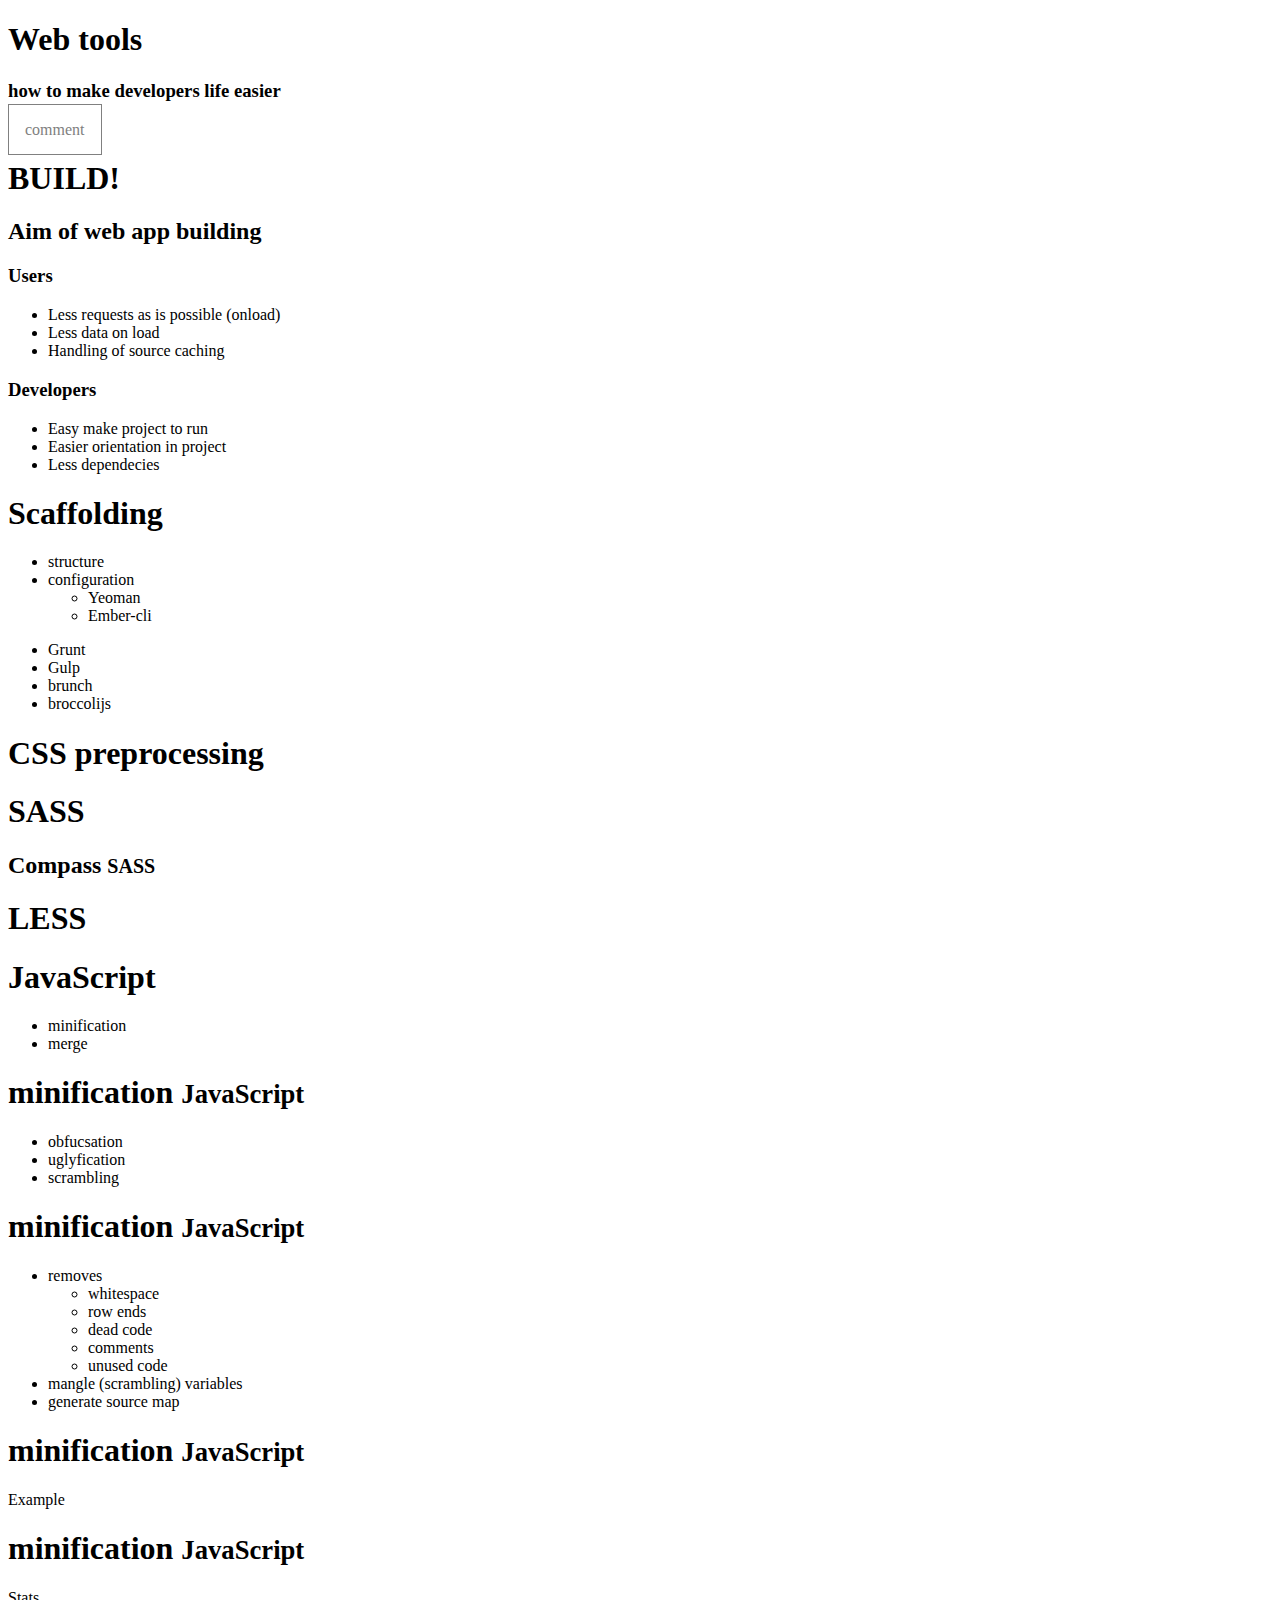
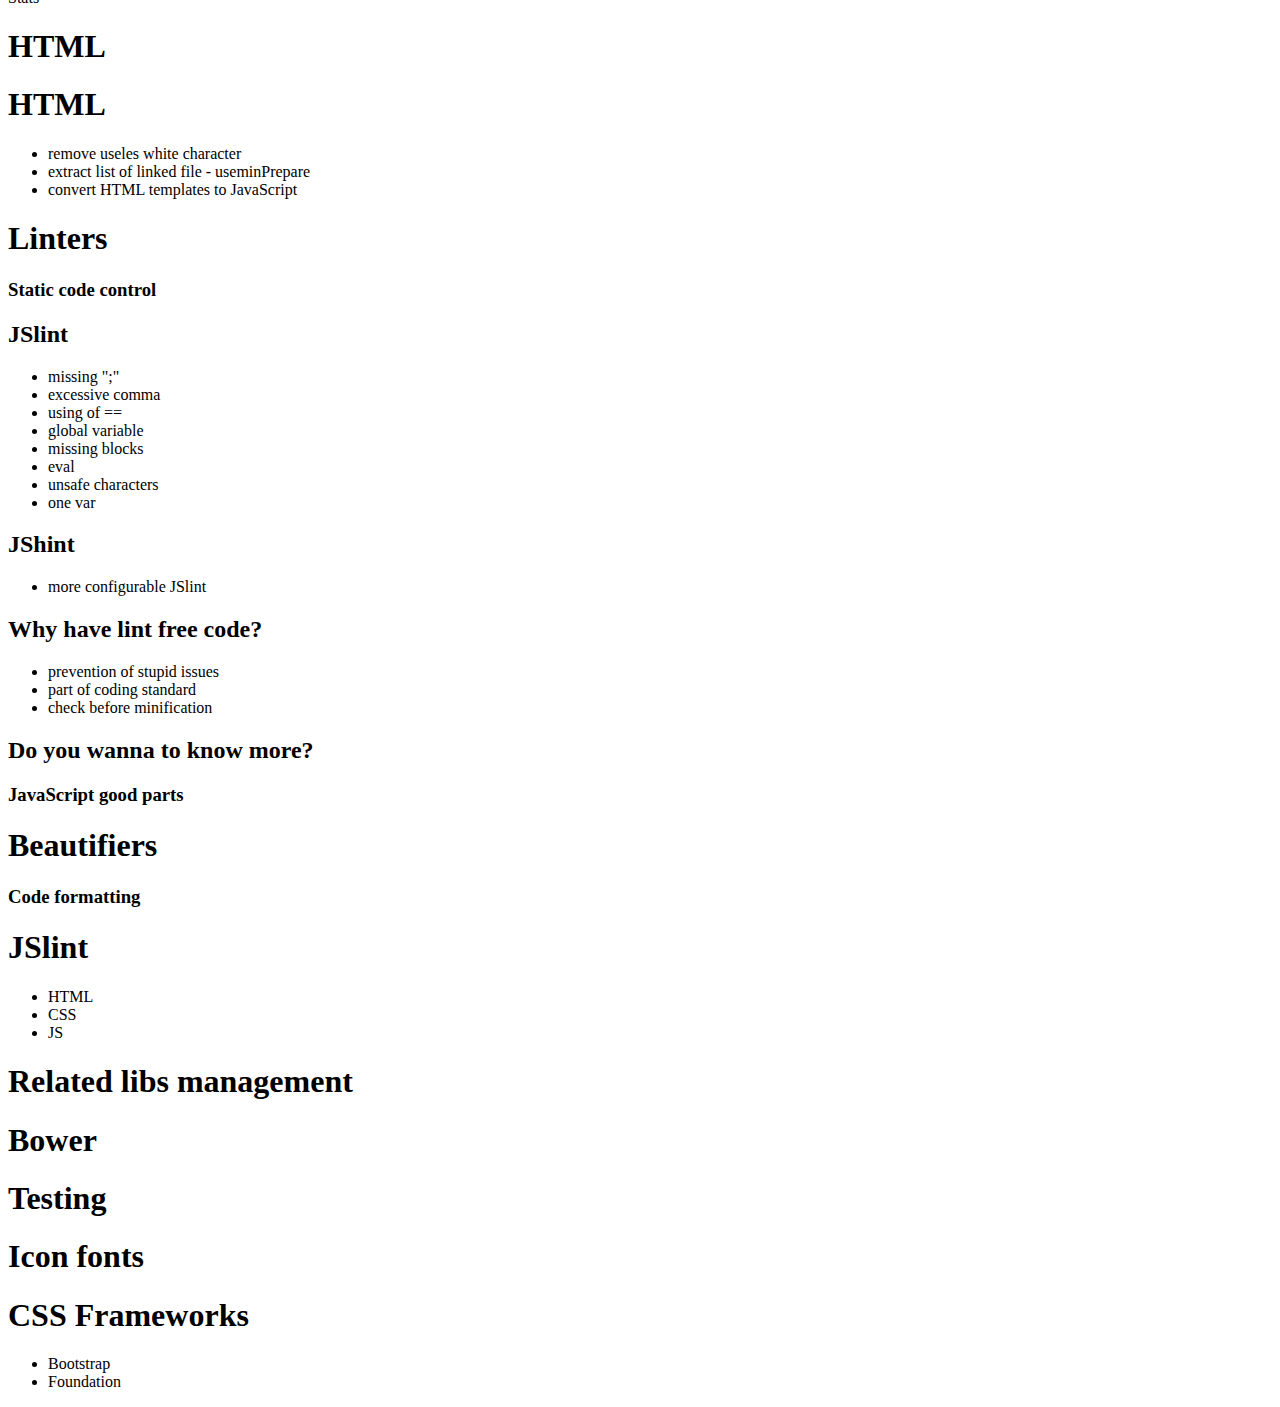
==== index.html @ 04ec8a4a "Update" ====
<!doctype html>
<html lang="en">

<head>
    <meta charset="utf-8">

    <title>Web tools</title>

    <meta name="description" content="A framework for easily creating beautiful presentations using HTML">
    <meta name="author" content="Hakim El Hattab">

    <meta name="apple-mobile-web-app-capable" content="yes" />
    <meta name="apple-mobile-web-app-status-bar-style" content="black-translucent" />

    <meta name="viewport" content="width=device-width, initial-scale=1.0, maximum-scale=1.0, user-scalable=no">

    <link rel="stylesheet" href="css/reveal.min.css">
    <link rel="stylesheet" href="css/theme/solarized.css" id="theme">
    <link rel="stylesheet" href="css/add.css">

    <!-- For syntax highlighting -->
    <link rel="stylesheet" href="lib/css/zenburn.css">

    <!-- If the query includes 'print-pdf', include the PDF print sheet -->
    <script>
    if (window.location.search.match(/print-pdf/gi)) {
        var link = document.createElement('link');
        link.rel = 'stylesheet';
        link.type = 'text/css';
        link.href = 'css/print/pdf.css';
        document.getElementsByTagName('head')[0].appendChild(link);
    }
    </script>

    <!--[if lt IE 9]>
        <script src="lib/js/html5shiv.js"></script>
        <![endif]-->
</head>

<body>

    <div class="reveal">

        <!-- Any section element inside of this container is displayed as a slide -->
        <div class="slides">
            <section>
                <h1>Web tools</h1>
                <h3>how to make developers life easier</h3>
                <mark>
                    comment
                </mark>

            </section>

            <section>
                <section>
                    <h1>BUILD!</h1>
                </section>
                <section>
                    <h2>Aim of web app building</h2>
                    <h3>Users</h3>
                    <ul>
                        <li>Less requests as is possible (onload)</li>
                        <li>Less data on load</li>
                        <li>Handling of source caching</li>
                    </ul>
                    
                    <h3>Developers</h3>
                    <ul>
                        <li>Easy make project to run</li>
                        <li>Easier orientation in project</li>
                        <li>Less dependecies</li>
                    </ul>
                </section>
            </section>

            <section>
                <section>
                    <h1>Scaffolding</h1>
                    <ul>
                        <li>structure</li>
                        <li>configuration</li>
                        <ul>
                            <li>Yeoman</li>
                            <li>Ember-cli</li>
                        </ul>
                </section>

                <section>
                    <ul>
                        <li>Grunt</li>
                        <li>Gulp</li>
                        <li>brunch</li>
                        <li>broccolijs</li>
                    </ul>
                </section>
            </section>

            <section>
                <section>
                    <h1>CSS preprocessing</h1>
                </section>
                <section>
                    <h1>SASS</h1>
                </section>
                <section>
                    <h2>Compass
                        <small>SASS</small>
                    </h2>
                </section>
                <section>
                    <h1>LESS</h1>
                </section>
            </section>

            <section>

                <section>
                    <h1>JavaScript</h1>
                    <ul>
                        <li>minification</li>
                        <li>merge</li>
                    </ul>
                </section>
                <section>
                    <h1>minification
                        <small>JavaScript</small>
                    </h1>
                    <ul>
                        <li>obfucsation</li>
                        <li>uglyfication</li>
                        <li>scrambling</li>
                    </ul>

                </section>
                <section>
                    <h1>minification
                        <small>JavaScript</small>
                    </h1>
                    <ul>
                        <li>removes
                            <ul>
                                <li>whitespace</li>
                                <li>row ends</li>
                                <li>dead code</li>
                                <li>comments</li>
                                <li>unused code</li>
                            </ul>
                            <li>mangle (scrambling) variables</li>
                            <li>generate source map</li>
                    </ul>
                </section>
                <section>
                    <h1>minification
                        <small>JavaScript</small>
                    </h1>
                    Example
                </section>
                <section>
                    <h1>minification
                        <small>JavaScript</small>
                    </h1>
                    Stats
                </section>
            </section>
            </section>


            <section>
                <section>
                    <h1>HTML</h1>
                </section>
                <section>
                    <h1>HTML</h1>
                    <ul>
                        <li>remove useles white character</li>
                        <li>extract list of linked file - useminPrepare</li>
                        <li>convert HTML templates to JavaScript</li>
                    </ul>
                </section>
            </section>

            <section>
                <section>
                    <h1>Linters</h1>
                    <h3>Static code control</h3>
                </section>
                <section>
                    <h2>JSlint</h2>
                    <ul>
                        <li>missing ";"</li>
                        <li>excessive comma</li>
                        <li>using of ==</li>
                        <li>global variable</li>
                        <li>missing blocks</li>
                        <li>eval</li>
                        <li>unsafe characters</li>
                        <li>one var</li>
                    </ul>
                </section>
                <section>
                    <h2>JShint</h2>
                    <ul>
                        <li>more configurable JSlint</li>
                    </ul>
                </section>
                <section>
                    <h2>Why have lint free code?</h2>
                    <ul>
                        <li>prevention of stupid issues</li>
                        <li>part of coding standard</li>
                        <li>check before minification</li>
                    </ul>
                </section>
                <section>
                    <h2>Do you wanna to know more?</h2>
                    <h3>JavaScript good parts</h3>
                </section>
            </section>

            <section>
                <section>
                    <h1>Beautifiers</h1>
                    <h3>Code formatting</h3>
                </section>
                <section>
                    <h1>JSlint</h1>
                    <ul>
                        <li>HTML</li>
                        <li>CSS</li>
                        <li>JS</li>
                    </ul>
                </section>
            </section>

            <section>
                <section>
                    <h1>Related libs management</h1>
                </section>
                <section>
                    <h1>Bower</h1>
                </section>
            </section>

            <section>
                <section>
                    <h1>Testing</h1>
                </section>
            </section>

            <section>
                <section>
                    <h1>Icon fonts</h1>
                </section>
            </section>

            <section>
                <section>
                    <h1>CSS Frameworks</h1>
                    <ul>
                        <li>Bootstrap</li>
                        <li>Foundation</li>
                    </ul>
                </section>
            </section>

        </div>

    </div>

    <script src="lib/js/head.min.js"></script>
    <script src="js/reveal.min.js"></script>

    <script>
    // Full list of configuration options available here:
    // https://github.com/hakimel/reveal.js#configuration
    Reveal.initialize({
        controls: true,
        progress: true,
        history: true,
        center: true,

        theme: Reveal.getQueryHash().theme, // available themes are in /css/theme
        transition: Reveal.getQueryHash().transition || 'default', // default/cube/page/concave/zoom/linear/fade/none

        // Parallax scrolling
        // parallaxBackgroundImage: 'https://s3.amazonaws.com/hakim-static/reveal-js/reveal-parallax-1.jpg',
        // parallaxBackgroundSize: '2100px 900px',

        // Optional libraries used to extend on reveal.js
        dependencies: [{
            src: 'lib/js/classList.js',
            condition: function() {
                return !document.body.classList;
            }
        }, {
            src: 'plugin/markdown/marked.js',
            condition: function() {
                return !!document.querySelector('[data-markdown]');
            }
        }, {
            src: 'plugin/markdown/markdown.js',
            condition: function() {
                return !!document.querySelector('[data-markdown]');
            }
        }, {
            src: 'plugin/highlight/highlight.js',
            async: true,
            callback: function() {
                hljs.initHighlightingOnLoad();
            }
        }, {
            src: 'plugin/zoom-js/zoom.js',
            async: true,
            condition: function() {
                return !!document.body.classList;
            }
        }, {
            src: 'plugin/notes/notes.js',
            async: true,
            condition: function() {
                return !!document.body.classList;
            }
        }]
    });
    </script>

</body>

</html>
---- css/add.css ----
mark {
	font-size: 16px !important;
	bottom: -2em;
	padding: 1em !important ;
	width: 100%;
	border: 1px solid gray !important ;
	background-color: white !important;
	color: gray;
}
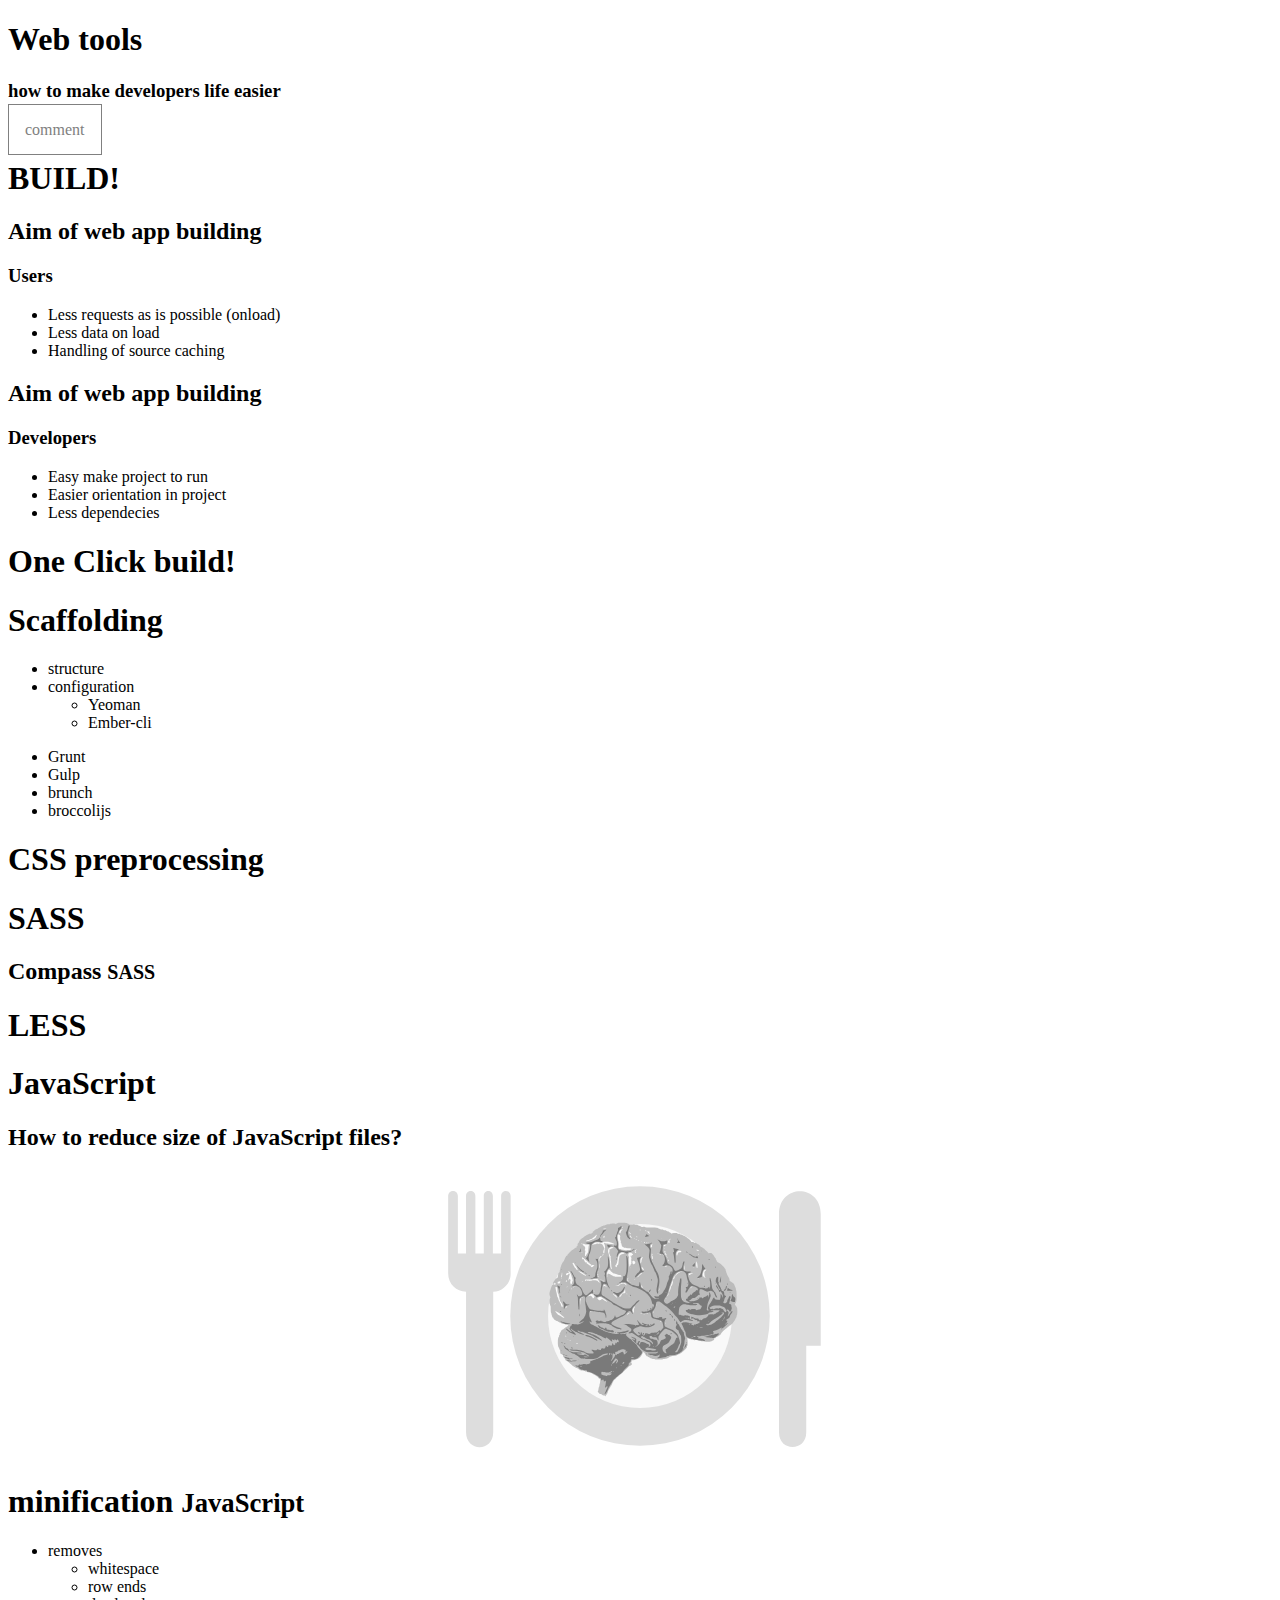
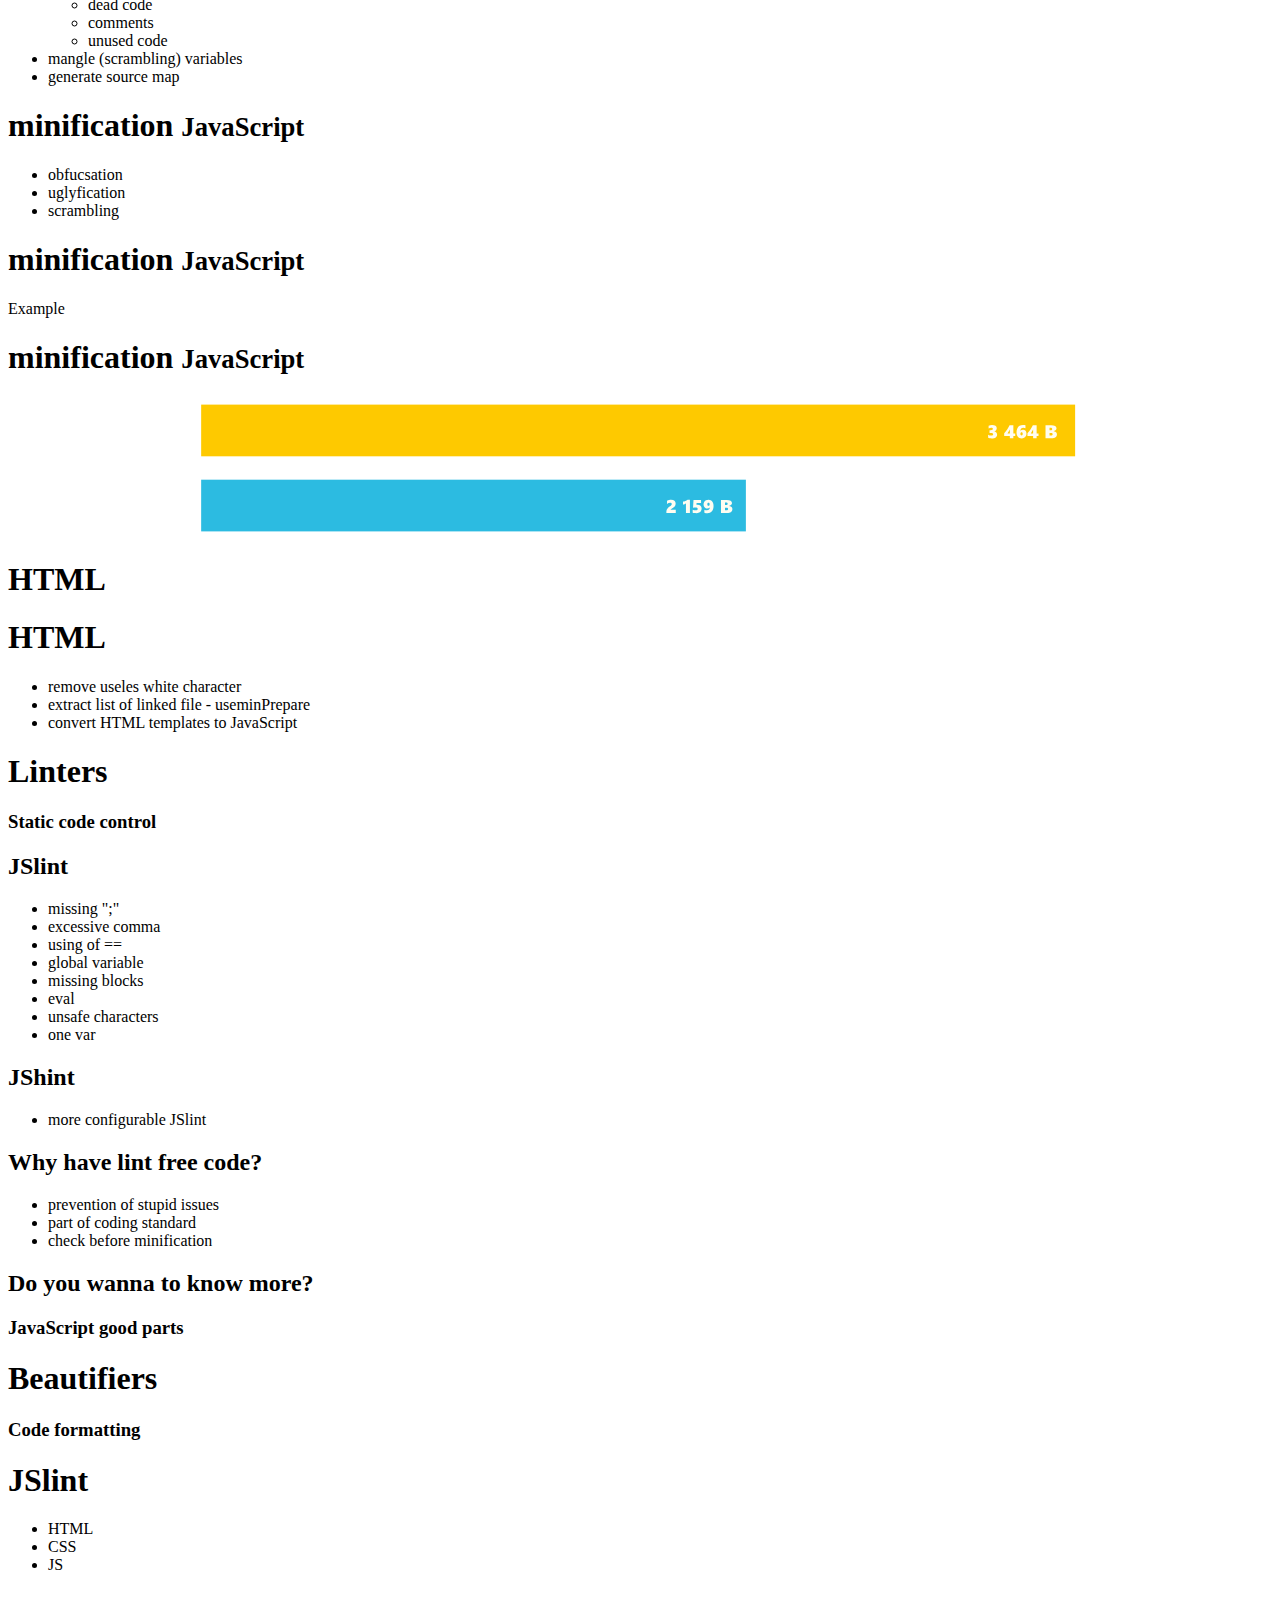
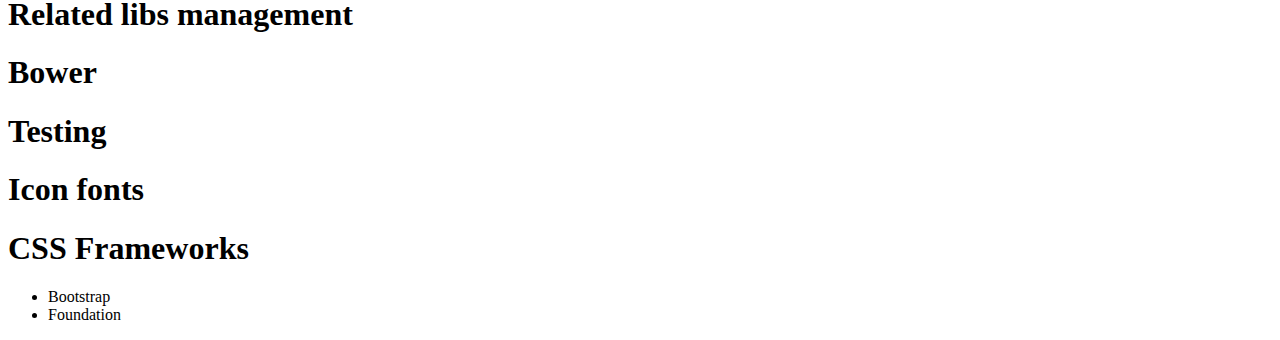
==== commit f2036973: "Update" ====
--- a/index.html
+++ b/index.html
@@ -64,7 +64,12 @@
                         <li>Less data on load</li>
                         <li>Handling of source caching</li>
                     </ul>
-                    
+                
+                </section>
+
+                <section>
+                    <h2>Aim of web app building</h2>
+                   
                     <h3>Developers</h3>
                     <ul>
                         <li>Easy make project to run</li>
@@ -73,6 +78,11 @@
                     </ul>
                 </section>
             </section>
+
+            <section>
+                    <h1>One Click build!</h1>
+                    
+                </section>
 
             <section>
                 <section>
@@ -117,22 +127,14 @@
 
                 <section>
                     <h1>JavaScript</h1>
-                    <ul>
-                        <li>minification</li>
-                        <li>merge</li>
-                    </ul>
-                </section>
-                <section>
-                    <h1>minification
-                        <small>JavaScript</small>
-                    </h1>
-                    <ul>
-                        <li>obfucsation</li>
-                        <li>uglyfication</li>
-                        <li>scrambling</li>
-                    </ul>
-
-                </section>
+                </section>
+
+                  <section>
+                    <h2>How to reduce size of JavaScript files?</h2>
+                    <img src="brain.svg" style="display:block;margin:auto;background-color:transparent;border:0;box-shadow: none;">
+                </section>
+
+               
                 <section>
                     <h1>minification
                         <small>JavaScript</small>
@@ -150,6 +152,16 @@
                             <li>generate source map</li>
                     </ul>
                 </section>
+                 <section>
+                    <h1>minification
+                        <small>JavaScript</small>
+                    </h1>
+                    <ul>
+                        <li>obfucsation</li>
+                        <li>uglyfication</li>
+                        <li>scrambling</li>
+                    </ul>
+                </section>
                 <section>
                     <h1>minification
                         <small>JavaScript</small>
@@ -160,7 +172,9 @@
                     <h1>minification
                         <small>JavaScript</small>
                     </h1>
-                    Stats
+           
+
+                    <img src="stats.svg" style="display:block;margin:auto;background-color:transparent;border:0;box-shadow: none;">
                 </section>
             </section>
             </section>
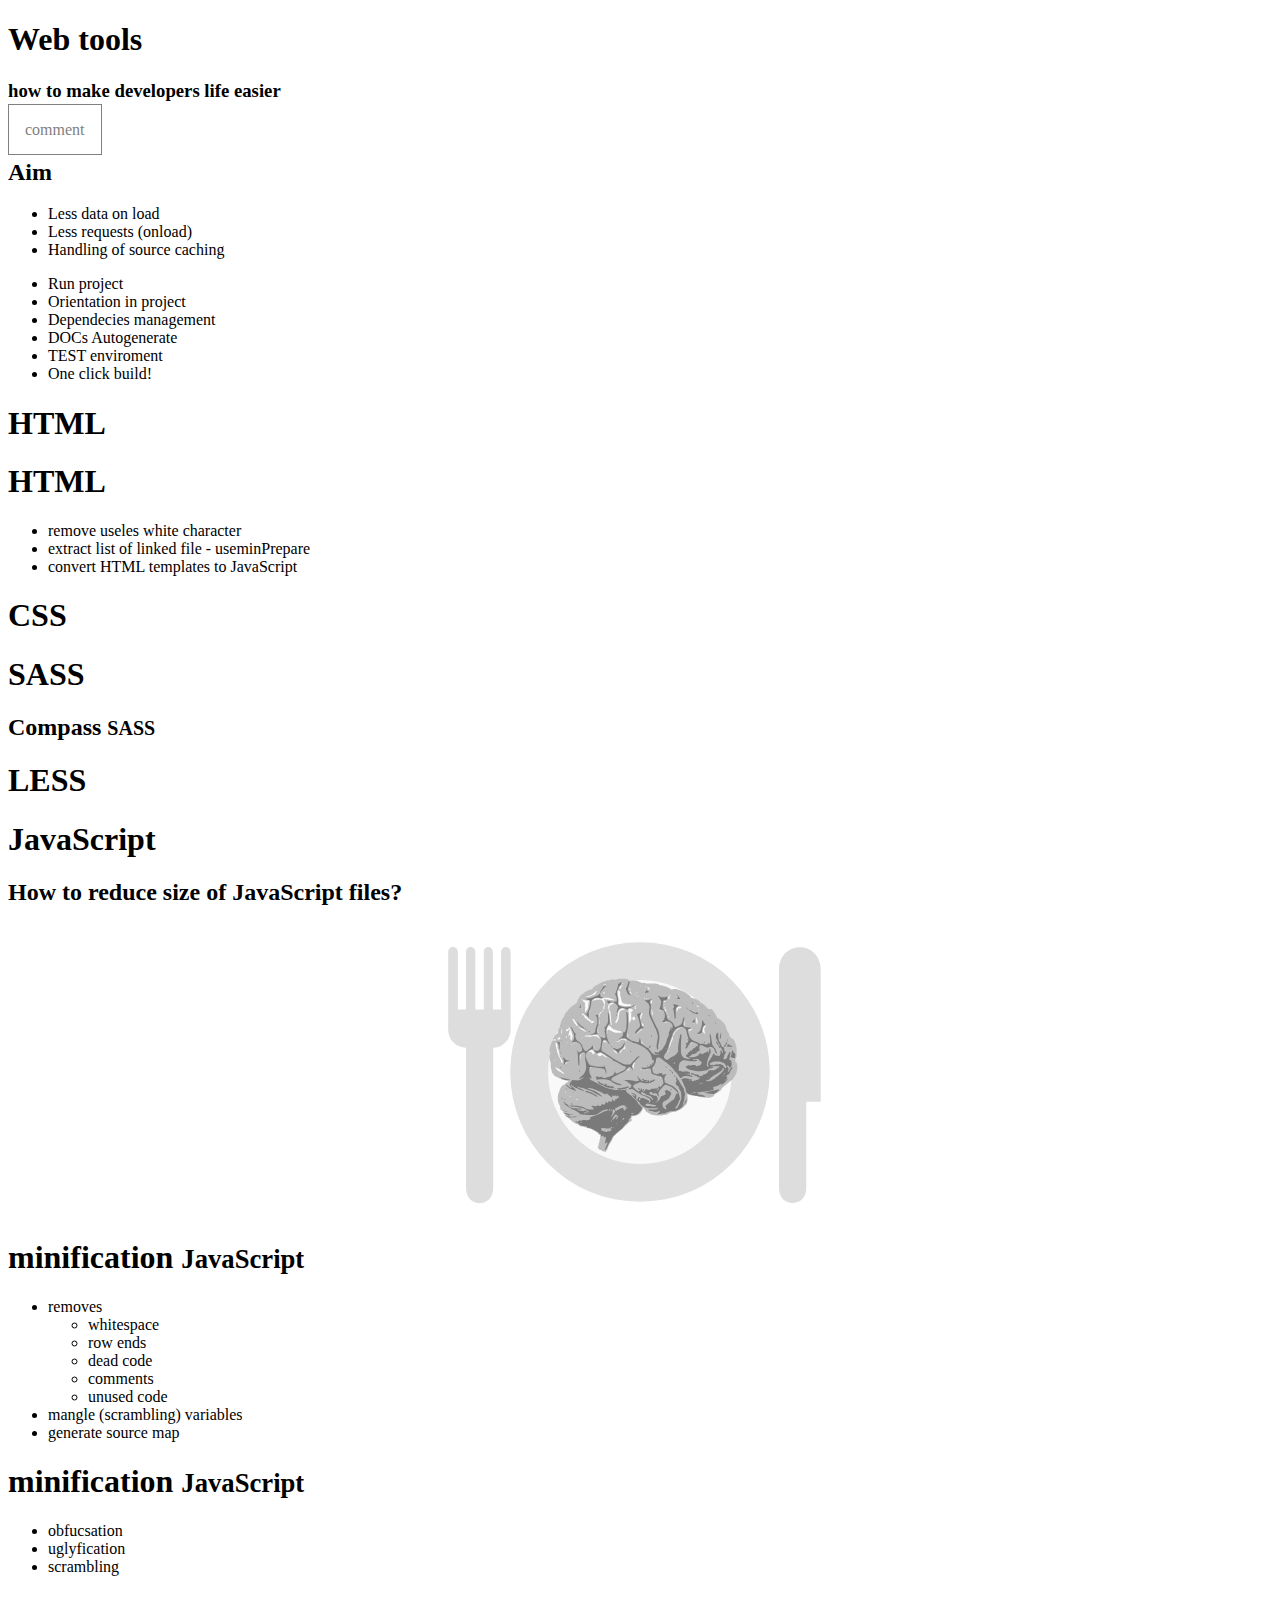
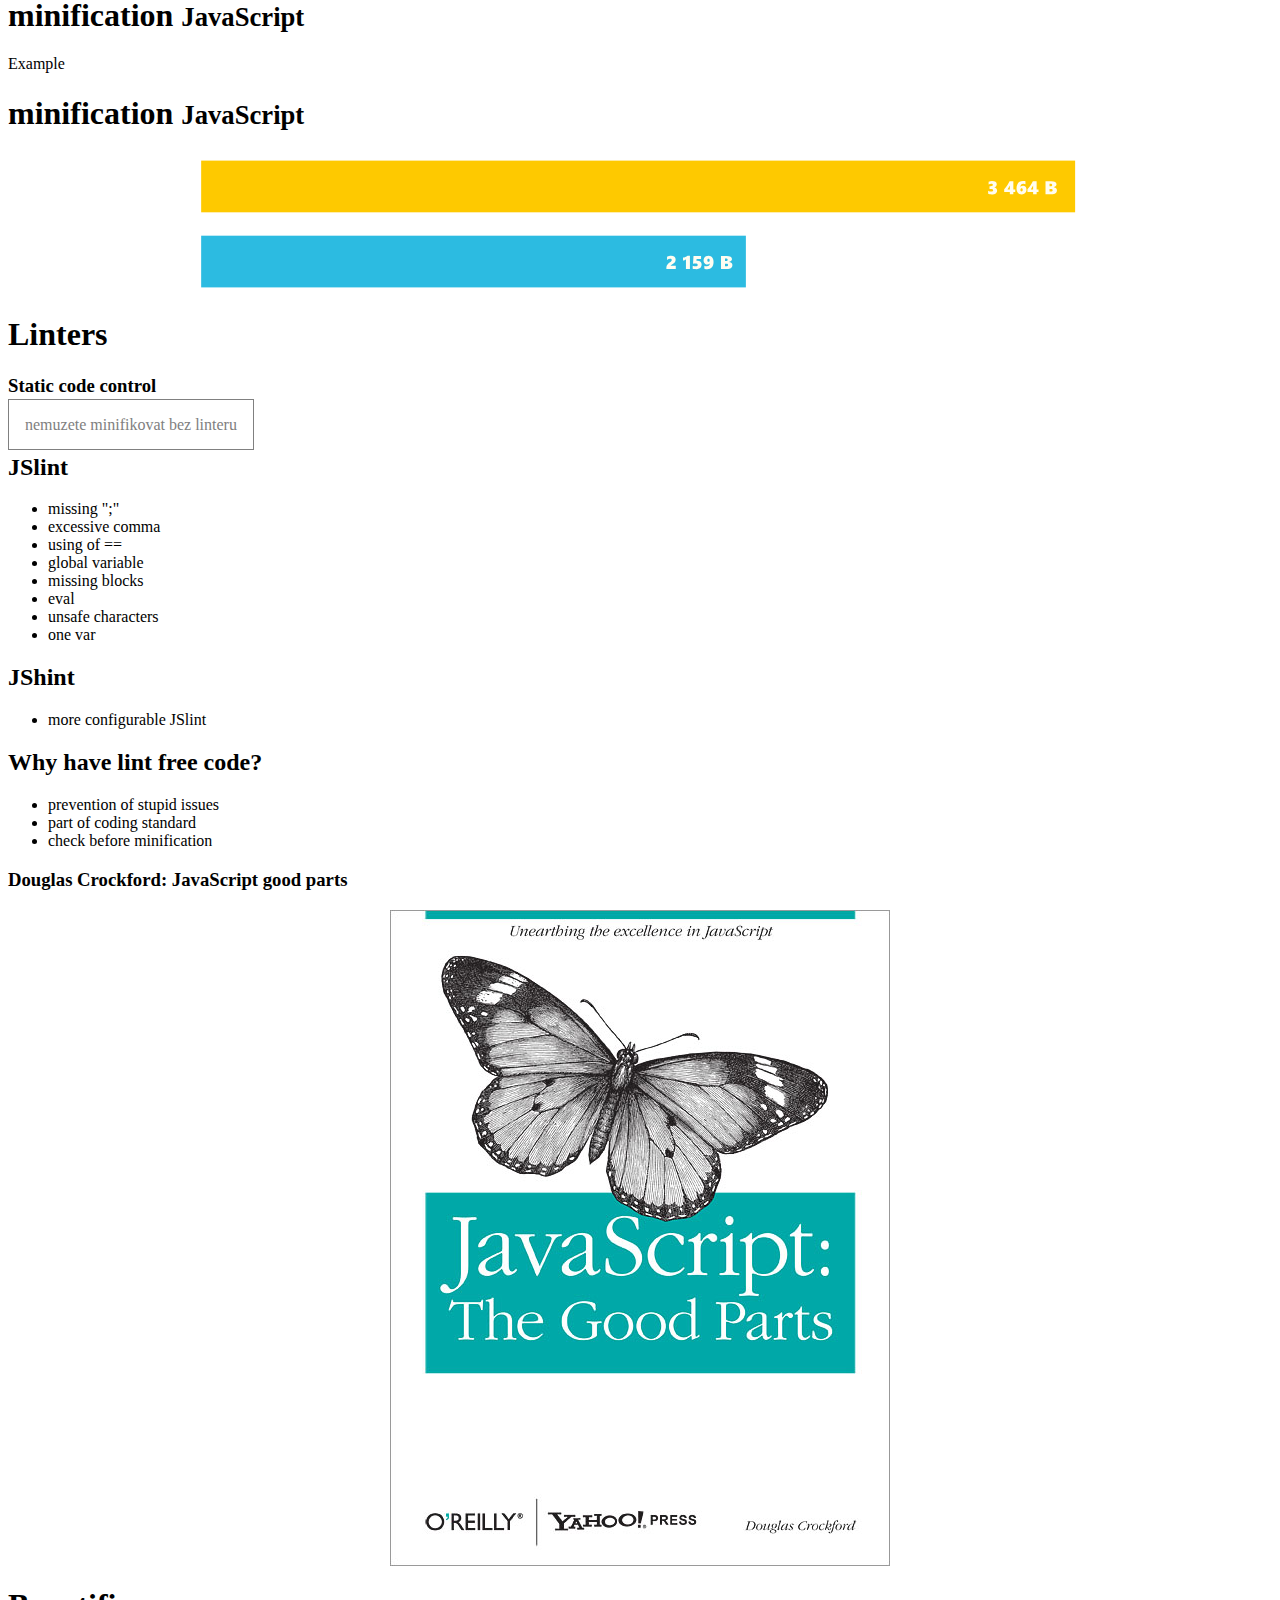
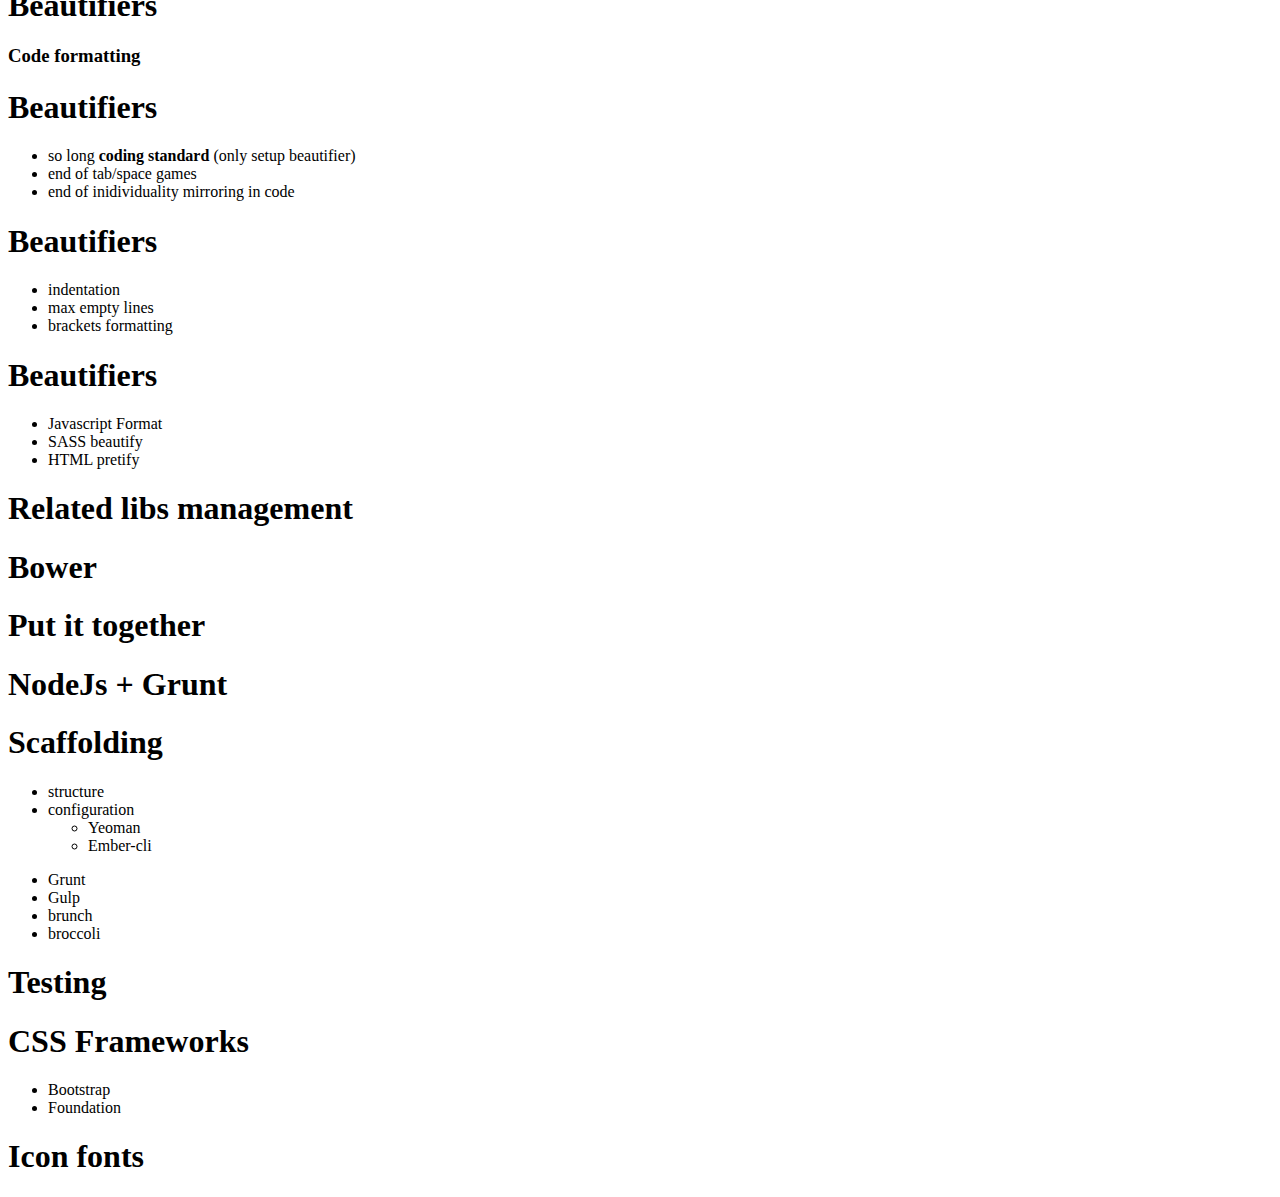
==== commit 67c4cd17: "Update" ====
--- a/index.html
+++ b/index.html
@@ -49,66 +49,46 @@
                 <mark>
                     comment
                 </mark>
-
-            </section>
-
-            <section>
-                <section>
-                    <h1>BUILD!</h1>
-                </section>
-                <section>
-                    <h2>Aim of web app building</h2>
-                    <h3>Users</h3>
-                    <ul>
-                        <li>Less requests as is possible (onload)</li>
-                        <li>Less data on load</li>
-                        <li>Handling of source caching</li>
-                    </ul>
-                
-                </section>
-
-                <section>
-                    <h2>Aim of web app building</h2>
-                   
-                    <h3>Developers</h3>
-                    <ul>
-                        <li>Easy make project to run</li>
-                        <li>Easier orientation in project</li>
-                        <li>Less dependecies</li>
-                    </ul>
-                </section>
-            </section>
-
-            <section>
-                    <h1>One Click build!</h1>
-                    
-                </section>
-
-            <section>
-                <section>
-                    <h1>Scaffolding</h1>
-                    <ul>
-                        <li>structure</li>
-                        <li>configuration</li>
-                        <ul>
-                            <li>Yeoman</li>
-                            <li>Ember-cli</li>
-                        </ul>
-                </section>
-
-                <section>
-                    <ul>
-                        <li>Grunt</li>
-                        <li>Gulp</li>
-                        <li>brunch</li>
-                        <li>broccolijs</li>
-                    </ul>
-                </section>
-            </section>
-
-            <section>
-                <section>
-                    <h1>CSS preprocessing</h1>
+            </section>
+
+            <section>
+                <h2>Aim</h2>
+                <ul>
+                    <li class="fragment roll-in">Less data on load</li>
+                    <li class="fragment roll-in">Less requests (onload)</li>
+                    <li class="fragment roll-in">Handling of source caching</li>
+                </ul>
+                <ul>
+                    <li class="fragment roll-in">Run project</li>
+                    <li class="fragment roll-in">Orientation in project</li>
+                    <li class="fragment roll-in">Dependecies management</li>
+                    <li class="fragment roll-in">DOCs Autogenerate</li>
+                    <li class="fragment roll-in">TEST enviroment</li>
+                    <li class="fragment roll-in">One click build!</li>
+                </ul>
+            </section>
+
+
+            <section data-background="#ffe6bb" data-background-transition="slide">
+                <section>
+                    <h1>HTML</h1>
+                </section>
+                <section>
+                    <h1>HTML</h1>
+                    <ul>
+                        <li>remove useles white character</li>
+                        <li>extract list of linked file - useminPrepare</li>
+                        <li>convert HTML templates to JavaScript</li>
+                    </ul>
+                </section>
+            </section>
+
+
+
+
+            <section  data-background="#d3ffd5" data-background-transition="slide">
+                <section>
+                    <h1>CSS</h1>
                 </section>
                 <section>
                     <h1>SASS</h1>
@@ -123,18 +103,18 @@
                 </section>
             </section>
 
-            <section>
+            <section data-background="#d3e9ff" data-background-transition="slide">
 
                 <section>
                     <h1>JavaScript</h1>
                 </section>
 
-                  <section>
+                <section>
                     <h2>How to reduce size of JavaScript files?</h2>
                     <img src="brain.svg" style="display:block;margin:auto;background-color:transparent;border:0;box-shadow: none;">
                 </section>
 
-               
+
                 <section>
                     <h1>minification
                         <small>JavaScript</small>
@@ -152,7 +132,7 @@
                             <li>generate source map</li>
                     </ul>
                 </section>
-                 <section>
+                <section>
                     <h1>minification
                         <small>JavaScript</small>
                     </h1>
@@ -172,7 +152,7 @@
                     <h1>minification
                         <small>JavaScript</small>
                     </h1>
-           
+
 
                     <img src="stats.svg" style="display:block;margin:auto;background-color:transparent;border:0;box-shadow: none;">
                 </section>
@@ -180,24 +160,13 @@
             </section>
 
 
-            <section>
-                <section>
-                    <h1>HTML</h1>
-                </section>
-                <section>
-                    <h1>HTML</h1>
-                    <ul>
-                        <li>remove useles white character</li>
-                        <li>extract list of linked file - useminPrepare</li>
-                        <li>convert HTML templates to JavaScript</li>
-                    </ul>
-                </section>
-            </section>
-
-            <section>
+            <section  data-background="#d3e9ff" data-background-transition="slide">
                 <section>
                     <h1>Linters</h1>
                     <h3>Static code control</h3>
+                    <mark>
+                        nemuzete minifikovat bez linteru
+                    </mark>
                 </section>
                 <section>
                     <h2>JSlint</h2>
@@ -227,22 +196,39 @@
                     </ul>
                 </section>
                 <section>
-                    <h2>Do you wanna to know more?</h2>
-                    <h3>JavaScript good parts</h3>
-                </section>
-            </section>
-
-            <section>
+                    <h3>Douglas Crockford: JavaScript good parts</h3>
+                    <img src="good-parts.jpg" style="display:block;margin:auto;background-color:transparent;border:0;box-shadow: none;">
+                </section>
+            </section>
+
+            <section  data-background="#d3e9ff">
                 <section>
                     <h1>Beautifiers</h1>
                     <h3>Code formatting</h3>
                 </section>
                 <section>
-                    <h1>JSlint</h1>
-                    <ul>
-                        <li>HTML</li>
-                        <li>CSS</li>
-                        <li>JS</li>
+                    <h1>Beautifiers</h1>
+                    <ul>
+                        <li>so long <b>coding standard</b> (only setup beautifier)</li>
+                        <li>end of tab/space games</li>
+                        <li>end of inidividuality mirroring in code</li>
+                    </ul>
+                </section>
+                <section>
+                    <h1>Beautifiers</h1>
+                    <ul>
+                        <li>indentation</li>
+                        <li>max empty lines</li>
+                        <li>brackets formatting</li>
+                    </ul>
+                </section>
+
+                 <section>
+                    <h1>Beautifiers</h1>
+                    <ul>
+                        <li>Javascript Format</li>
+                        <li>SASS beautify</li>
+                        <li>HTML pretify</li>
                     </ul>
                 </section>
             </section>
@@ -257,16 +243,42 @@
             </section>
 
             <section>
+            	<section>
+            		<h1>Put it together</h1>	
+            	</section>
+            	<section>
+            		<h1>NodeJs + Grunt</h1>	
+            	</section>
+            </section>
+
+
+            <section>
+                <section>
+                    <h1>Scaffolding</h1>
+                    <ul>
+                        <li>structure</li>
+                        <li>configuration</li>
+                        <ul>
+                            <li>Yeoman</li>
+                            <li>Ember-cli</li>
+                        </ul>
+                </section>
+
+                <section>
+                    <ul>
+                        <li>Grunt</li>
+                        <li>Gulp</li>
+                        <li>brunch</li>
+                        <li>broccoli</li>
+                    </ul>
+                </section>
+            </section>
+            <section>
                 <section>
                     <h1>Testing</h1>
                 </section>
             </section>
 
-            <section>
-                <section>
-                    <h1>Icon fonts</h1>
-                </section>
-            </section>
 
             <section>
                 <section>
@@ -275,6 +287,9 @@
                         <li>Bootstrap</li>
                         <li>Foundation</li>
                     </ul>
+                </section>
+                <section>
+                    <h1>Icon fonts</h1>
                 </section>
             </section>
 
@@ -295,7 +310,7 @@
         center: true,
 
         theme: Reveal.getQueryHash().theme, // available themes are in /css/theme
-        transition: Reveal.getQueryHash().transition || 'default', // default/cube/page/concave/zoom/linear/fade/none
+        transition: Reveal.getQueryHash().transition || 'concave', // default/cube/page/concave/zoom/linear/fade/none
 
         // Parallax scrolling
         // parallaxBackgroundImage: 'https://s3.amazonaws.com/hakim-static/reveal-js/reveal-parallax-1.jpg',
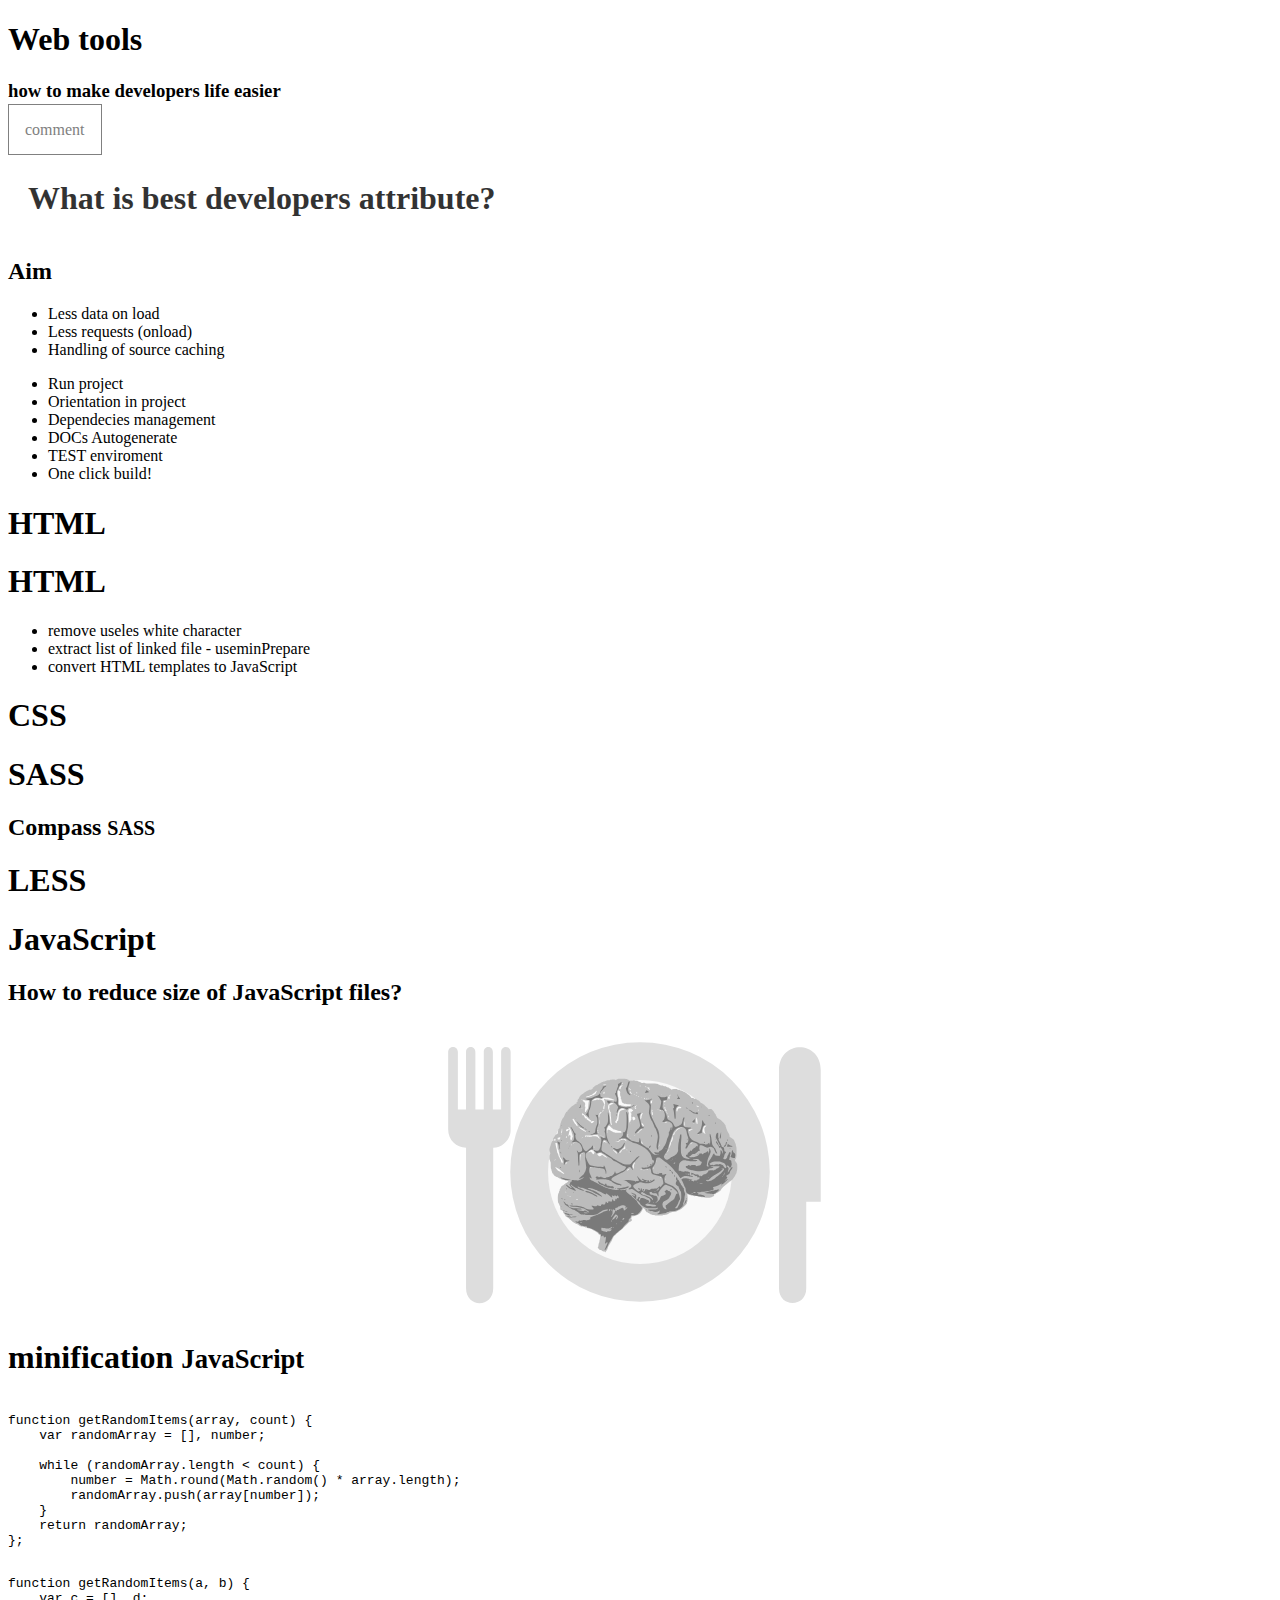
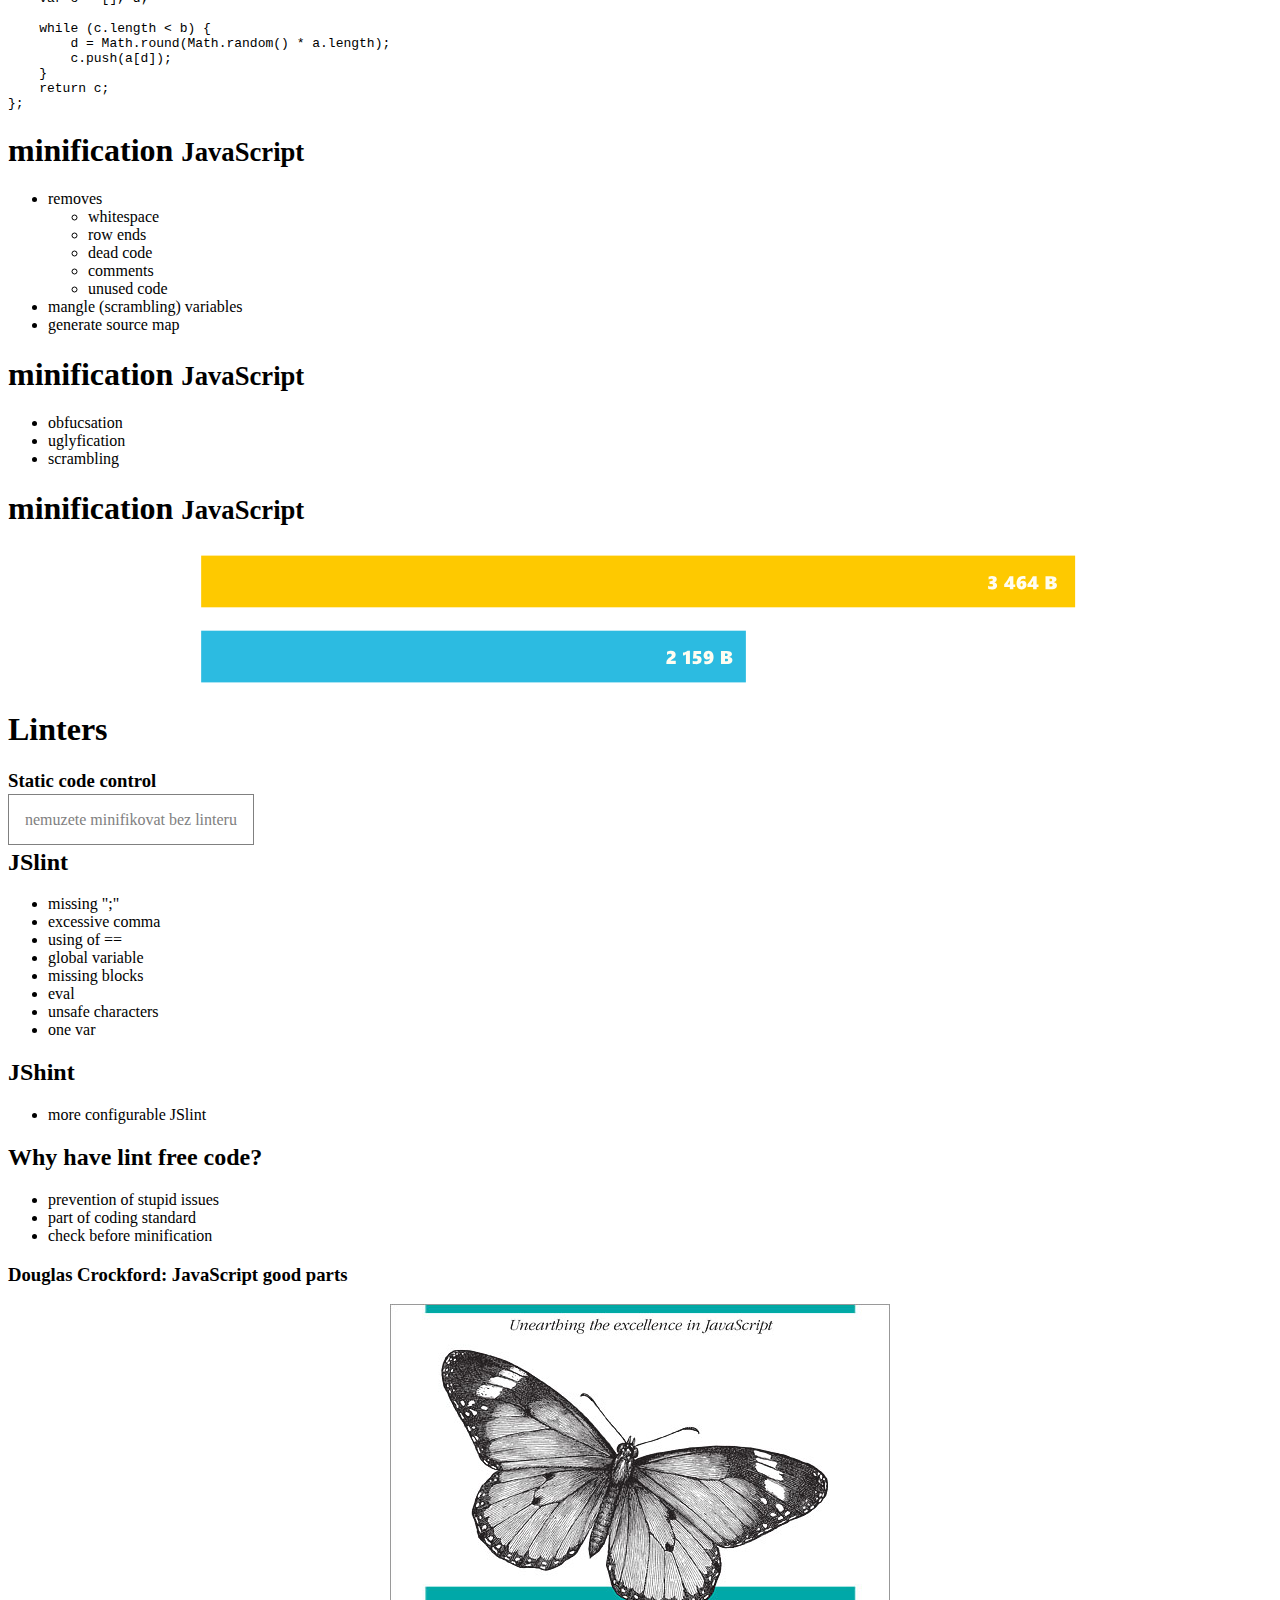
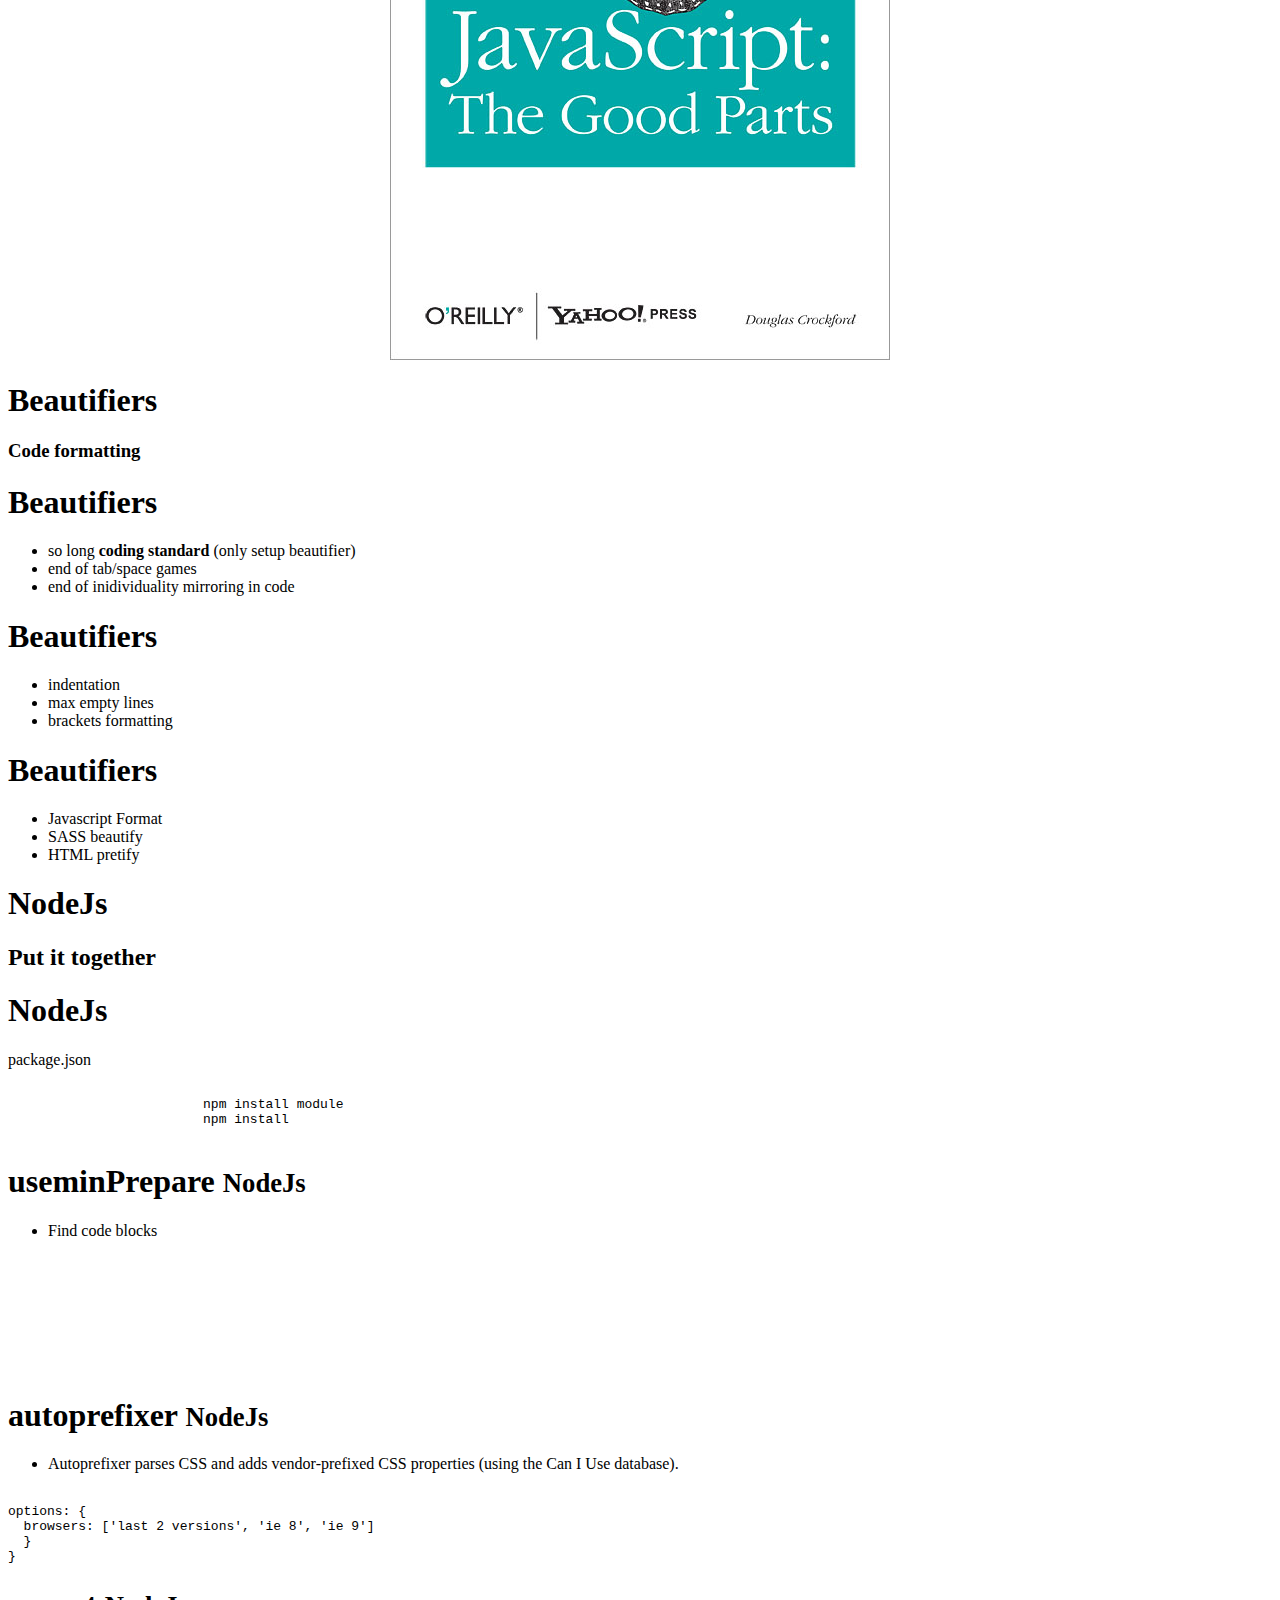
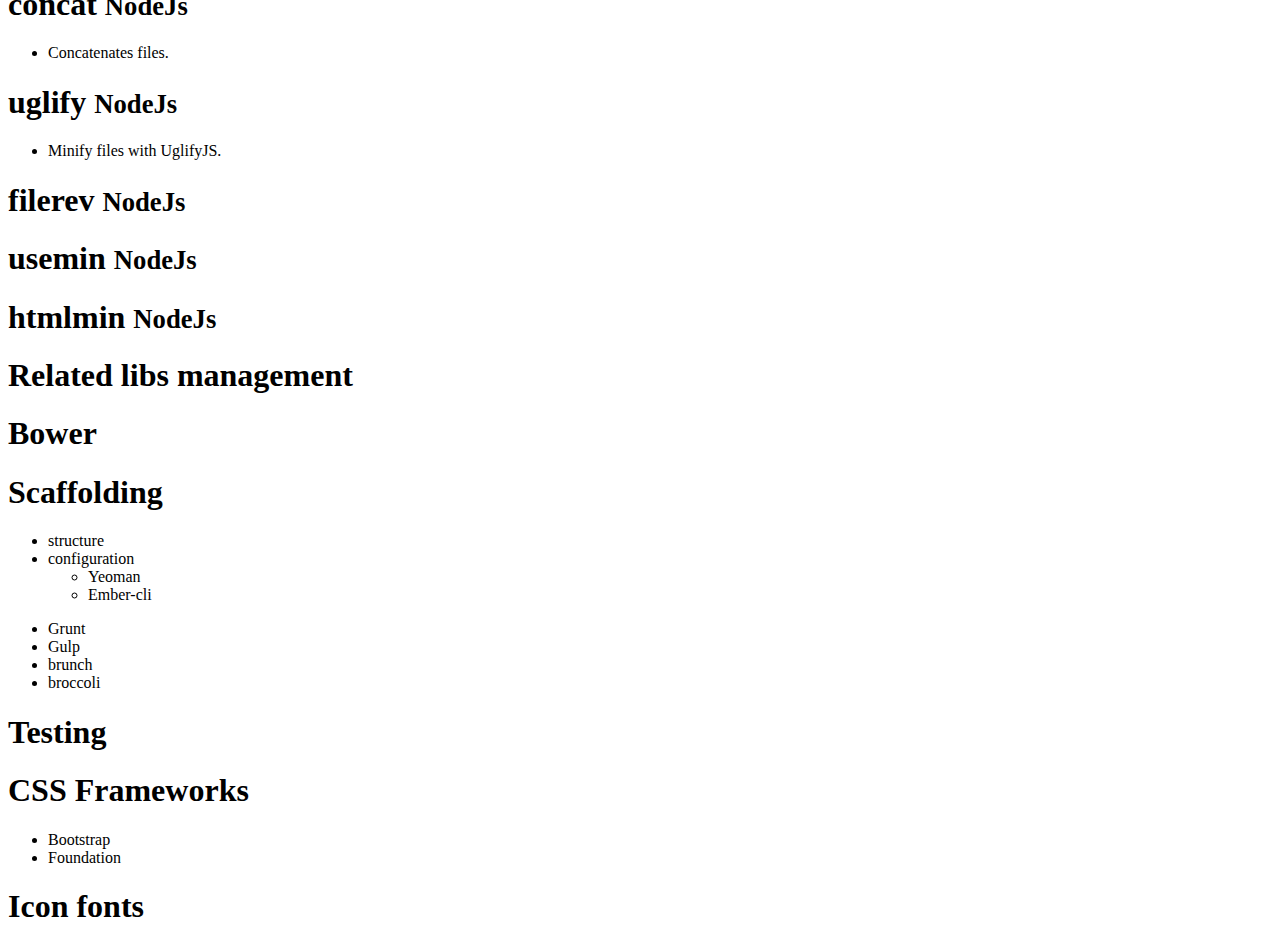
==== commit 8bcd6c55: "Grunt modules" ====
--- a/index.html
+++ b/index.html
@@ -49,6 +49,11 @@
                 <mark>
                     comment
                 </mark>
+            </section>
+
+            <section data-background="devgirls.jpg" backgroundTransition="slide">
+                <h1 style="background-color: white; opacity: 0.8;padding: 20px;">What is best developers attribute?</h1>
+            
             </section>
 
             <section>
@@ -86,7 +91,7 @@
 
 
 
-            <section  data-background="#d3ffd5" data-background-transition="slide">
+            <section data-background="#d3ffd5" data-background-transition="slide">
                 <section>
                     <h1>CSS</h1>
                 </section>
@@ -115,6 +120,37 @@
                 </section>
 
 
+
+                <section>
+                    <h1>minification
+                        <small>JavaScript</small>
+
+                    </h1>
+                    <pre><code>
+function getRandomItems(array, count) {
+    var randomArray = [], number;
+
+    while (randomArray.length < count) {
+        number = Math.round(Math.random() * array.length);
+        randomArray.push(array[number]);
+    }
+    return randomArray;
+};
+</code></pre>
+                    <pre><code>
+function getRandomItems(a, b) {
+    var c = [], d;
+
+    while (c.length < b) {
+        d = Math.round(Math.random() * a.length);
+        c.push(a[d]);
+    }
+    return c;
+};
+</code></pre>
+
+
+                </section>
                 <section>
                     <h1>minification
                         <small>JavaScript</small>
@@ -146,12 +182,6 @@
                     <h1>minification
                         <small>JavaScript</small>
                     </h1>
-                    Example
-                </section>
-                <section>
-                    <h1>minification
-                        <small>JavaScript</small>
-                    </h1>
 
 
                     <img src="stats.svg" style="display:block;margin:auto;background-color:transparent;border:0;box-shadow: none;">
@@ -160,7 +190,7 @@
             </section>
 
 
-            <section  data-background="#d3e9ff" data-background-transition="slide">
+            <section data-background="#d3e9ff" data-background-transition="slide">
                 <section>
                     <h1>Linters</h1>
                     <h3>Static code control</h3>
@@ -201,7 +231,7 @@
                 </section>
             </section>
 
-            <section  data-background="#d3e9ff">
+            <section data-background="#d3e9ff">
                 <section>
                     <h1>Beautifiers</h1>
                     <h3>Code formatting</h3>
@@ -223,7 +253,7 @@
                     </ul>
                 </section>
 
-                 <section>
+                <section>
                     <h1>Beautifiers</h1>
                     <ul>
                         <li>Javascript Format</li>
@@ -233,6 +263,89 @@
                 </section>
             </section>
 
+
+
+            <section>
+                <section>
+                    <h1>NodeJs</h1>
+                    <h2>Put it together</h2>
+                </section>
+                <section>
+                    <h1>NodeJs</h1>
+                    package.json
+                    <pre><code>
+                         npm install module
+                         npm install
+                    </code></pre>
+                </section>
+                <section>
+                    <h1>useminPrepare
+                        <small>NodeJs</small>
+                    </h1>
+                    <ul>
+                        <li>
+                            Find code blocks
+                     </li></ul>
+<pre><code><!-- build:js js/app.js -->
+<script src="js/app.js"></script>
+<script src="js/controllers/thing-controller.js"></script>
+<script src="js/models/thing-model.js"></script>
+<script src="js/views/thing-view.js"></script>
+<!-- endbuild -->
+                    
+
+</pre>
+                            </code>
+
+
+
+                </section>
+                <section>
+                    <h1>autoprefixer
+                        <small>NodeJs</small>
+                    </h1>
+                    <ul><li>Autoprefixer parses CSS and adds vendor-prefixed CSS properties (using the Can I Use database).</li></ul>
+<pre><code>
+options: {
+  browsers: ['last 2 versions', 'ie 8', 'ie 9']
+  }
+}
+</pre></code>
+                </section>
+                <section>
+                    <h1>concat
+                        <small>NodeJs</small>
+                        </h1>
+                        <ul><li>
+                            Concatenates files.
+                        </li></ul>
+                    
+                </section>
+                <section>
+                    <h1>uglify
+                        <small>NodeJs</small>
+                    </h1>
+                    <ul>
+                        <li>Minify files with UglifyJS.</li>
+                    </ul>
+                </section>
+                <section>
+                    <h1>filerev
+                        <small>NodeJs</small>
+                    </h1>
+                </section>
+                <section>
+                    <h1>usemin
+                        <small>NodeJs</small>
+                    </h1>
+                </section>
+                <section>
+                    <h1>htmlmin
+                        <small>NodeJs</small>
+                    </h1>
+                </section>
+            </section>
+
             <section>
                 <section>
                     <h1>Related libs management</h1>
@@ -240,15 +353,6 @@
                 <section>
                     <h1>Bower</h1>
                 </section>
-            </section>
-
-            <section>
-            	<section>
-            		<h1>Put it together</h1>	
-            	</section>
-            	<section>
-            		<h1>NodeJs + Grunt</h1>	
-            	</section>
             </section>
 
 
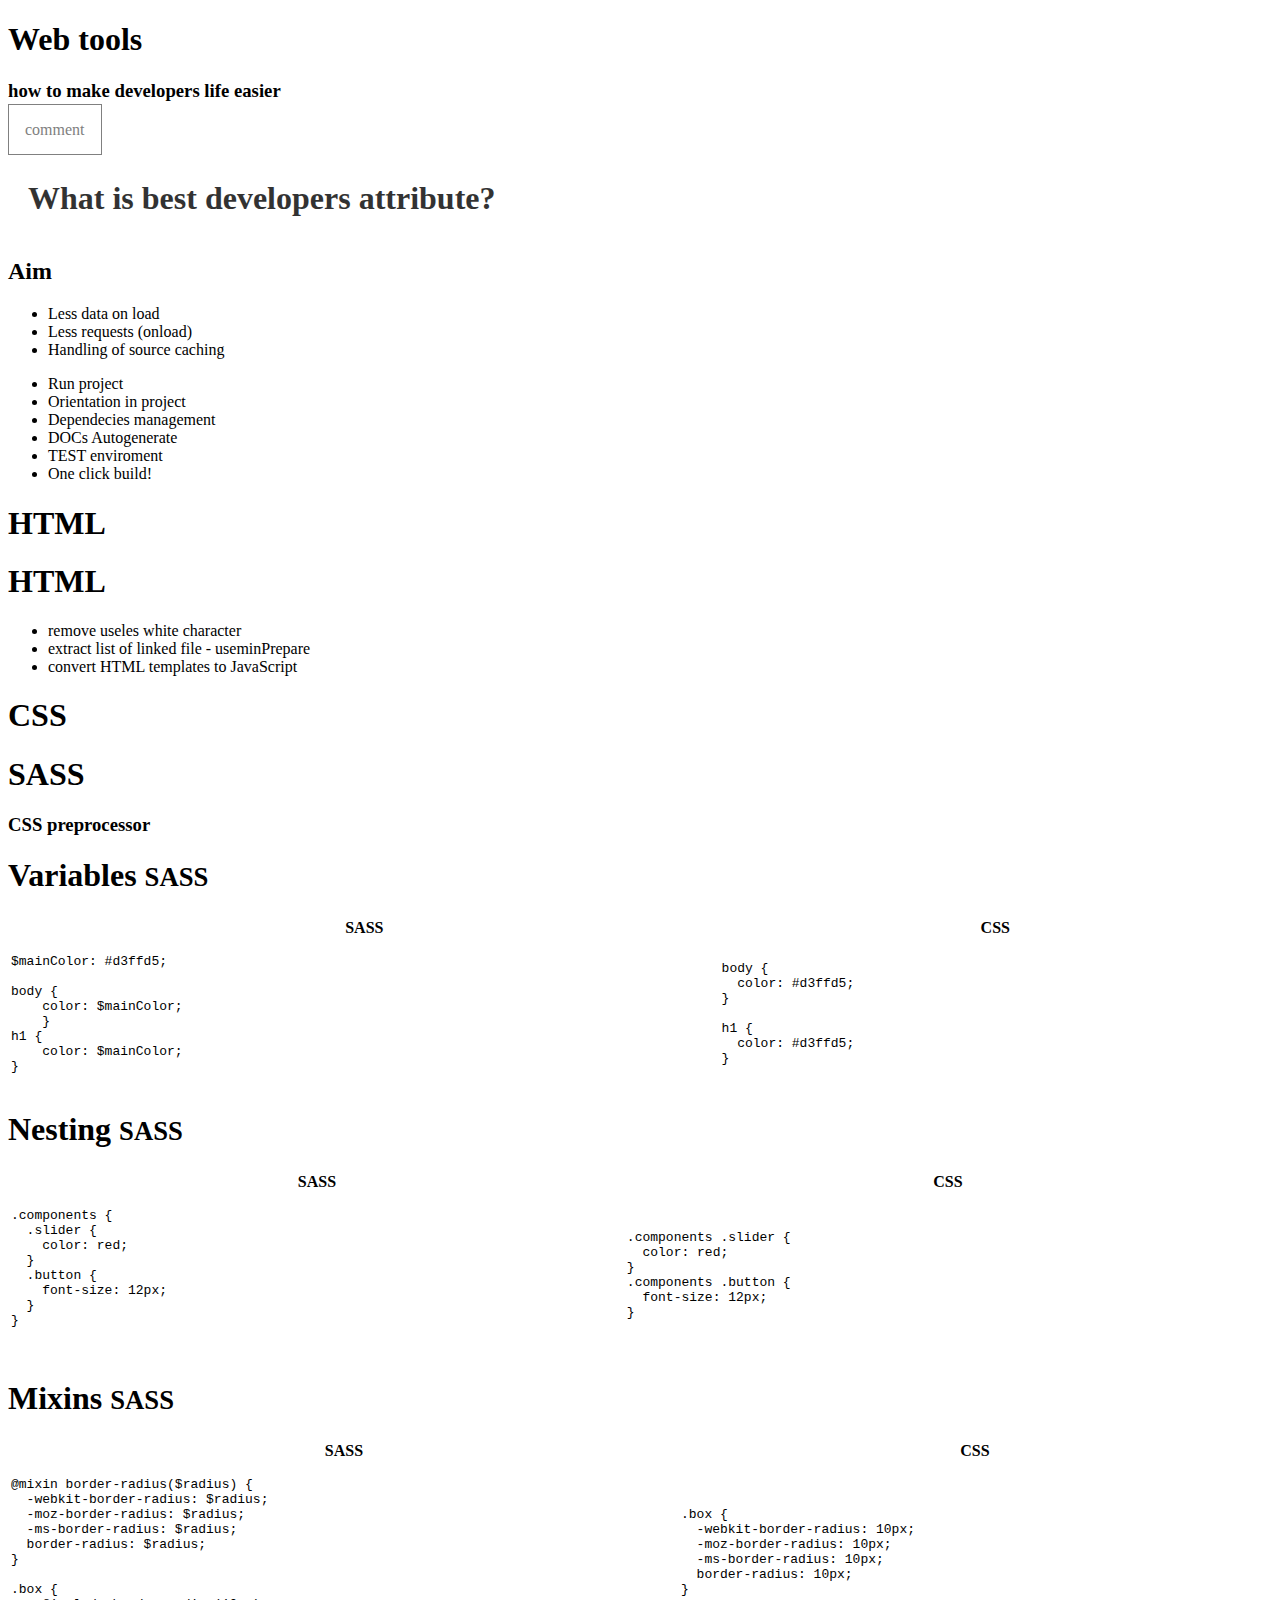
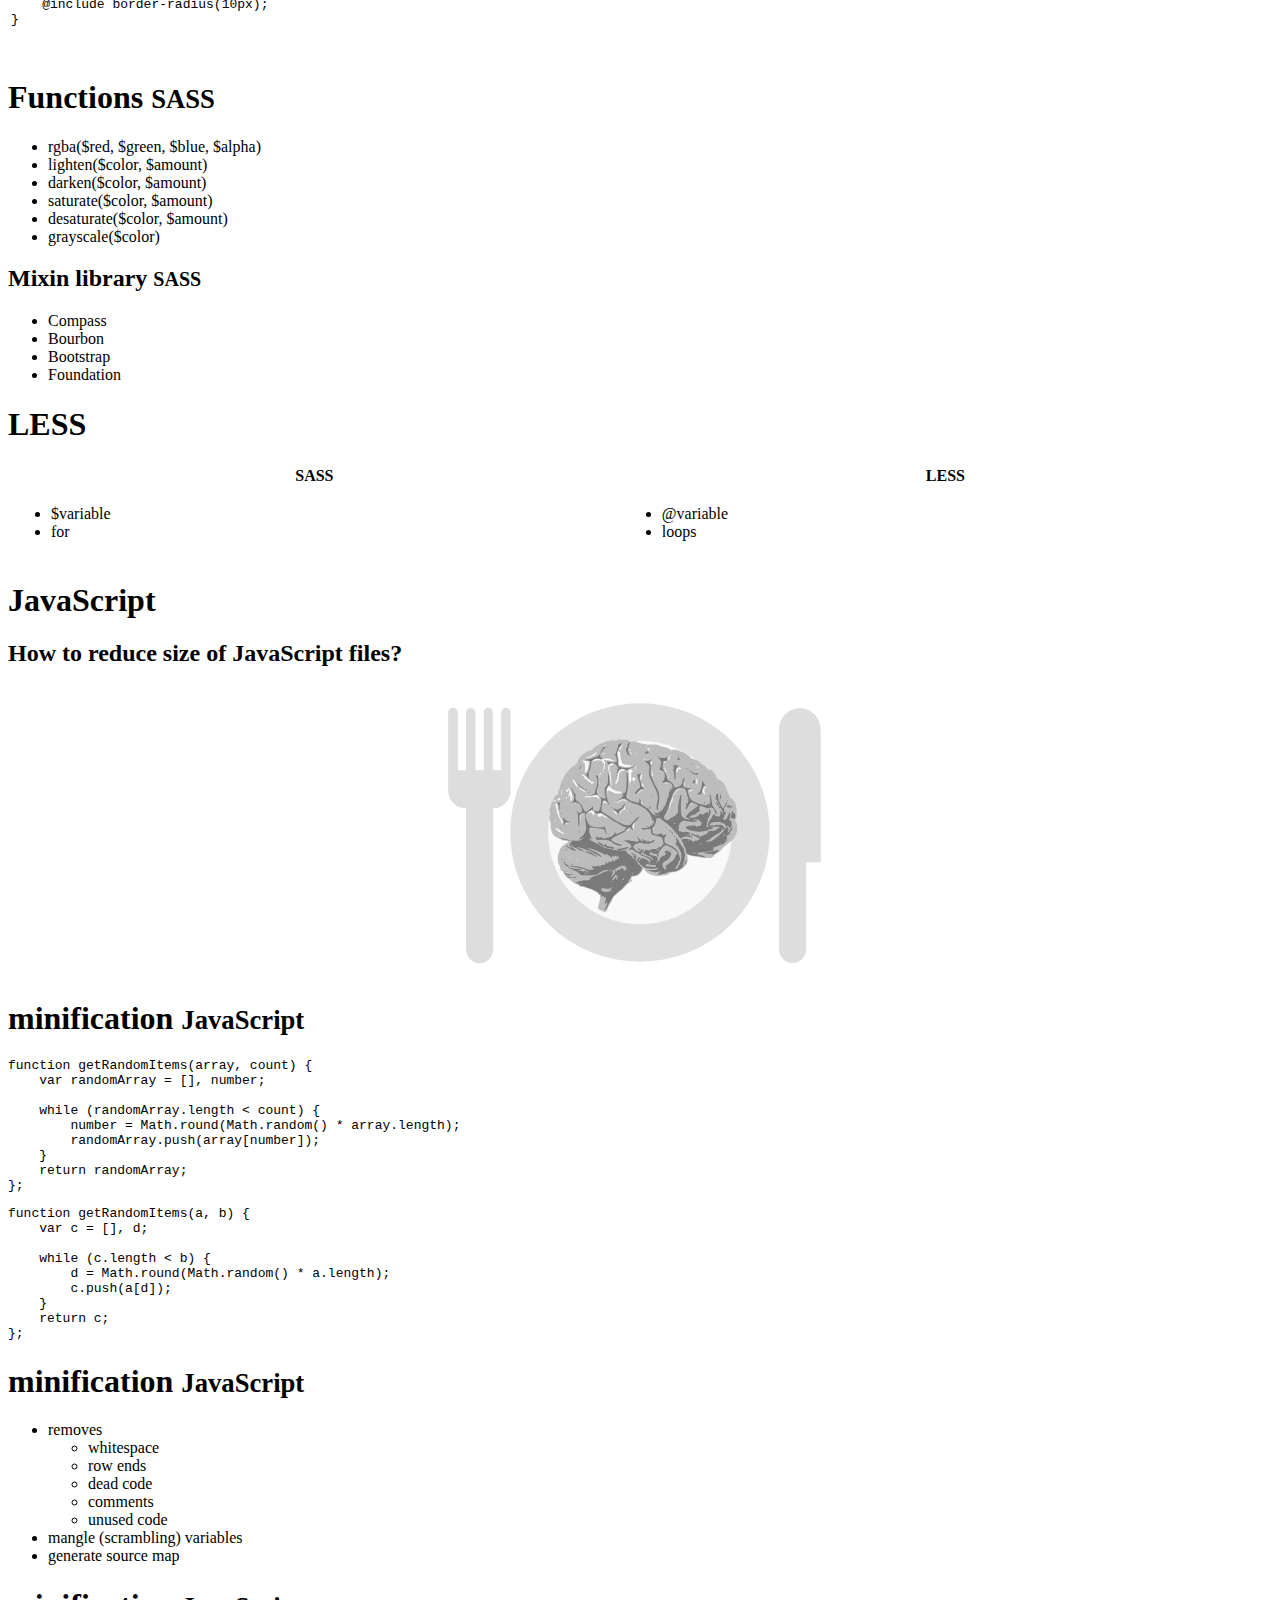
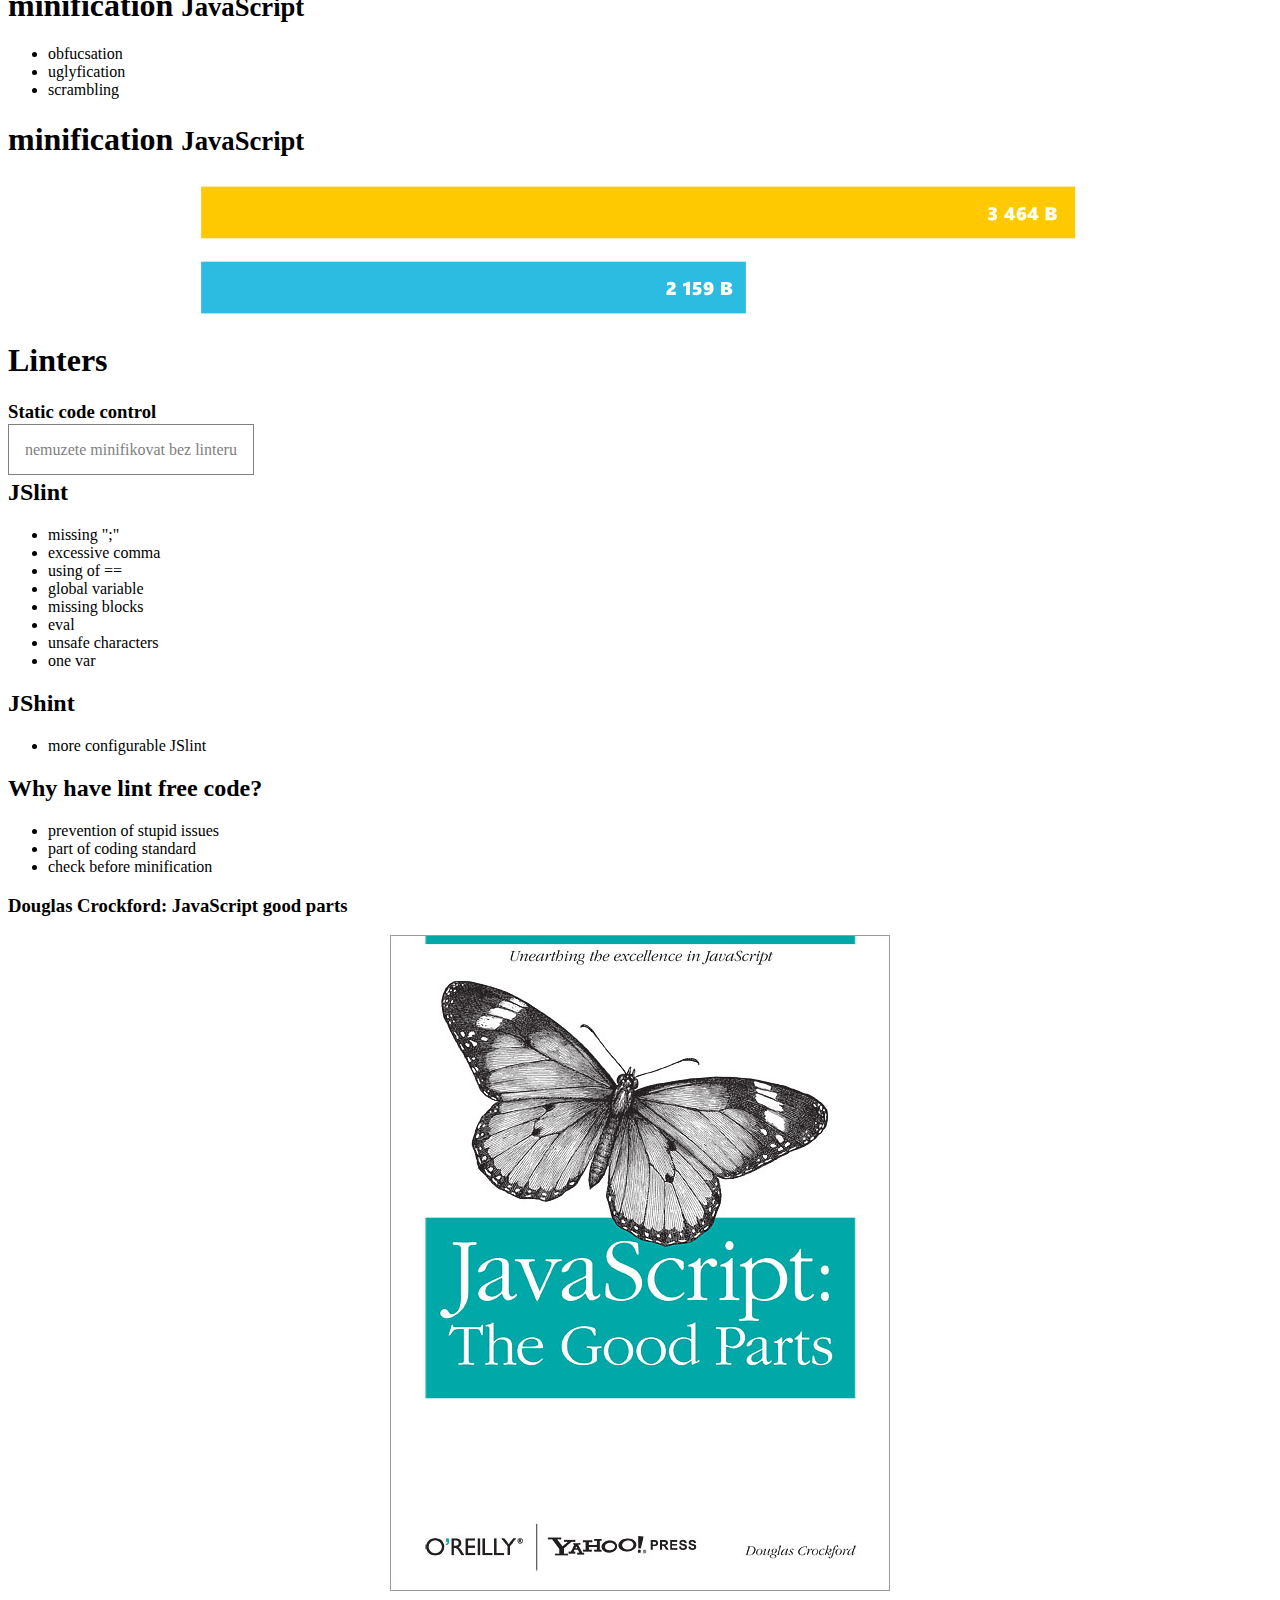
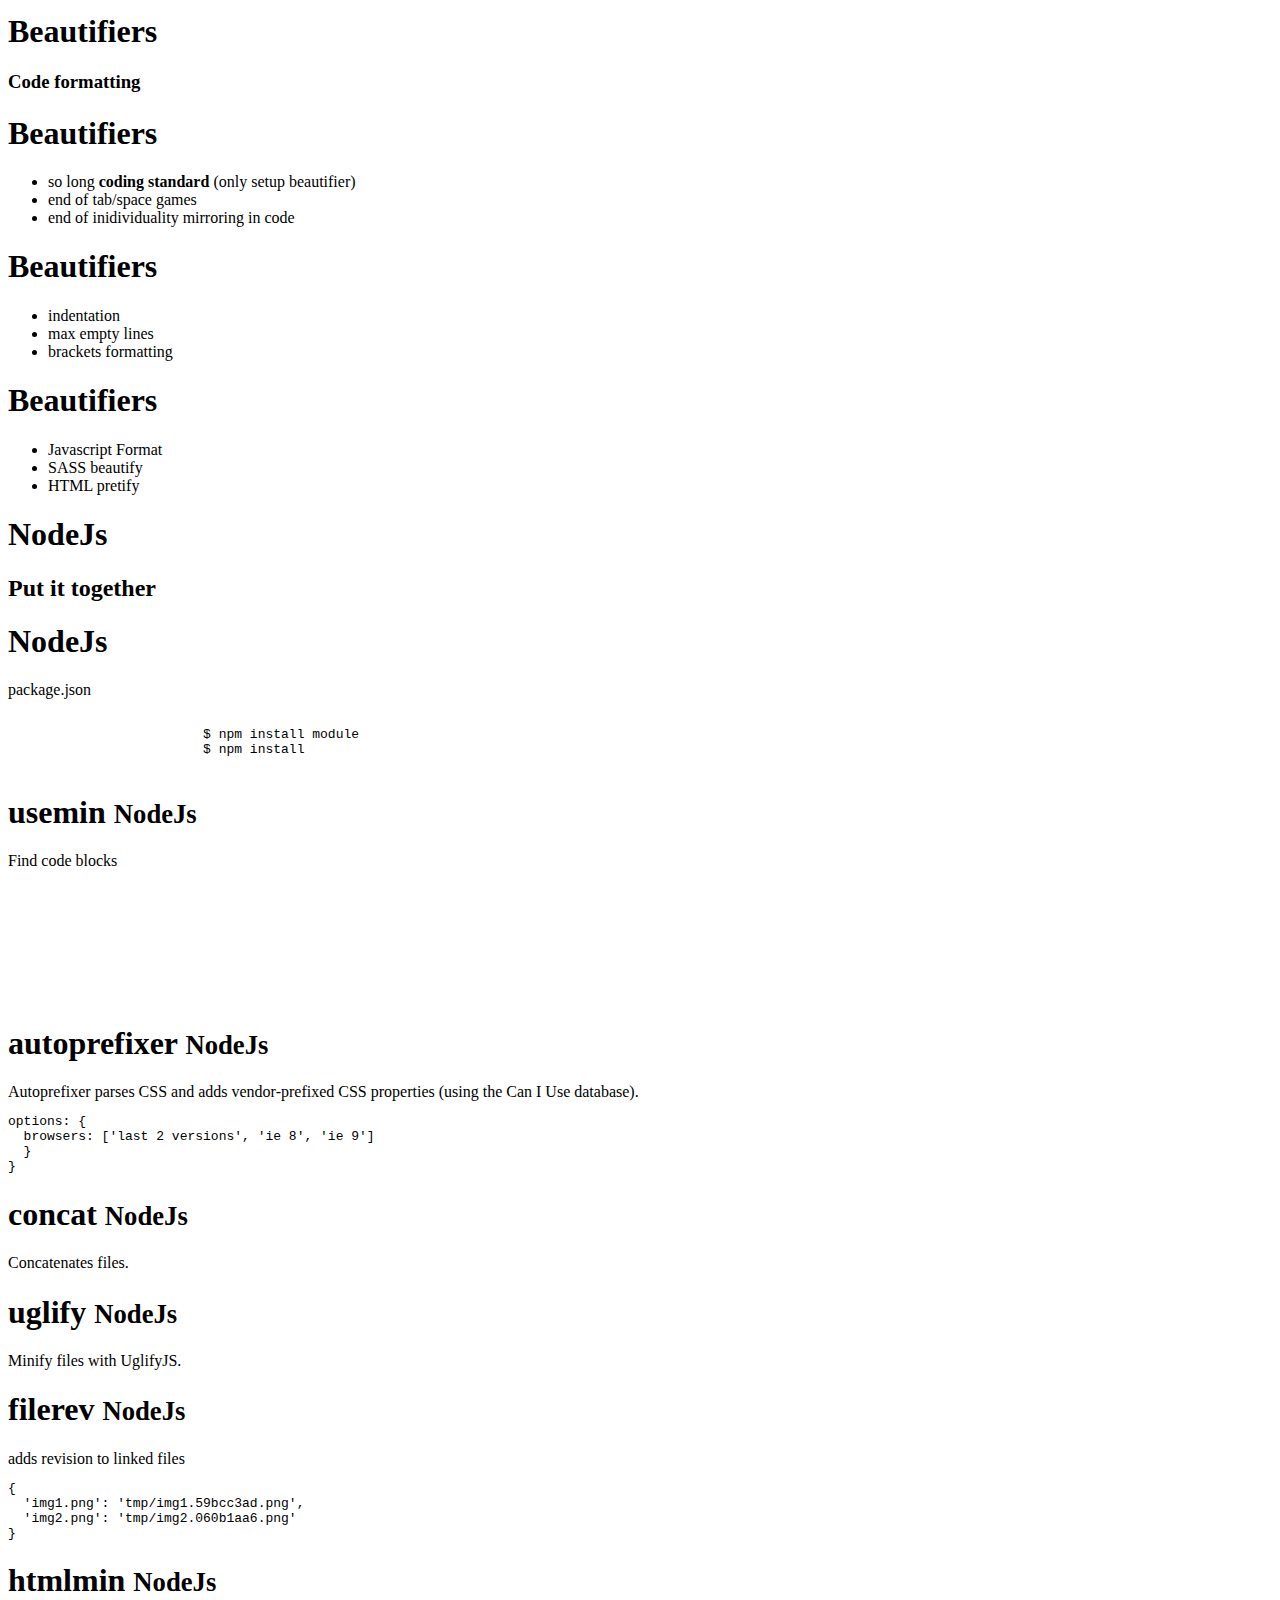
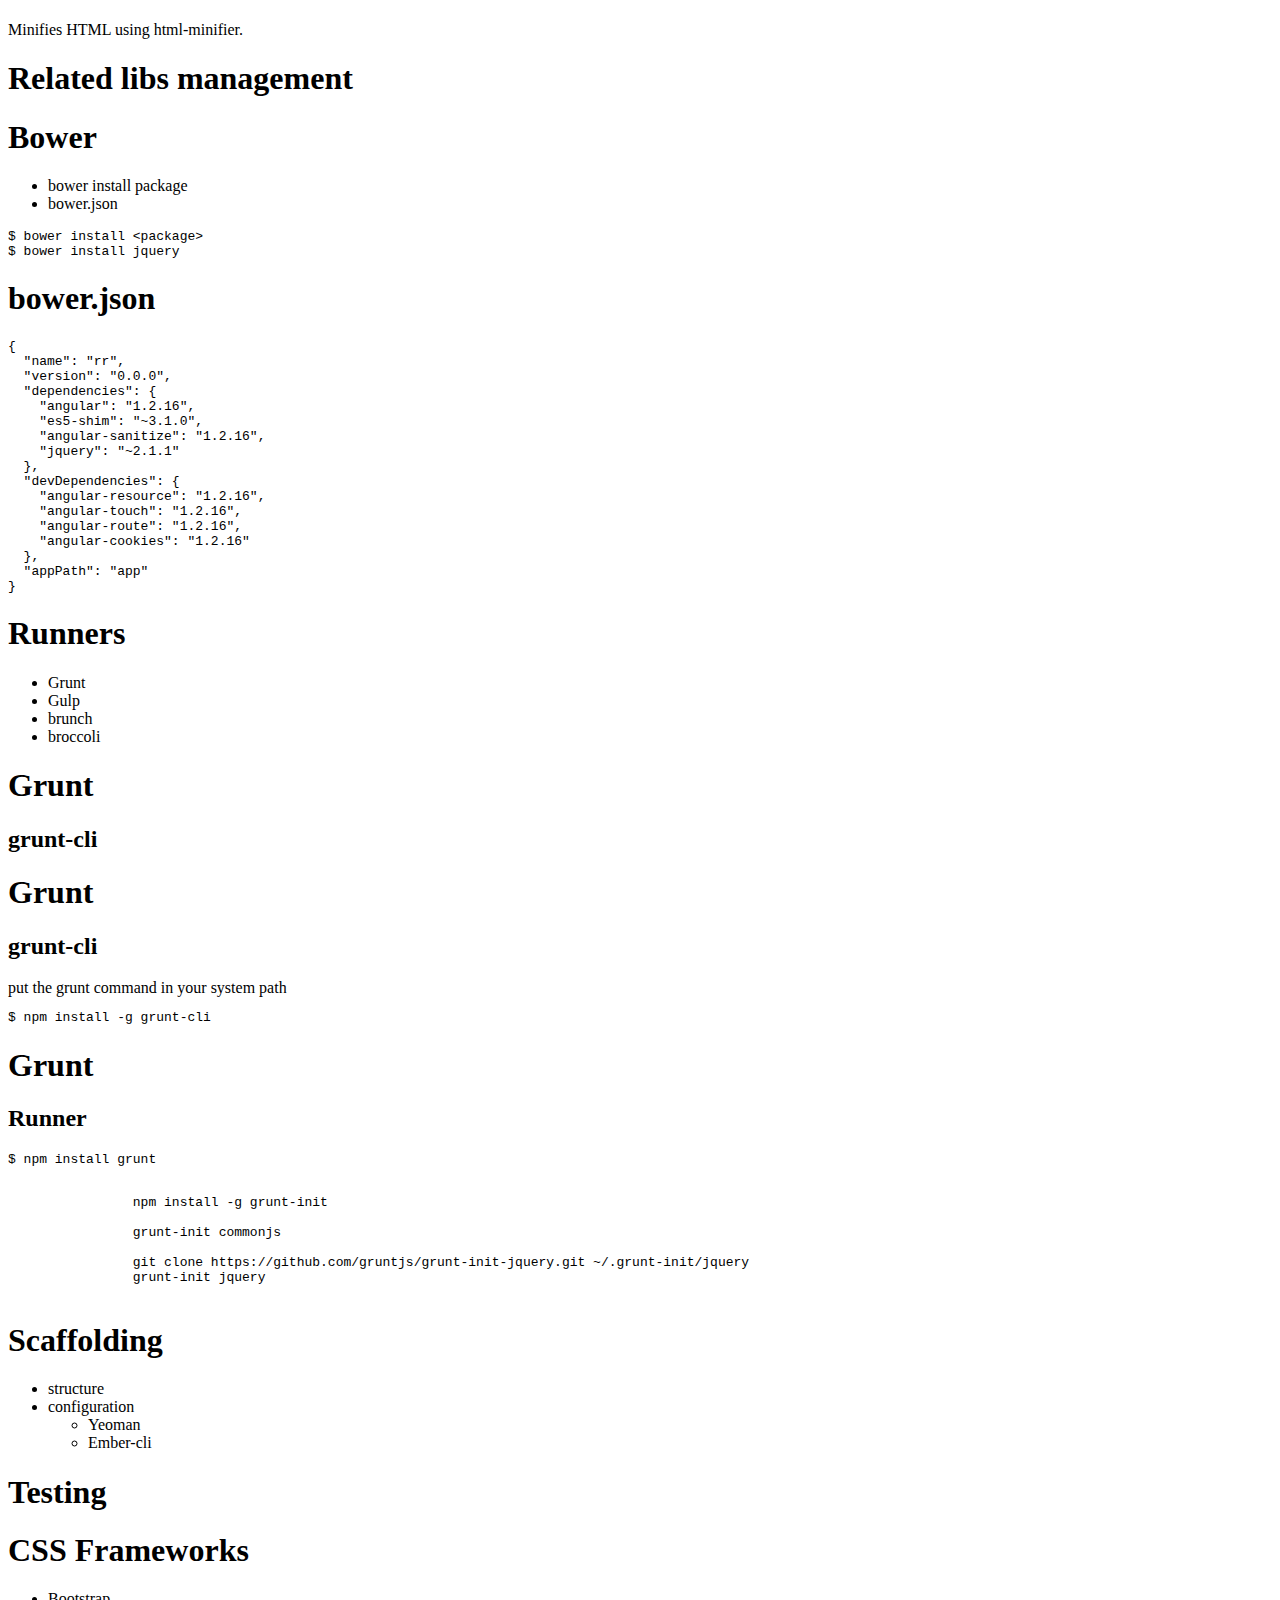
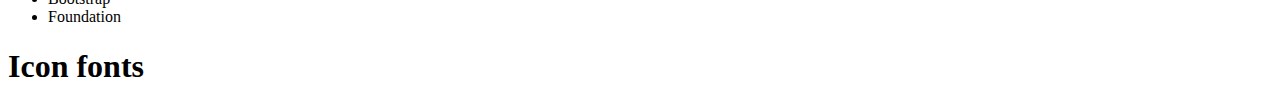
==== commit 64b11c70: "Improvements" ====
--- a/index.html
+++ b/index.html
@@ -53,7 +53,11 @@
 
             <section data-background="devgirls.jpg" backgroundTransition="slide">
                 <h1 style="background-color: white; opacity: 0.8;padding: 20px;">What is best developers attribute?</h1>
-            
+
+            </section>
+
+            <section data-background="oneclick.svg" backgroundTransition="slide">
+
             </section>
 
             <section>
@@ -88,23 +92,169 @@
                 </section>
             </section>
 
-
-
-
             <section data-background="#d3ffd5" data-background-transition="slide">
                 <section>
                     <h1>CSS</h1>
                 </section>
                 <section>
                     <h1>SASS</h1>
-                </section>
-                <section>
-                    <h2>Compass
+                    <h3>CSS preprocessor</h3>
+                </section>
+                <section>
+                    <h1>Variables
+                        <small>SASS</small>
+                    </h1>
+                    <table style="width: 100%">
+                        <tr>
+                            <th>SASS</th>
+                            <th>CSS</th>
+                        </tr>
+                        <tr>
+                            <td>
+                                <pre><code>$mainColor: #d3ffd5;
+
+body {
+    color: $mainColor;
+    }
+h1 {
+    color: $mainColor;
+}
+</code></pre>
+                            </td>
+                            <td>
+                                <pre><code>body {
+  color: #d3ffd5;
+}
+
+h1 {
+  color: #d3ffd5;
+}
+</code></pre>
+                            </td>
+                        </tr>
+                    </table>
+
+                </section>
+                <section>
+                    <h1>Nesting
+                        <small>SASS</small>
+                    </h1>
+                    <table style="width: 100%">
+                        <tr>
+                            <th>SASS</th>
+                            <th>CSS</th>
+                        </tr>
+                        <tr>
+                            <td>
+                                <pre><code>.components {
+  .slider {
+    color: red;
+  }
+  .button {
+    font-size: 12px;
+  }
+}
+
+</code></pre>
+                            </td>
+                            <td>
+                                <pre><code>.components .slider {
+  color: red;
+}
+.components .button {
+  font-size: 12px;
+}
+</code></pre>
+                            </td>
+                        </tr>
+                    </table>
+                </section>
+
+                <section>
+                    <h1>Mixins
+                        <small>SASS</small>
+                    </h1>
+                    <table style="width: 100%">
+                        <tr>
+                            <th>SASS</th>
+                            <th>CSS</th>
+                        </tr>
+                        <tr>
+                            <td>
+                                <pre><code>@mixin border-radius($radius) {
+  -webkit-border-radius: $radius;
+  -moz-border-radius: $radius;
+  -ms-border-radius: $radius;
+  border-radius: $radius;
+}
+
+.box { 
+    @include border-radius(10px); 
+}
+
+</code></pre>
+                            </td>
+                            <td>
+                                <pre><code>.box {
+  -webkit-border-radius: 10px;
+  -moz-border-radius: 10px;
+  -ms-border-radius: 10px;
+  border-radius: 10px;
+}
+
+</code></pre>
+                            </td>
+                        </tr>
+                    </table>
+                </section>
+                <section>
+                    <h1>Functions
+                        <small>SASS</small>
+                    </h1>
+                    <ul>
+                        <li class="fragment roll-in">rgba($red, $green, $blue, $alpha)</li>
+                        <li class="fragment roll-in">lighten($color, $amount)</li>
+                        <li class="fragment roll-in">darken($color, $amount)</li>
+                        <li class="fragment roll-in">saturate($color, $amount)</li>
+                        <li class="fragment roll-in">desaturate($color, $amount)</li>
+                        <li class="fragment roll-in">grayscale($color)</li>
+                    </ul>
+                </section>
+
+
+                <section>
+                    <h2>Mixin library
                         <small>SASS</small>
                     </h2>
+                    <ul>
+                        <li>Compass</li>
+                        <li>Bourbon</li>
+                        <li>Bootstrap</li>
+                        <li>Foundation</li>
+                    </ul>
                 </section>
                 <section>
                     <h1>LESS</h1>
+                    <table style="width: 100%">
+                        <tr>
+                            <th>SASS</th>
+                            <th>LESS</th>
+                        </tr>
+                        <tr>
+                            <td>
+                                <ul>
+                                    <li class="fragment roll-in">$variable</li>
+                                    <li class="fragment roll-in">for</li>
+                                </ul>
+                            </td>
+                            <td>
+                                <ul>
+                                    <li class="fragment roll-in">@variable</li>
+                                    <li class="fragment roll-in">loops</li>
+                                </ul>
+                            </td>
+                        </tr>
+                    </table>
                 </section>
             </section>
 
@@ -126,8 +276,7 @@
                         <small>JavaScript</small>
 
                     </h1>
-                    <pre><code>
-function getRandomItems(array, count) {
+                    <pre><code>function getRandomItems(array, count) {
     var randomArray = [], number;
 
     while (randomArray.length < count) {
@@ -137,8 +286,7 @@
     return randomArray;
 };
 </code></pre>
-                    <pre><code>
-function getRandomItems(a, b) {
+                    <pre><code>function getRandomItems(a, b) {
     var c = [], d;
 
     while (c.length < b) {
@@ -148,7 +296,6 @@
     return c;
 };
 </code></pre>
-
 
                 </section>
                 <section>
@@ -265,7 +412,7 @@
 
 
 
-            <section>
+            <section data-background="#d3ffd5">
                 <section>
                     <h1>NodeJs</h1>
                     <h2>Put it together</h2>
@@ -274,19 +421,16 @@
                     <h1>NodeJs</h1>
                     package.json
                     <pre><code>
-                         npm install module
-                         npm install
+                         $ npm install module
+                         $ npm install
                     </code></pre>
                 </section>
                 <section>
-                    <h1>useminPrepare
+                    <h1>usemin
                         <small>NodeJs</small>
                     </h1>
-                    <ul>
-                        <li>
-                            Find code blocks
-                     </li></ul>
-<pre><code><!-- build:js js/app.js -->
+                    Find code blocks
+                    <pre><code><!-- build:js js/app.js -->
 <script src="js/app.js"></script>
 <script src="js/controllers/thing-controller.js"></script>
 <script src="js/models/thing-model.js"></script>
@@ -295,54 +439,50 @@
                     
 
 </pre>
-                            </code>
-
-
+                    </code>
 
                 </section>
                 <section>
                     <h1>autoprefixer
                         <small>NodeJs</small>
                     </h1>
-                    <ul><li>Autoprefixer parses CSS and adds vendor-prefixed CSS properties (using the Can I Use database).</li></ul>
-<pre><code>
-options: {
+                    Autoprefixer parses CSS and adds vendor-prefixed CSS properties (using the Can I Use database).
+                    <pre><code>options: {
   browsers: ['last 2 versions', 'ie 8', 'ie 9']
   }
 }
-</pre></code>
+</pre>
+                    </code>
                 </section>
                 <section>
                     <h1>concat
                         <small>NodeJs</small>
-                        </h1>
-                        <ul><li>
-                            Concatenates files.
-                        </li></ul>
-                    
+                    </h1>
+                    Concatenates files.
                 </section>
                 <section>
                     <h1>uglify
                         <small>NodeJs</small>
                     </h1>
-                    <ul>
-                        <li>Minify files with UglifyJS.</li>
-                    </ul>
+                    Minify files with UglifyJS.
                 </section>
                 <section>
                     <h1>filerev
                         <small>NodeJs</small>
                     </h1>
-                </section>
-                <section>
-                    <h1>usemin
-                        <small>NodeJs</small>
-                    </h1>
-                </section>
+                    adds revision to linked files
+
+                    <pre><code>{
+  'img1.png': 'tmp/img1.59bcc3ad.png',
+  'img2.png': 'tmp/img2.060b1aa6.png'
+}</code></pre>
+                </section>
+
                 <section>
                     <h1>htmlmin
                         <small>NodeJs</small>
                     </h1>
+                    Minifies HTML using html-minifier.
                 </section>
             </section>
 
@@ -352,9 +492,75 @@
                 </section>
                 <section>
                     <h1>Bower</h1>
-                </section>
-            </section>
-
+                    <ul>
+                        <li>bower install package</li>
+                        <li>bower.json</li>
+
+                    </ul>
+                    <pre><code>$ bower install &lt;package&gt;
+$ bower install jquery</code></pre>
+                </section>
+                <section>
+                    <h1>bower.json</h1>
+                    <pre><code>{
+  "name": "rr",
+  "version": "0.0.0",
+  "dependencies": {
+    "angular": "1.2.16",
+    "es5-shim": "~3.1.0",
+    "angular-sanitize": "1.2.16",
+    "jquery": "~2.1.1"
+  },
+  "devDependencies": {
+    "angular-resource": "1.2.16",
+    "angular-touch": "1.2.16",
+    "angular-route": "1.2.16",
+    "angular-cookies": "1.2.16"
+  },
+  "appPath": "app"
+}
+</code></pre>
+
+                </section>
+            </section>
+
+            <section>
+                <section>
+                    <h1>Runners</h1>
+                    <ul>
+                        <li>Grunt</li>
+                        <li>Gulp</li>
+                        <li>brunch</li>
+                        <li>broccoli</li>
+                    </ul>
+                </section>
+                <section>
+                    <h1>Grunt</h1>
+                    <h2>grunt-cli</h2>    
+                </section>
+                <section>
+                    <h1>Grunt</h1>
+                    <h2>grunt-cli</h2>    
+                    put the grunt command in your system path
+
+                    <pre><code>$ npm install -g grunt-cli</code></pre>
+                </section>
+                <section>
+                    <h1>Grunt</h1>
+                    <h2>Runner</h2>
+                    <pre><code>$ npm install grunt</code></pre>
+                    
+                </section>
+            <pre><code>
+                npm install -g grunt-init
+
+                grunt-init commonjs
+
+                git clone https://github.com/gruntjs/grunt-init-jquery.git ~/.grunt-init/jquery
+                grunt-init jquery
+            </code></pre>
+
+            </section>
 
             <section>
                 <section>
@@ -368,14 +574,6 @@
                         </ul>
                 </section>
 
-                <section>
-                    <ul>
-                        <li>Grunt</li>
-                        <li>Gulp</li>
-                        <li>brunch</li>
-                        <li>broccoli</li>
-                    </ul>
-                </section>
             </section>
             <section>
                 <section>
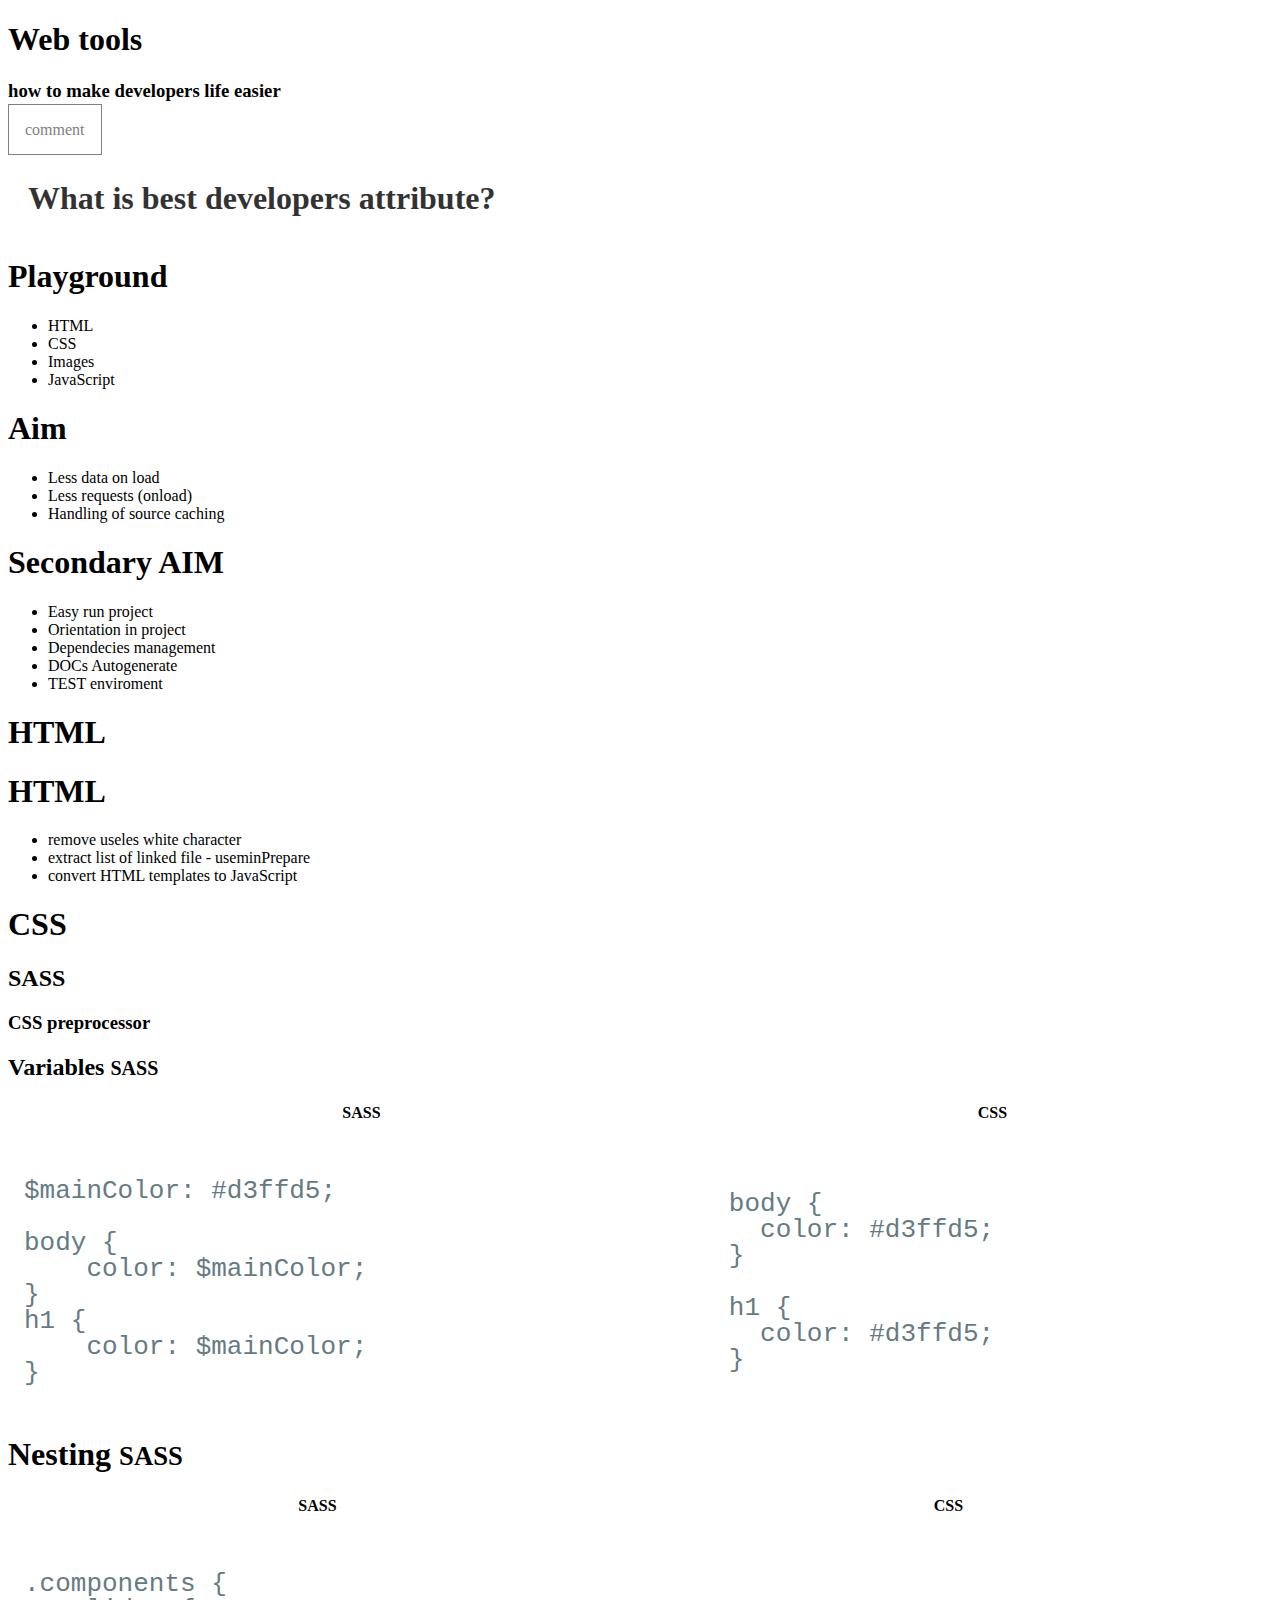
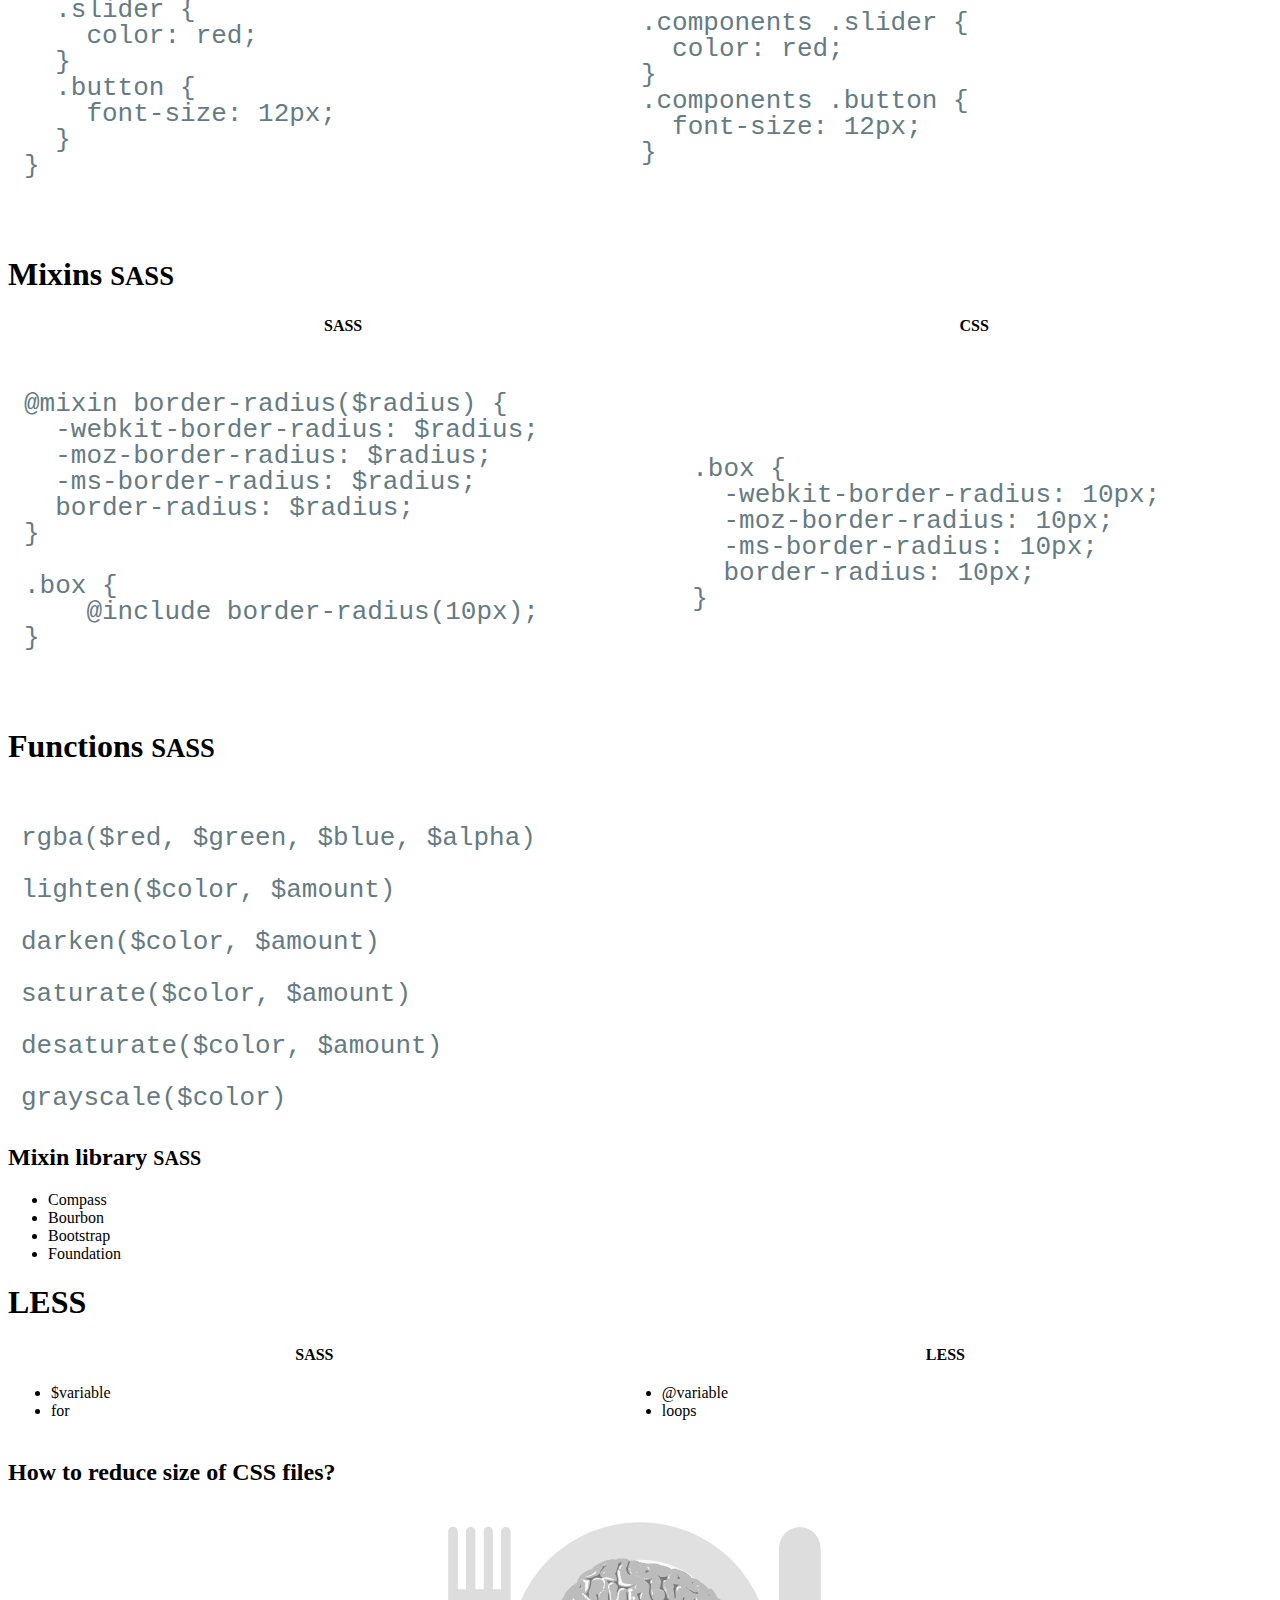
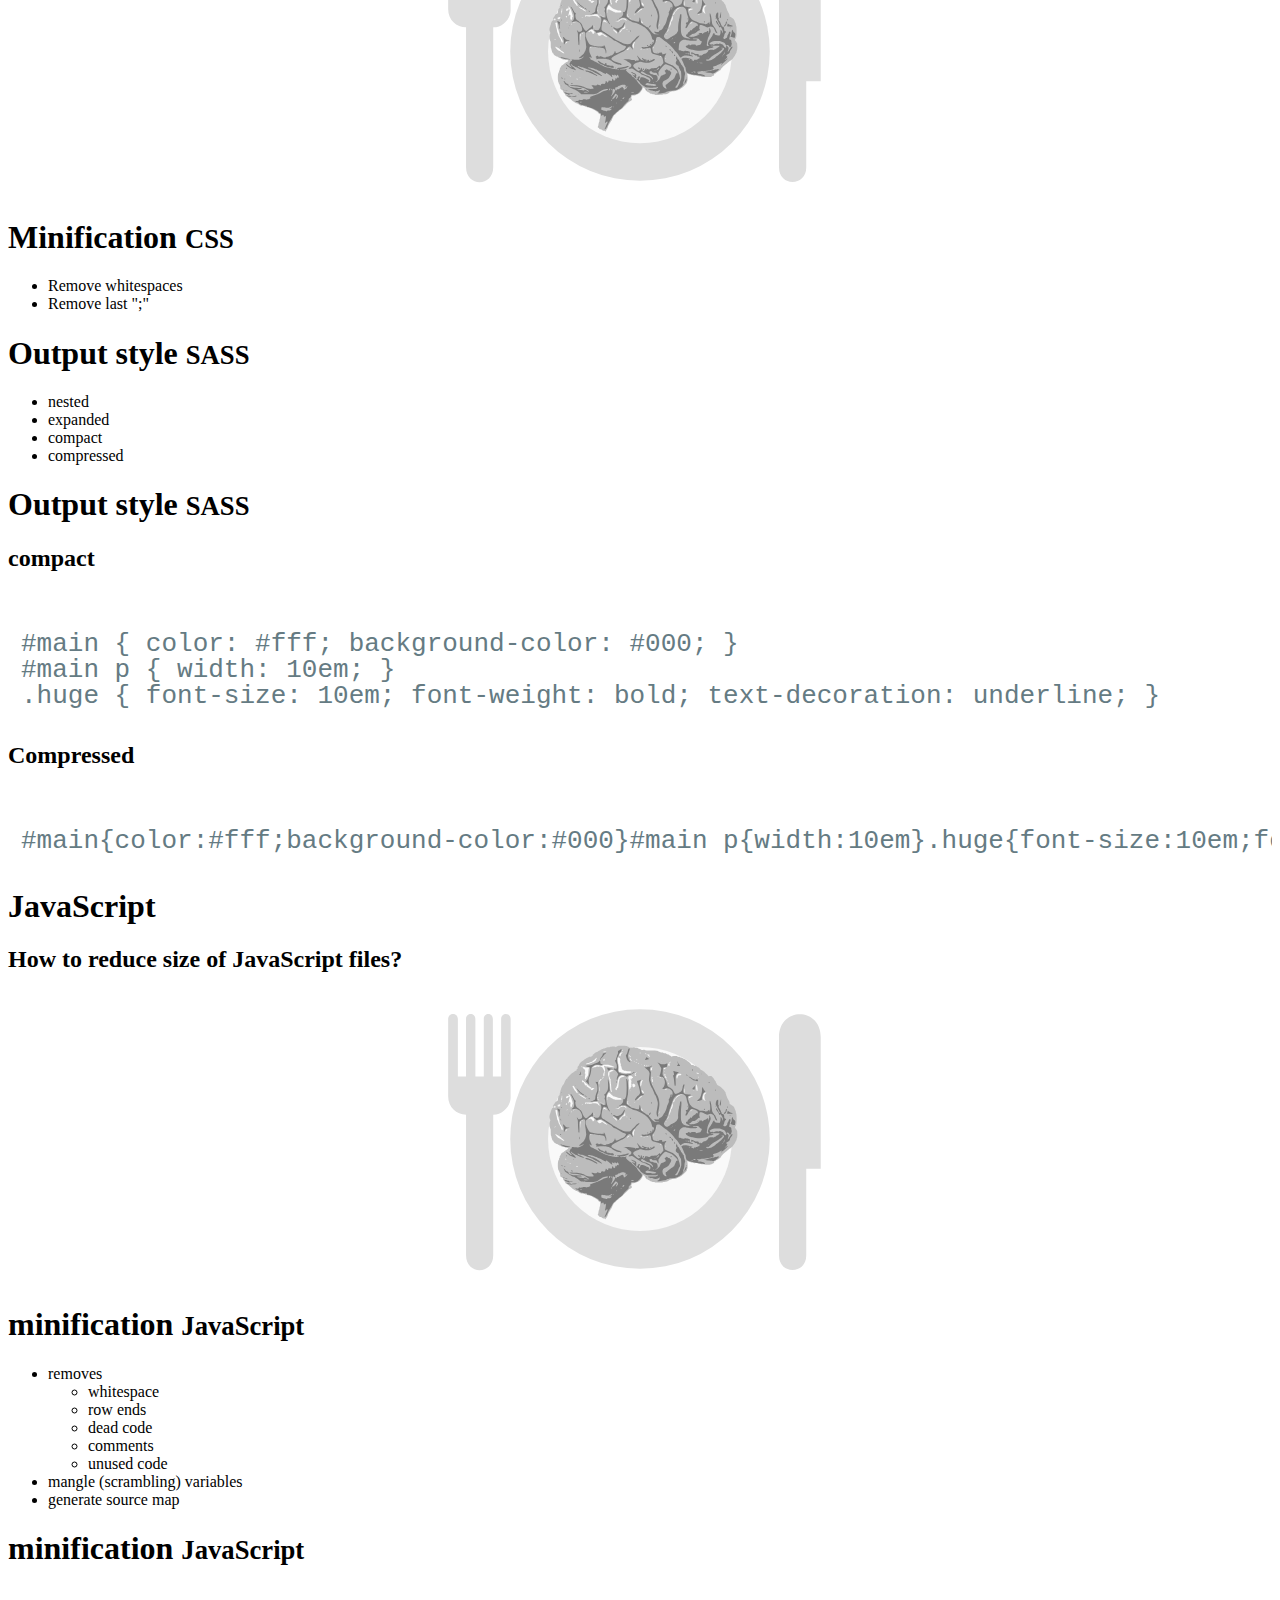
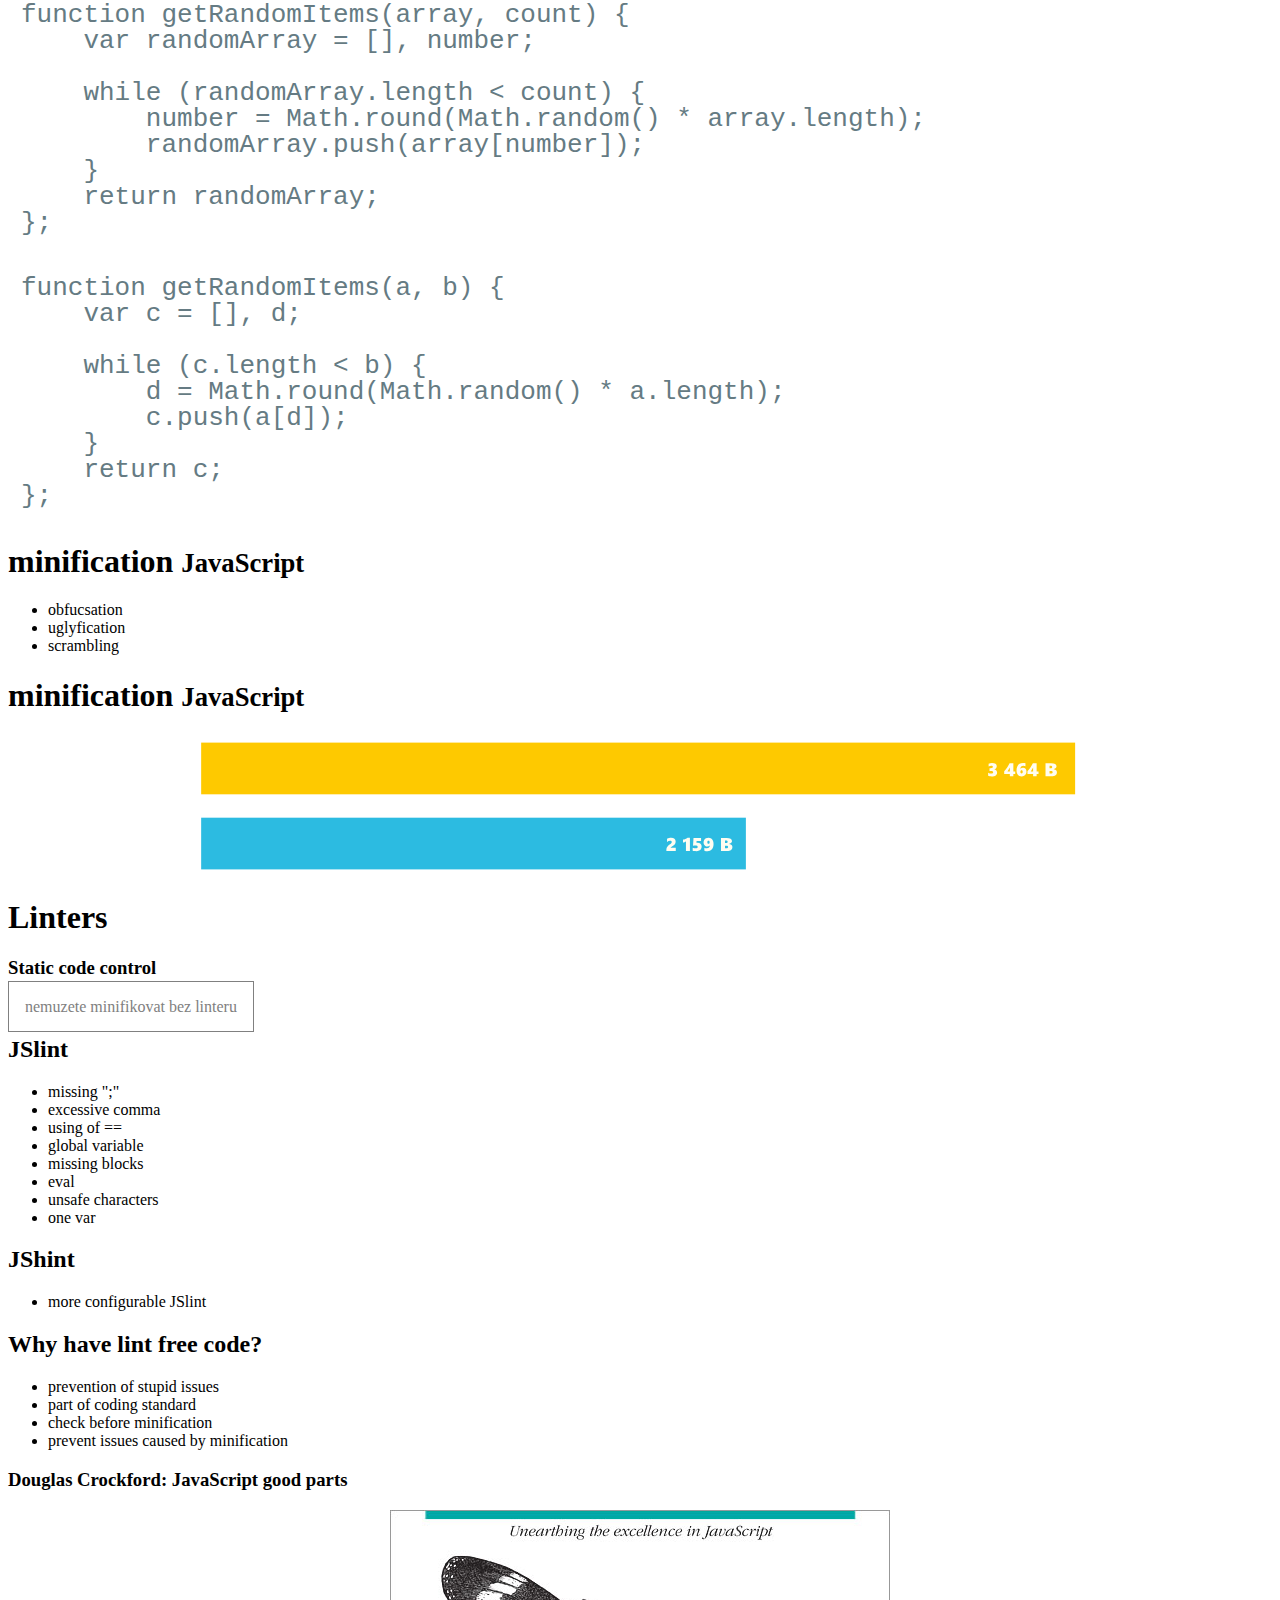
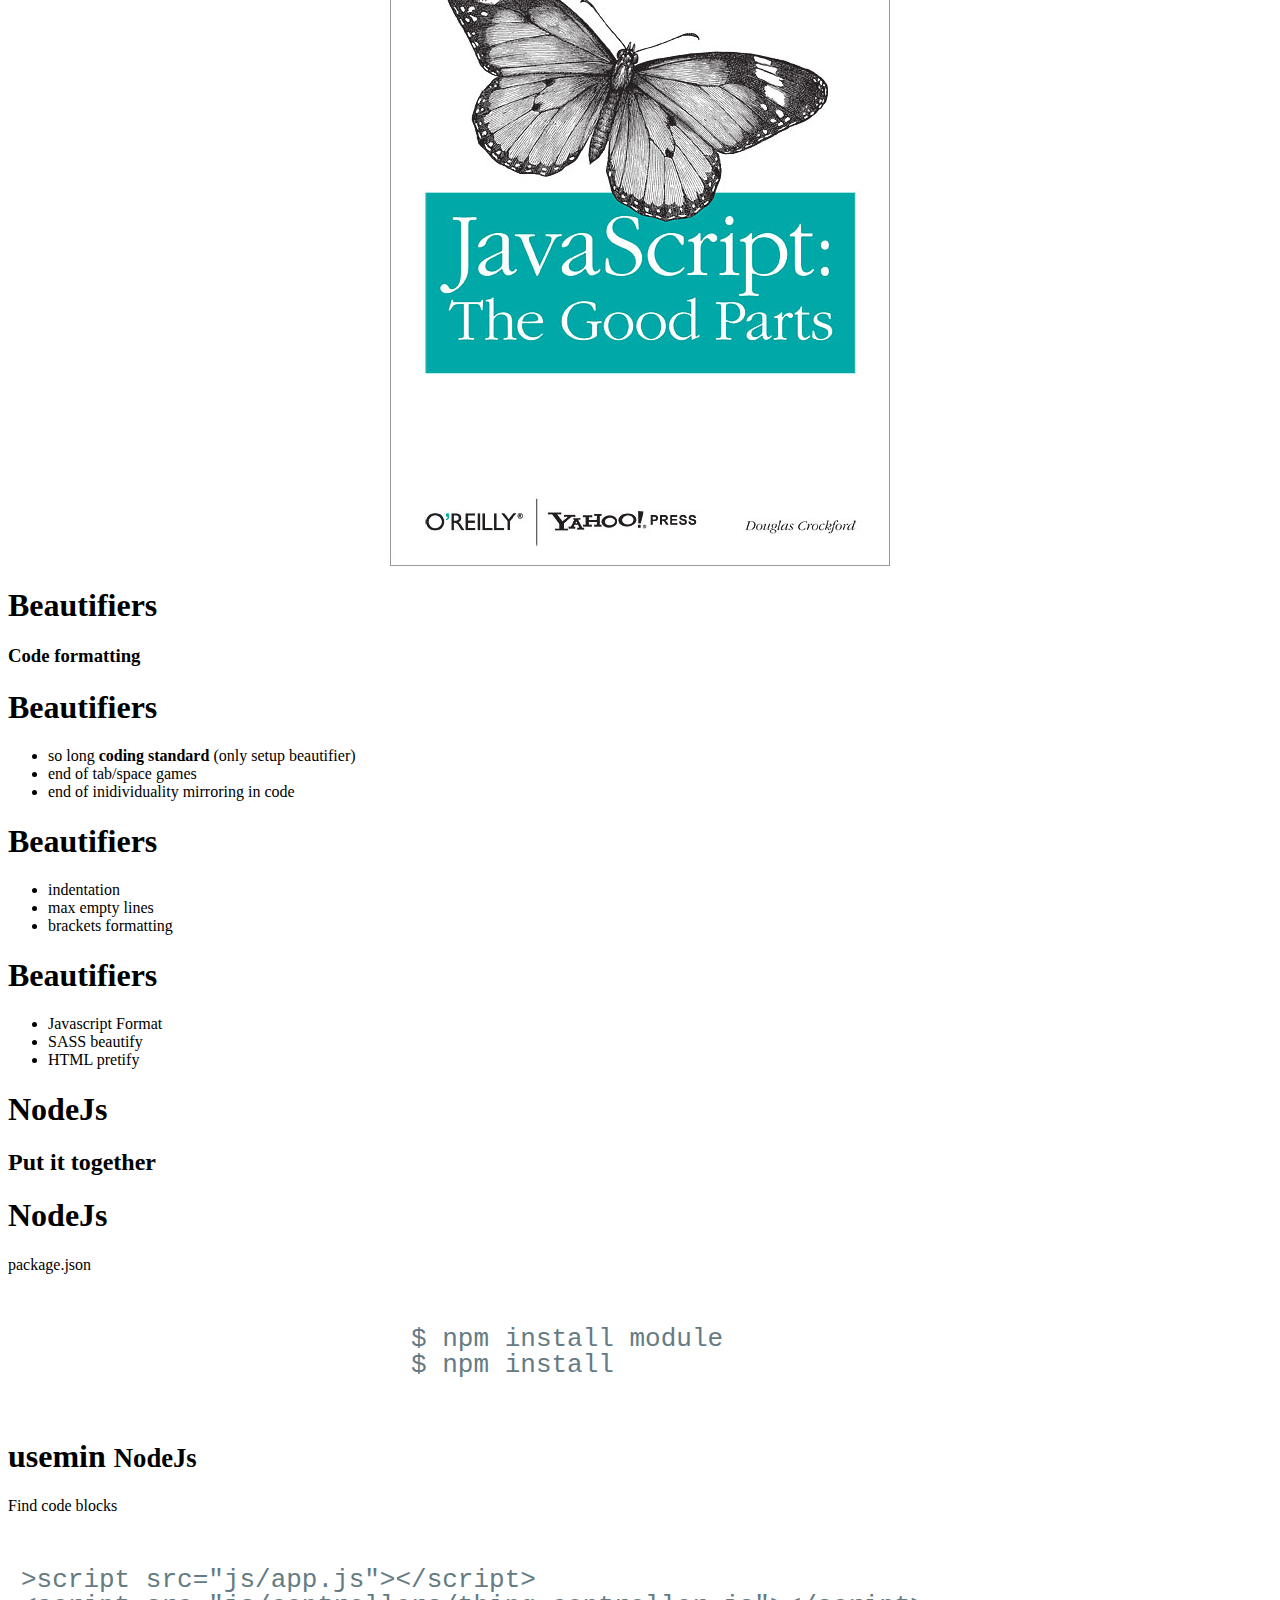
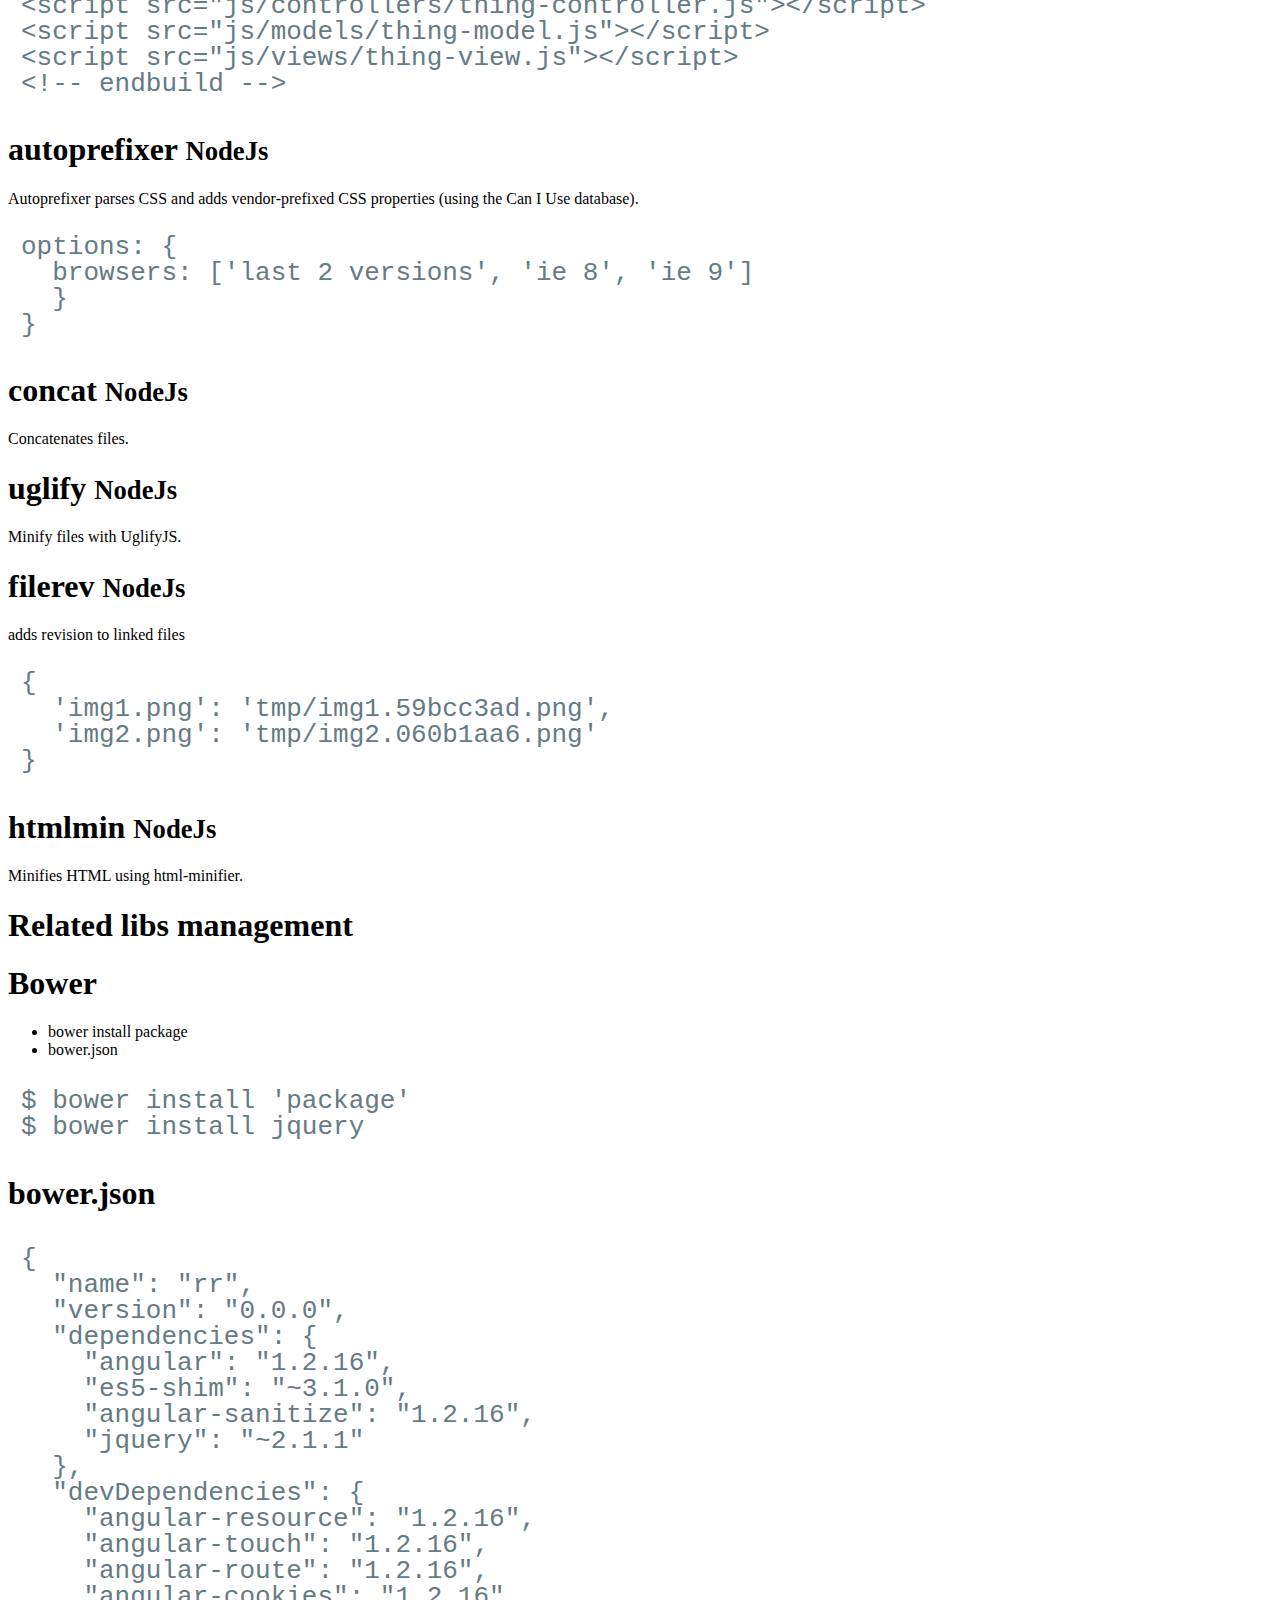
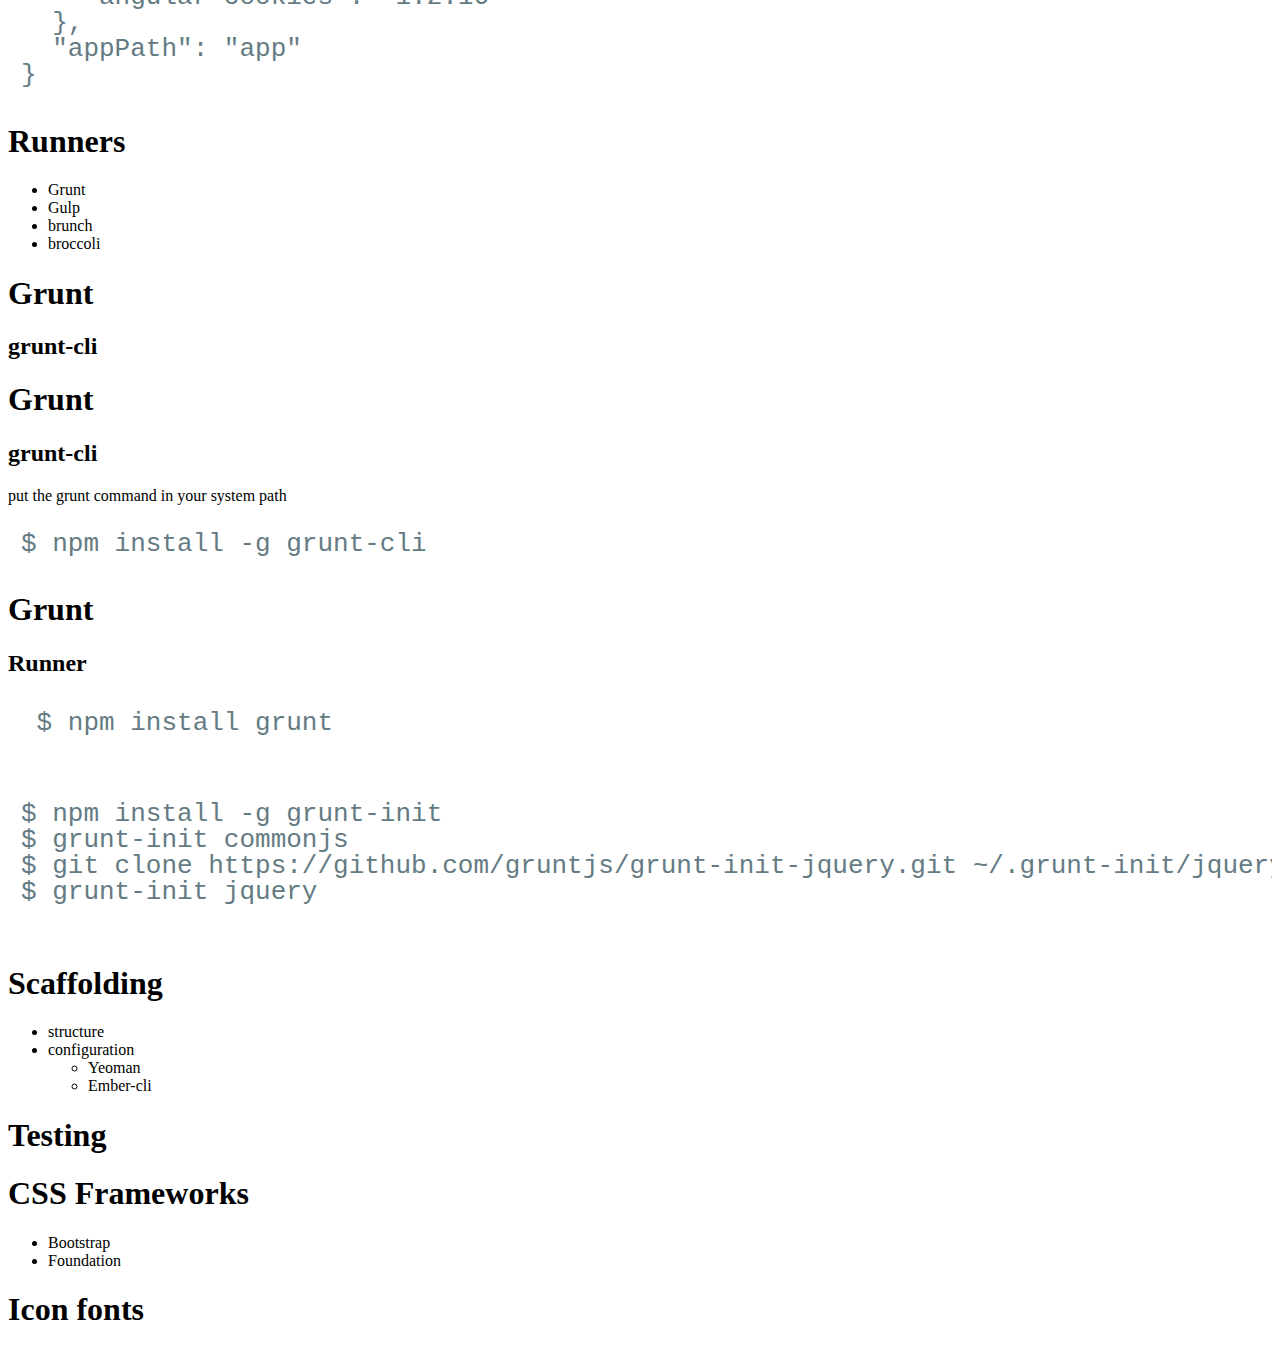
==== commit 785b35c9: "Update" ====
--- a/index.html
+++ b/index.html
@@ -19,7 +19,7 @@
     <link rel="stylesheet" href="css/add.css">
 
     <!-- For syntax highlighting -->
-    <link rel="stylesheet" href="lib/css/zenburn.css">
+    <link rel="stylesheet" href="css/syntax.css">
 
     <!-- If the query includes 'print-pdf', include the PDF print sheet -->
     <script>
@@ -44,37 +44,50 @@
         <!-- Any section element inside of this container is displayed as a slide -->
         <div class="slides">
             <section>
-                <h1>Web tools</h1>
-                <h3>how to make developers life easier</h3>
-                <mark>
-                    comment
-                </mark>
-            </section>
-
-            <section data-background="devgirls.jpg" backgroundTransition="slide">
-                <h1 style="background-color: white; opacity: 0.8;padding: 20px;">What is best developers attribute?</h1>
-
-            </section>
-
-            <section data-background="oneclick.svg" backgroundTransition="slide">
-
+                <section>
+                    <h1>Web tools</h1>
+                    <h3>how to make developers life easier</h3>
+                    <mark>
+                        comment
+                    </mark>
+                </section>
+
+                <section data-background="devgirls.jpg" backgroundTransition="slide">
+                    <h1 style="background-color: white; opacity: 0.8;padding: 20px;">What is best developers attribute?</h1>
+                </section>
+
+                <section data-background="oneclick.svg" backgroundTransition="slide"></section>
             </section>
 
             <section>
-                <h2>Aim</h2>
-                <ul>
-                    <li class="fragment roll-in">Less data on load</li>
-                    <li class="fragment roll-in">Less requests (onload)</li>
-                    <li class="fragment roll-in">Handling of source caching</li>
-                </ul>
-                <ul>
-                    <li class="fragment roll-in">Run project</li>
-                    <li class="fragment roll-in">Orientation in project</li>
-                    <li class="fragment roll-in">Dependecies management</li>
-                    <li class="fragment roll-in">DOCs Autogenerate</li>
-                    <li class="fragment roll-in">TEST enviroment</li>
-                    <li class="fragment roll-in">One click build!</li>
-                </ul>
+                <section>
+                    <h1>Playground</h1>
+                    <ul>
+                        <li class="fragment roll-in">HTML</li>
+                        <li class="fragment roll-in">CSS</li>
+                        <li class="fragment roll-in">Images</li>
+                        <li class="fragment roll-in">JavaScript</li>
+                    </ul>
+                </section>
+
+                <section>
+                    <h1>Aim</h1>
+                    <ul>
+                        <li class="fragment roll-in">Less data on load</li>
+                        <li class="fragment roll-in">Less requests (onload)</li>
+                        <li class="fragment roll-in">Handling of source caching</li>
+                    </ul>
+                </section>
+                <section>
+                    <h1>Secondary AIM</h1>
+                    <ul>
+                        <li class="fragment roll-in">Easy run project</li>
+                        <li class="fragment roll-in">Orientation in project</li>
+                        <li class="fragment roll-in">Dependecies management</li>
+                        <li class="fragment roll-in">DOCs Autogenerate</li>
+                        <li class="fragment roll-in">TEST enviroment</li>
+                    </ul>
+                </section>
             </section>
 
 
@@ -97,13 +110,13 @@
                     <h1>CSS</h1>
                 </section>
                 <section>
-                    <h1>SASS</h1>
+                    <h2>SASS</h2>
                     <h3>CSS preprocessor</h3>
                 </section>
                 <section>
-                    <h1>Variables
+                    <h2>Variables
                         <small>SASS</small>
-                    </h1>
+                    </h2>
                     <table style="width: 100%">
                         <tr>
                             <th>SASS</th>
@@ -111,18 +124,20 @@
                         </tr>
                         <tr>
                             <td>
-                                <pre><code>$mainColor: #d3ffd5;
+<pre><code data-trim class="sass">
+$mainColor: #d3ffd5;
 
 body {
     color: $mainColor;
-    }
+}
 h1 {
     color: $mainColor;
 }
 </code></pre>
                             </td>
                             <td>
-                                <pre><code>body {
+<pre><code data-trim class="css"> 
+body {
   color: #d3ffd5;
 }
 
@@ -146,7 +161,8 @@
                         </tr>
                         <tr>
                             <td>
-                                <pre><code>.components {
+<pre><code data-trim class="sass">
+.components {
   .slider {
     color: red;
   }
@@ -158,7 +174,8 @@
 </code></pre>
                             </td>
                             <td>
-                                <pre><code>.components .slider {
+<pre><code data-trim class="css">
+.components .slider {
   color: red;
 }
 .components .button {
@@ -181,7 +198,8 @@
                         </tr>
                         <tr>
                             <td>
-                                <pre><code>@mixin border-radius($radius) {
+<pre><code data-trim class="sass">
+@mixin border-radius($radius) {
   -webkit-border-radius: $radius;
   -moz-border-radius: $radius;
   -ms-border-radius: $radius;
@@ -195,13 +213,13 @@
 </code></pre>
                             </td>
                             <td>
-                                <pre><code>.box {
+<pre><code data-trim class="css">
+.box {
   -webkit-border-radius: 10px;
   -moz-border-radius: 10px;
   -ms-border-radius: 10px;
   border-radius: 10px;
 }
-
 </code></pre>
                             </td>
                         </tr>
@@ -211,14 +229,19 @@
                     <h1>Functions
                         <small>SASS</small>
                     </h1>
-                    <ul>
-                        <li class="fragment roll-in">rgba($red, $green, $blue, $alpha)</li>
-                        <li class="fragment roll-in">lighten($color, $amount)</li>
-                        <li class="fragment roll-in">darken($color, $amount)</li>
-                        <li class="fragment roll-in">saturate($color, $amount)</li>
-                        <li class="fragment roll-in">desaturate($color, $amount)</li>
-                        <li class="fragment roll-in">grayscale($color)</li>
-                    </ul>
+<pre><code data-trim class="sass">
+rgba($red, $green, $blue, $alpha)
+
+lighten($color, $amount)
+
+darken($color, $amount)
+
+saturate($color, $amount)
+
+desaturate($color, $amount)
+
+grayscale($color)
+</code></pre>
                 </section>
 
 
@@ -256,10 +279,48 @@
                         </tr>
                     </table>
                 </section>
-            </section>
+                <section>
+                    <h2>How to reduce size of CSS files?</h2>
+                    <img src="brain.svg" style="display:block;margin:auto;background-color:transparent;border:0;box-shadow: none;">
+                </section>
+                <section>
+                    <h1>Minification <small>CSS</small></h1>
+                    <ul>
+                        <li>Remove whitespaces</li>
+                        <li>Remove last ";"</li>
+                    </ul>
+                </section>
+                <section>
+                    <h1>Output style <small>SASS</small></h1>
+                    <ul>
+                        <li>nested</li>
+                        <li>expanded</li>
+                        <li>compact</li>
+                        <li>compressed</li>
+                    </ul>
+                </section>
+                <section>
+                    <h1>Output style <small>SASS</small></h1>
+                    <h2>compact</h2>
+<pre><code data-trim  class="css">
+#main { color: #fff; background-color: #000; }
+#main p { width: 10em; }
+.huge { font-size: 10em; font-weight: bold; text-decoration: underline; }
+</code></pre>
+
+<h2>Compressed</h2>
+<pre><code data-trim class="css">
+#main{color:#fff;background-color:#000}#main p{width:10em}.huge{font-size:10em;font-weight:bold;text-decoration:underline}
+</code></pre>
+
+
+                </section>
+            </section>
+
+
+
 
             <section data-background="#d3e9ff" data-background-transition="slide">
-
                 <section>
                     <h1>JavaScript</h1>
                 </section>
@@ -269,36 +330,7 @@
                     <img src="brain.svg" style="display:block;margin:auto;background-color:transparent;border:0;box-shadow: none;">
                 </section>
 
-
-
-                <section>
-                    <h1>minification
-                        <small>JavaScript</small>
-
-                    </h1>
-                    <pre><code>function getRandomItems(array, count) {
-    var randomArray = [], number;
-
-    while (randomArray.length < count) {
-        number = Math.round(Math.random() * array.length);
-        randomArray.push(array[number]);
-    }
-    return randomArray;
-};
-</code></pre>
-                    <pre><code>function getRandomItems(a, b) {
-    var c = [], d;
-
-    while (c.length < b) {
-        d = Math.round(Math.random() * a.length);
-        c.push(a[d]);
-    }
-    return c;
-};
-</code></pre>
-
-                </section>
-                <section>
+                 <section>
                     <h1>minification
                         <small>JavaScript</small>
                     </h1>
@@ -315,6 +347,36 @@
                             <li>generate source map</li>
                     </ul>
                 </section>
+
+                <section>
+                    <h1>minification
+                        <small>JavaScript</small>
+
+                    </h1>
+<pre><code class="javascript">function getRandomItems(array, count) {
+    var randomArray = [], number;
+
+    while (randomArray.length < count) {
+        number = Math.round(Math.random() * array.length);
+        randomArray.push(array[number]);
+    }
+    return randomArray;
+};
+</code></pre>
+
+<pre><code class="javascript">function getRandomItems(a, b) {
+    var c = [], d;
+
+    while (c.length < b) {
+        d = Math.round(Math.random() * a.length);
+        c.push(a[d]);
+    }
+    return c;
+};
+</code></pre>
+
+                </section>
+               
                 <section>
                     <h1>minification
                         <small>JavaScript</small>
@@ -370,6 +432,7 @@
                         <li>prevention of stupid issues</li>
                         <li>part of coding standard</li>
                         <li>check before minification</li>
+                        <li>prevent issues caused by minification</li>
                     </ul>
                 </section>
                 <section>
@@ -420,7 +483,7 @@
                 <section>
                     <h1>NodeJs</h1>
                     package.json
-                    <pre><code>
+                    <pre><code  class="sh">
                          $ npm install module
                          $ npm install
                     </code></pre>
@@ -430,14 +493,12 @@
                         <small>NodeJs</small>
                     </h1>
                     Find code blocks
-                    <pre><code><!-- build:js js/app.js -->
-<script src="js/app.js"></script>
-<script src="js/controllers/thing-controller.js"></script>
-<script src="js/models/thing-model.js"></script>
-<script src="js/views/thing-view.js"></script>
-<!-- endbuild -->
-                    
-
+                    <pre><code  class="html"><!-- build:js js/app.js -->
+&gt;script src="js/app.js">&lt;/script>
+&lt;script src="js/controllers/thing-controller.js">&lt;/script>
+&lt;script src="js/models/thing-model.js">&lt;/script>
+&lt;script src="js/views/thing-view.js">&lt;/script>
+&lt;!-- endbuild -->
 </pre>
                     </code>
 
@@ -447,7 +508,7 @@
                         <small>NodeJs</small>
                     </h1>
                     Autoprefixer parses CSS and adds vendor-prefixed CSS properties (using the Can I Use database).
-                    <pre><code>options: {
+                    <pre><code  class="json">options: {
   browsers: ['last 2 versions', 'ie 8', 'ie 9']
   }
 }
@@ -472,7 +533,7 @@
                     </h1>
                     adds revision to linked files
 
-                    <pre><code>{
+                    <pre><code class="json">{
   'img1.png': 'tmp/img1.59bcc3ad.png',
   'img2.png': 'tmp/img2.060b1aa6.png'
 }</code></pre>
@@ -497,12 +558,12 @@
                         <li>bower.json</li>
 
                     </ul>
-                    <pre><code>$ bower install &lt;package&gt;
+                    <pre><code class="sh">$ bower install 'package'
 $ bower install jquery</code></pre>
                 </section>
                 <section>
                     <h1>bower.json</h1>
-                    <pre><code>{
+                    <pre><code  class="json">{
   "name": "rr",
   "version": "0.0.0",
   "dependencies": {
@@ -536,11 +597,11 @@
                 </section>
                 <section>
                     <h1>Grunt</h1>
-                    <h2>grunt-cli</h2>    
+                    <h2>grunt-cli</h2>
                 </section>
                 <section>
                     <h1>Grunt</h1>
-                    <h2>grunt-cli</h2>    
+                    <h2>grunt-cli</h2>
                     put the grunt command in your system path
 
                     <pre><code>$ npm install -g grunt-cli</code></pre>
@@ -548,17 +609,15 @@
                 <section>
                     <h1>Grunt</h1>
                     <h2>Runner</h2>
-                    <pre><code>$ npm install grunt</code></pre>
-                    
-                </section>
-            <pre><code>
-                npm install -g grunt-init
-
-                grunt-init commonjs
-
-                git clone https://github.com/gruntjs/grunt-init-jquery.git ~/.grunt-init/jquery
-                grunt-init jquery
-            </code></pre>
+                    <pre><code> $ npm install grunt</code></pre>
+
+                    <pre><code data-trim class="sh">
+$ npm install -g grunt-init
+$ grunt-init commonjs
+$ git clone https://github.com/gruntjs/grunt-init-jquery.git ~/.grunt-init/jquery
+$ grunt-init jquery
+                    </code></pre>
+                </section>
 
             </section>
 
--- a/css/add.css
+++ b/css/add.css
@@ -6,4 +6,7 @@
 	border: 1px solid gray !important ;
 	background-color: white !important;
 	color: gray;
+}
+.reveal pre {
+	box-shadow: none;
 }--- a/css/syntax.css
+++ b/css/syntax.css
@@ -0,0 +1,123 @@
+/*
+
+Zenburn style from voldmar.ru (c) Vladimir Epifanov <voldmar@voldmar.ru>
+based on dark.css by Ivan Sagalaev
+
+*/
+pre {
+  box-shadow: none;
+}
+pre code {
+  display: block;
+  overflow-x: auto;
+  padding: 0.5em;
+  background-color: rgba(255,255,255, 0.5);
+  color: #657b83;
+  -webkit-text-size-adjust: none;
+  font-size: 26px !important;
+  line-height: 26px!important;
+ 
+}
+
+pre .keyword,
+pre .tag,
+pre .css .class,
+pre .css .id,
+pre .lisp .title,
+pre .nginx .title,
+pre .request,
+pre .status,
+pre .clojure .attribute {
+  color: #859900;
+}
+
+pre .django .template_tag,
+pre .django .variable,
+pre .django .filter .argument {
+  color: #DCDCDC;
+}
+
+pre .number,
+pre .date {
+  color: #8CD0D3;
+}
+
+pre .dos .envvar,
+pre .dos .stream,
+pre .variable,
+pre .apache .sqbracket {
+  color: #b58900;
+}
+
+pre .dos .flow,
+pre .diff .change,
+pre .python .exception,
+pre .python .built_in,
+pre .literal,
+pre .tex .special {
+  color: #EFEFAF;
+}
+
+pre .diff .chunk,
+pre .subst {
+  color: #8F8F8F;
+}
+
+pre .dos .keyword,
+pre .python .decorator,
+pre .title,
+pre .haskell .type,
+pre .diff .header,
+pre .ruby .class .parent,
+pre .apache .tag,
+pre .nginx .built_in,
+pre .tex .command,
+pre .prompt {
+     color: #859900;
+}
+
+pre .dos .winutils,
+pre .ruby .symbol,
+pre .ruby .symbol .string,
+pre .ruby .string {
+  color: #DCA3A3;
+}
+
+pre .diff .deletion,
+pre .string,
+pre .tag .value,
+pre .preprocessor,
+pre .built_in,
+pre .sql .aggregate,
+pre .javadoc,
+pre .smalltalk .class,
+pre .smalltalk .localvars,
+pre .smalltalk .array,
+pre .css .rules .value,
+pre .attr_selector,
+pre .pseudo,
+pre .apache .cbracket,
+pre .tex .formula {
+  color: #CC9393;
+}
+
+pre .shebang,
+pre .diff .addition,
+pre .comment,
+pre .java .annotation,
+pre .template_comment,
+pre .pi,
+pre .doctype {
+  color: #7F9F7F;
+}
+
+pre .coffeescript .javascript,
+pre .javascript .xml,
+pre .tex .formula,
+pre .xml .javascript,
+pre .xml .vbscript,
+pre .xml .css,
+pre .xml .cdata {
+  opacity: 0.5;
+}
+
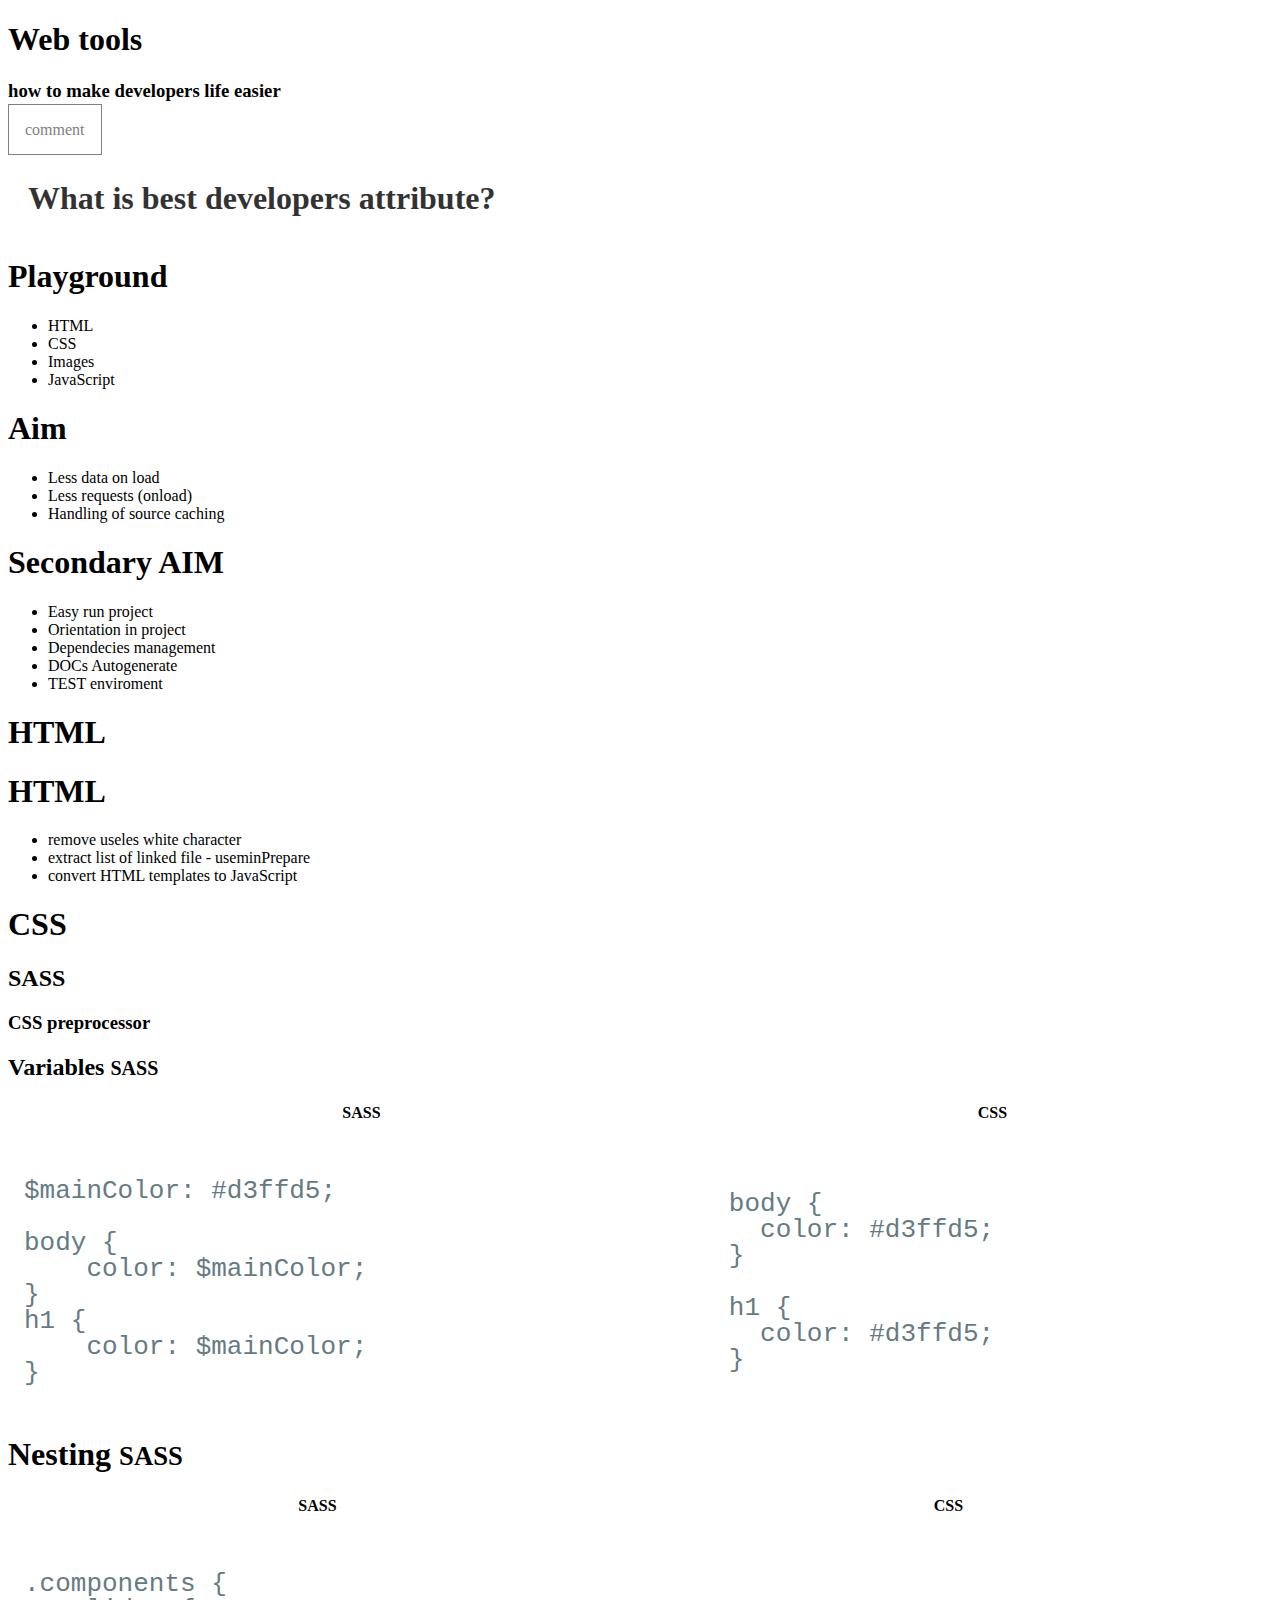
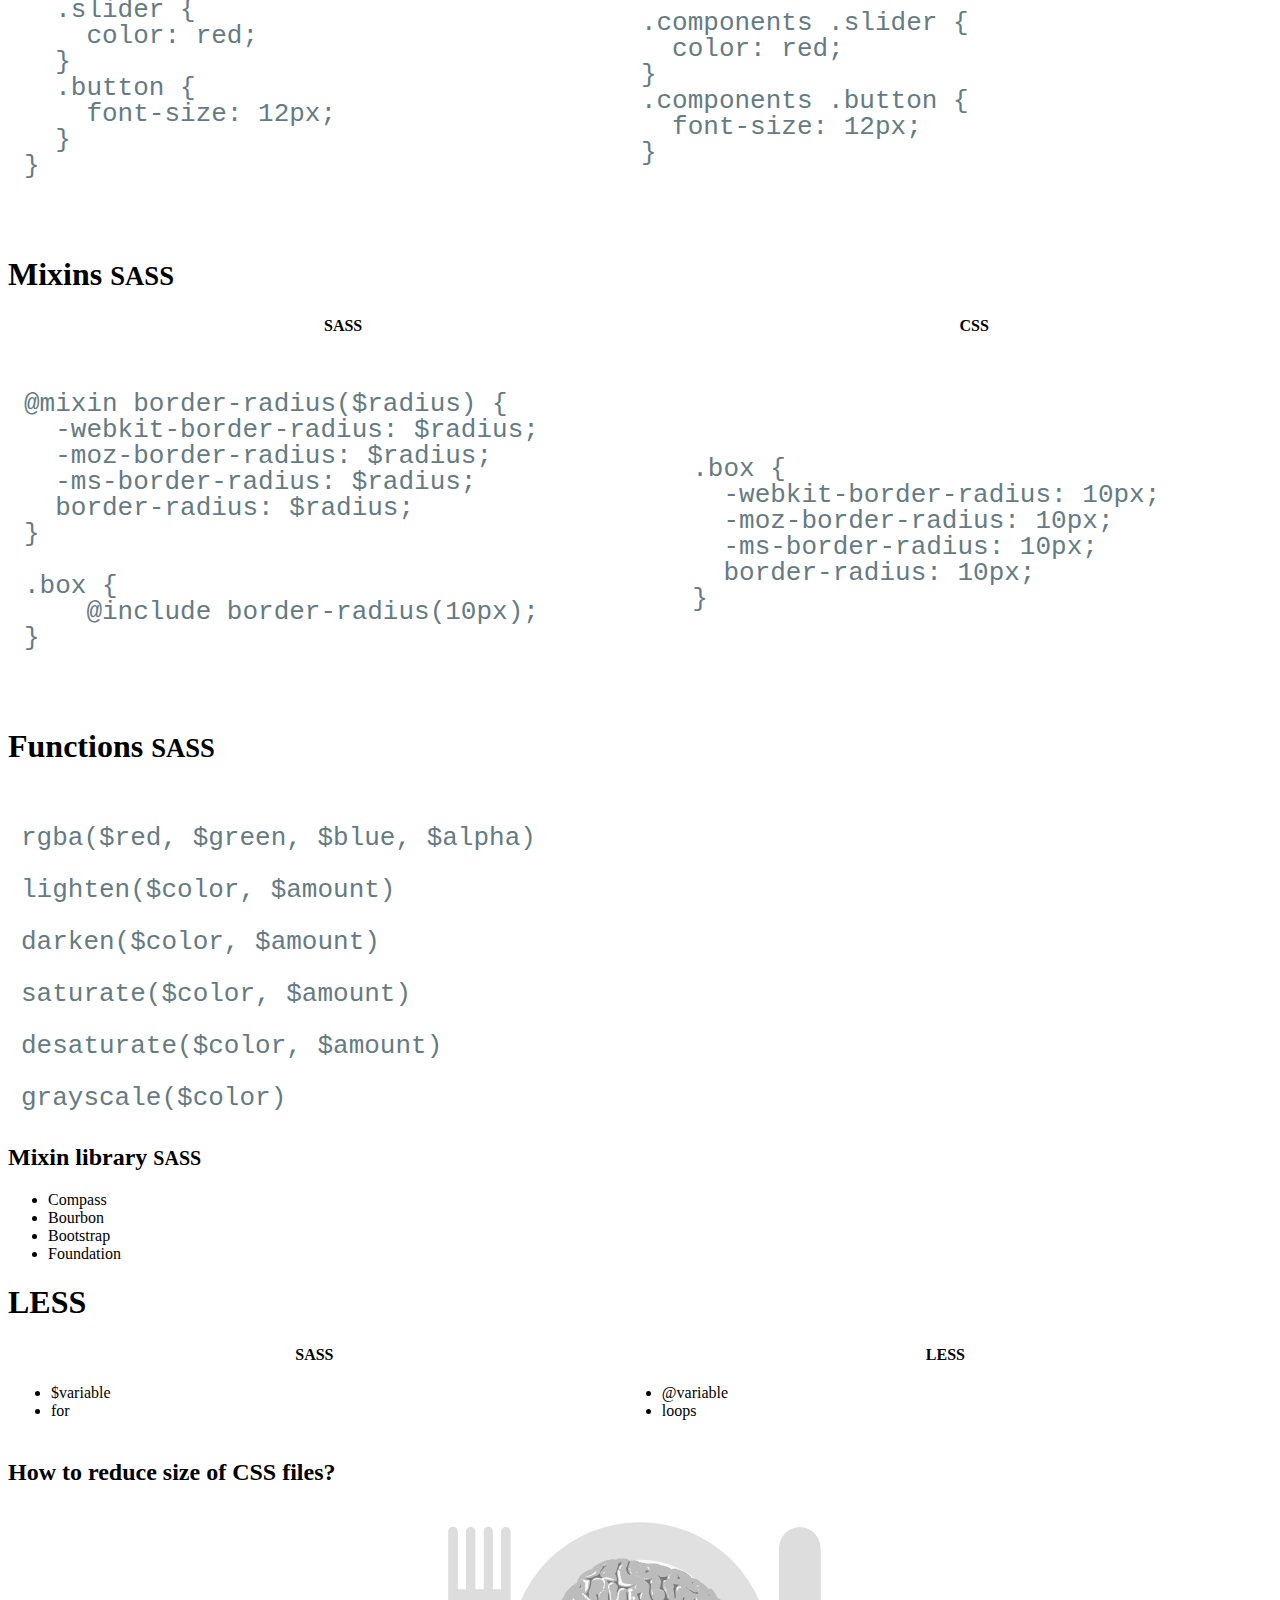
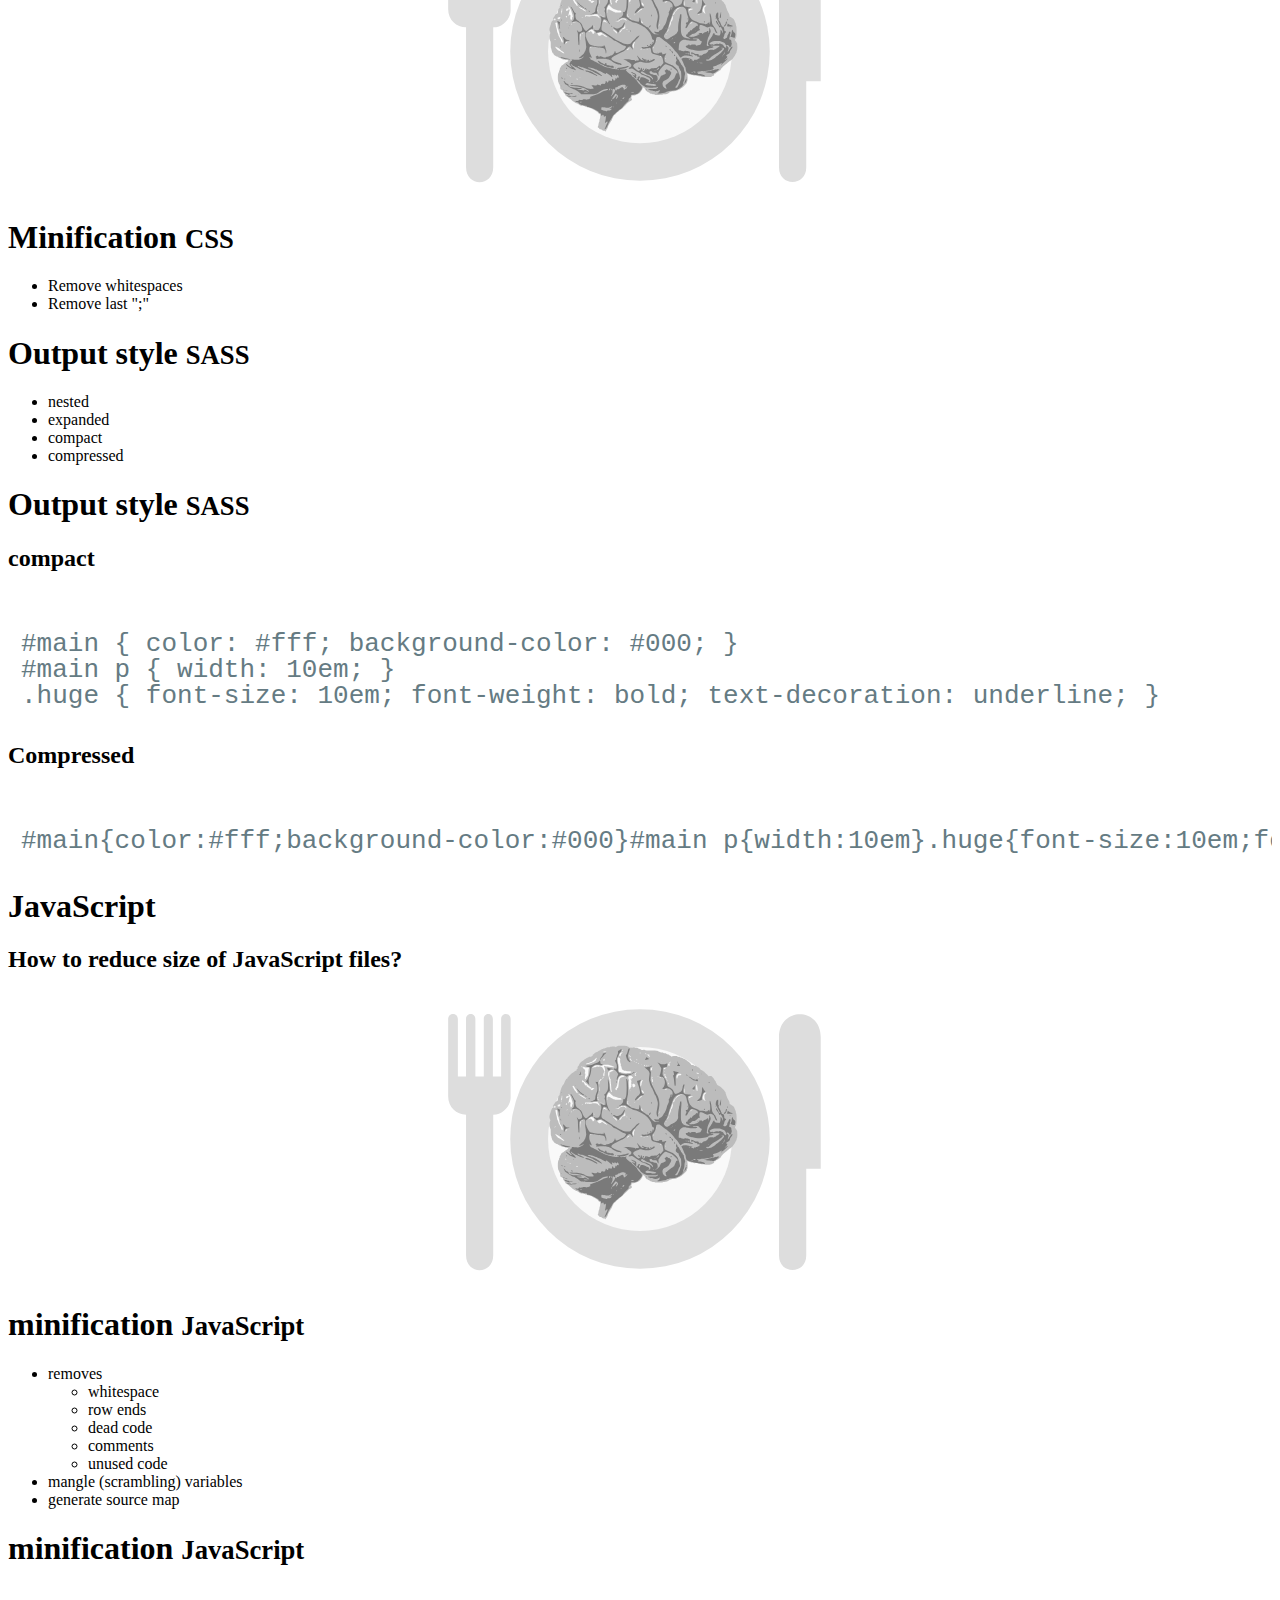
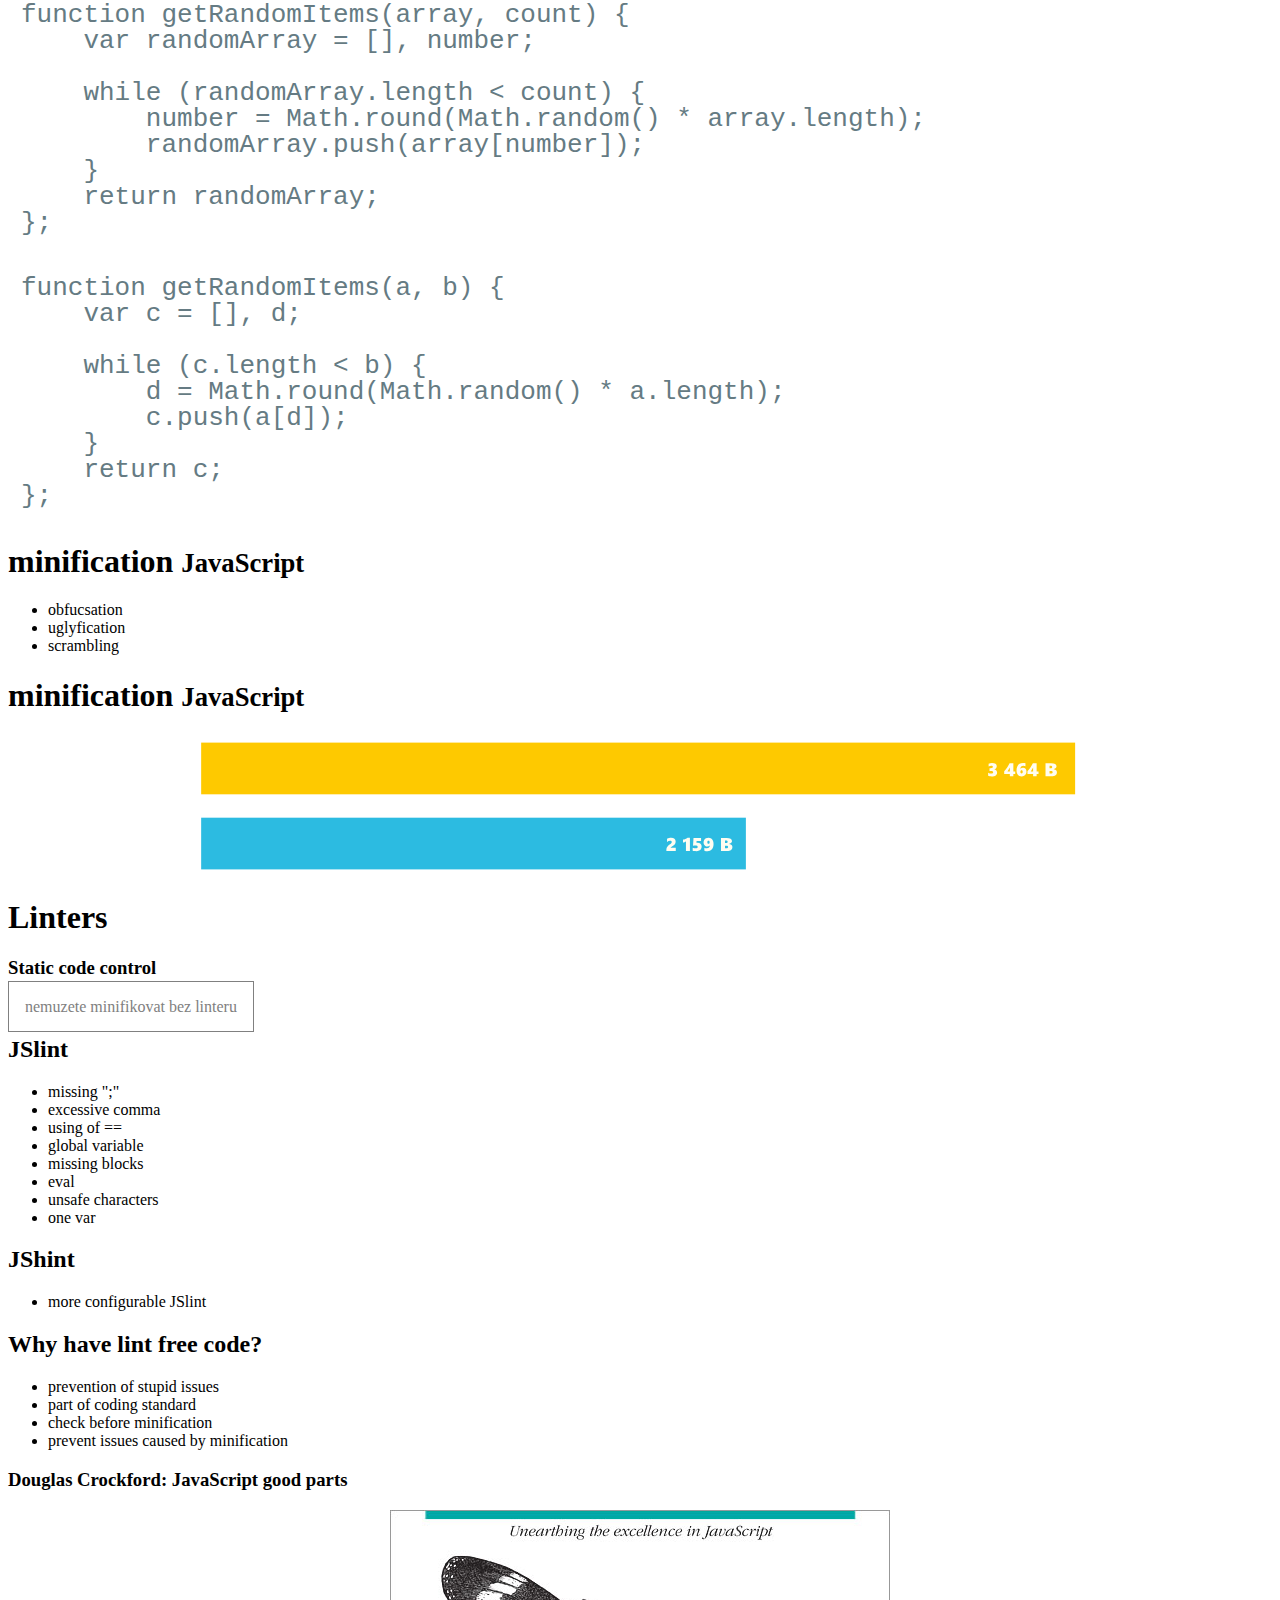
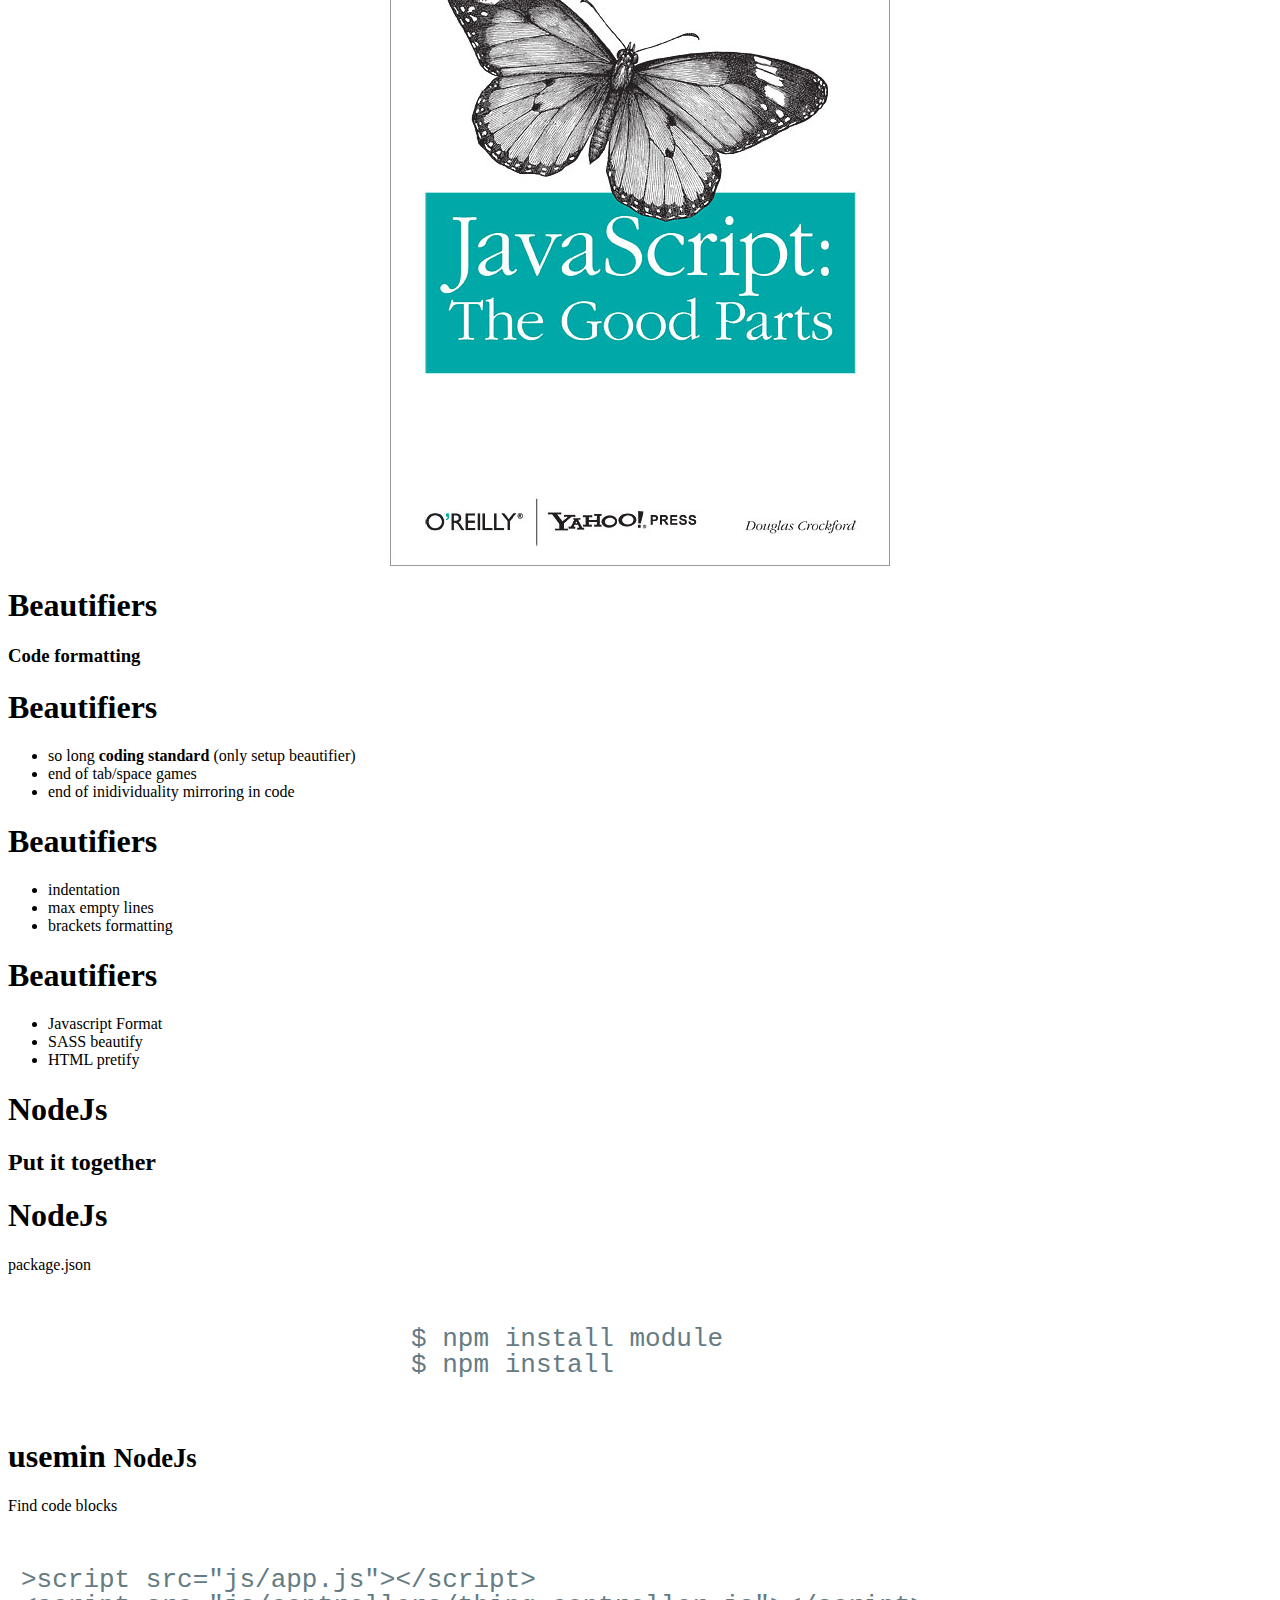
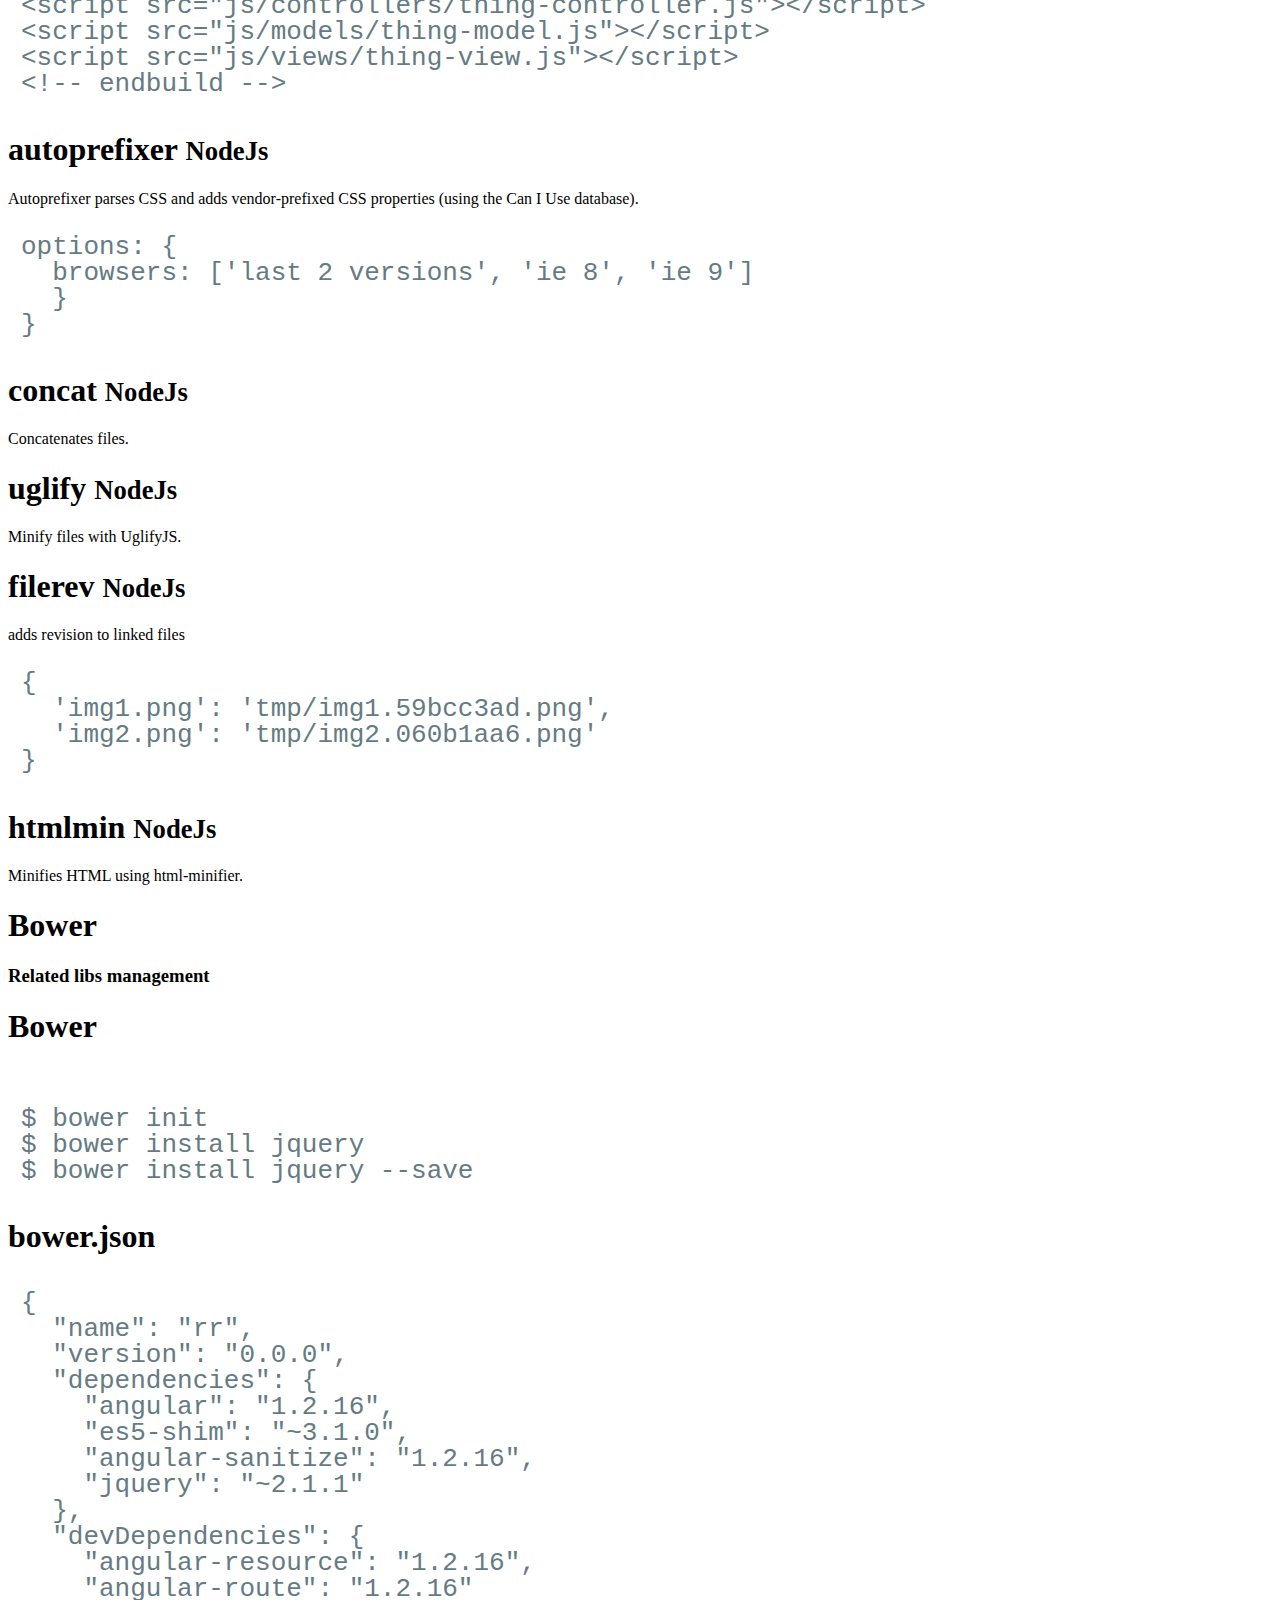
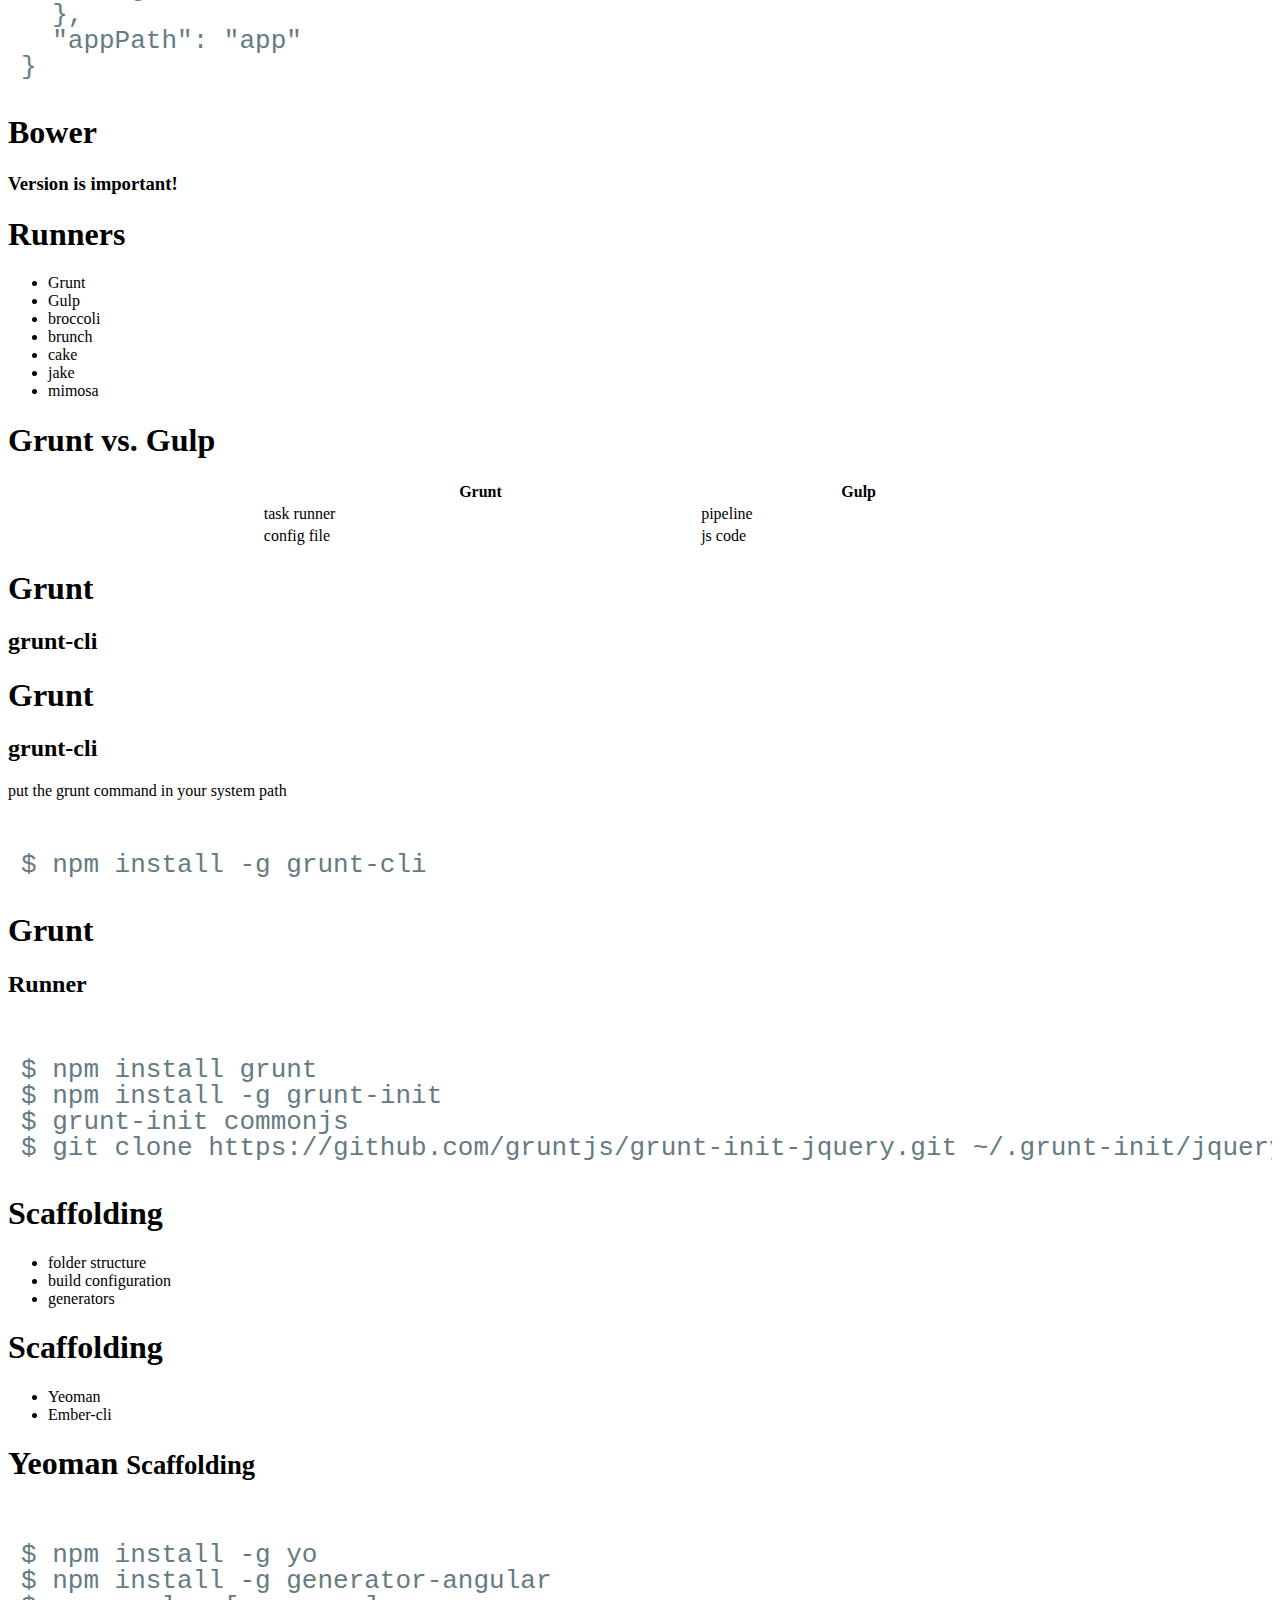
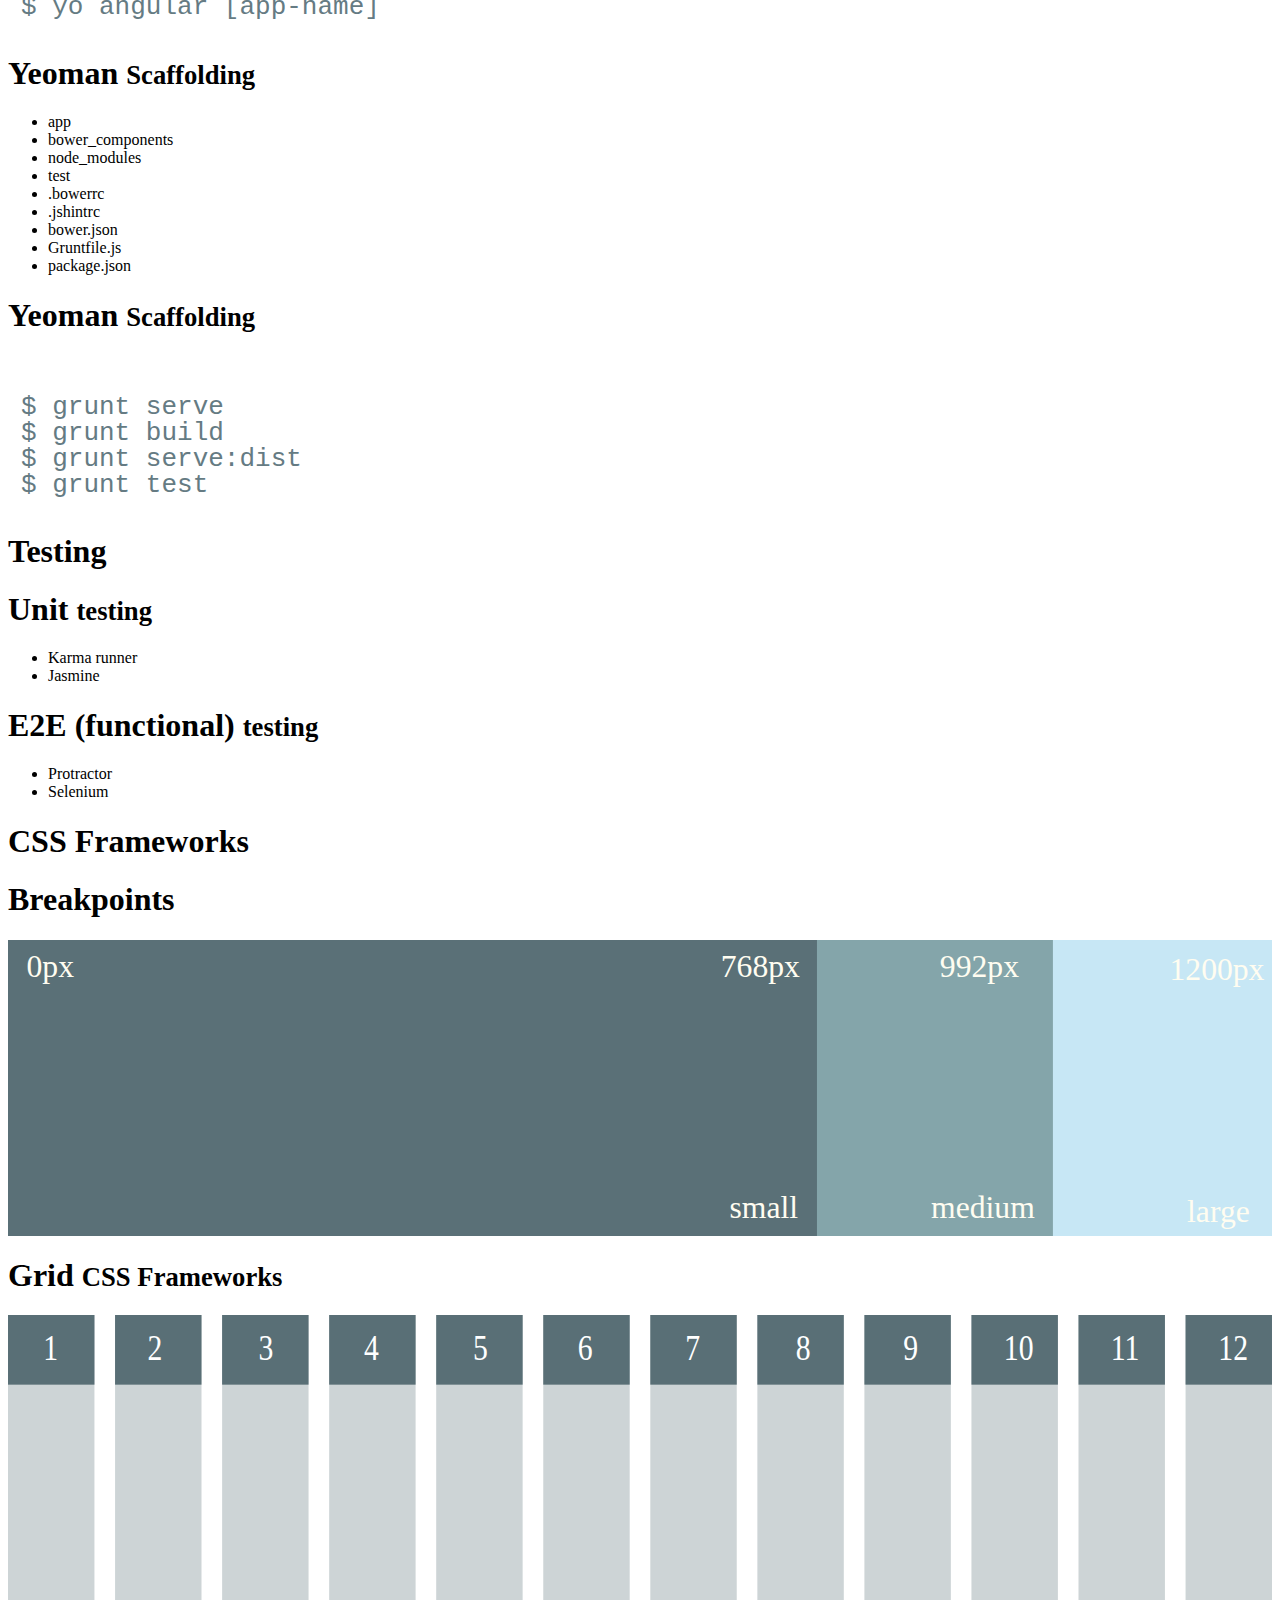
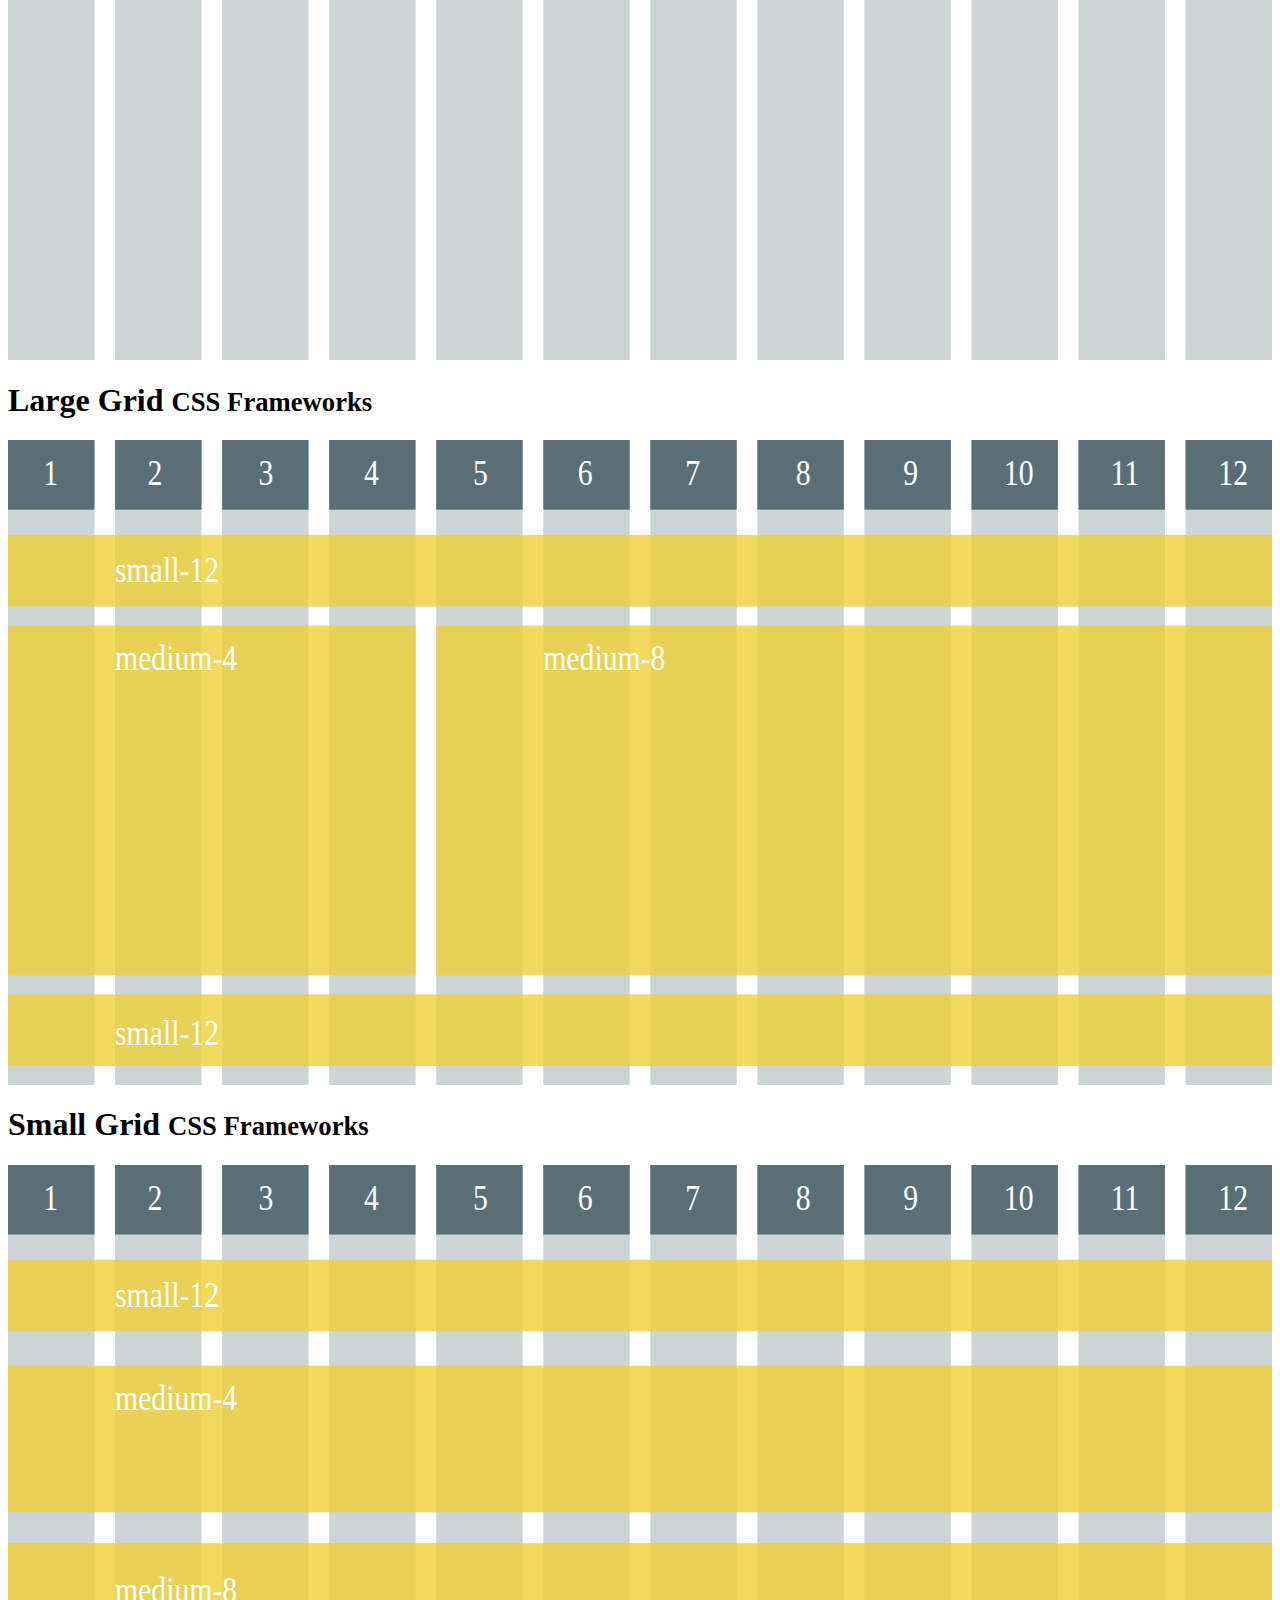
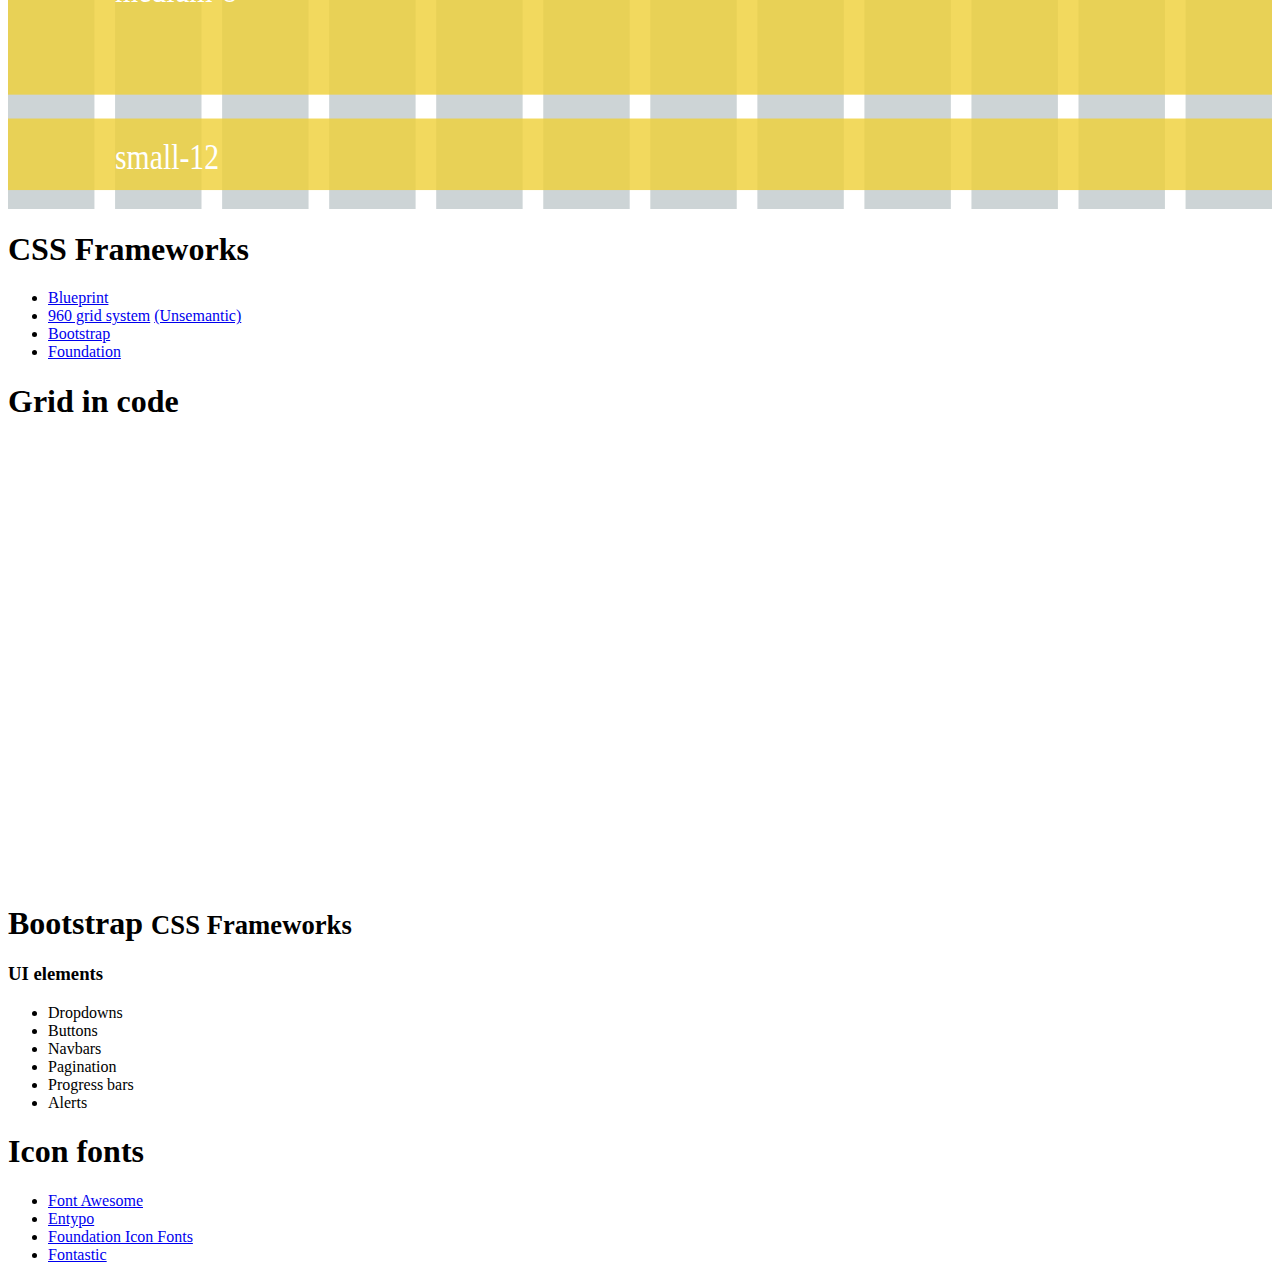
==== commit d08247fb: "CSS frameworks" ====
--- a/index.html
+++ b/index.html
@@ -549,17 +549,17 @@
 
             <section>
                 <section>
-                    <h1>Related libs management</h1>
-                </section>
-                <section>
                     <h1>Bower</h1>
-                    <ul>
-                        <li>bower install package</li>
-                        <li>bower.json</li>
-
-                    </ul>
-                    <pre><code class="sh">$ bower install 'package'
-$ bower install jquery</code></pre>
+                    <h3>Related libs management</h3>
+                </section>
+                <section>
+                    <h1>Bower</h1>
+                    
+<pre><code class="sh">
+$ bower init
+$ bower install jquery
+$ bower install jquery --save
+</code></pre>
                 </section>
                 <section>
                     <h1>bower.json</h1>
@@ -574,15 +574,19 @@
   },
   "devDependencies": {
     "angular-resource": "1.2.16",
-    "angular-touch": "1.2.16",
-    "angular-route": "1.2.16",
-    "angular-cookies": "1.2.16"
+    "angular-route": "1.2.16"
   },
   "appPath": "app"
 }
 </code></pre>
 
                 </section>
+                <section>
+                    <h1>Bower</h1>
+                    <h3>Version is important!</h3>
+
+                    
+                </section>
             </section>
 
             <section>
@@ -591,9 +595,30 @@
                     <ul>
                         <li>Grunt</li>
                         <li>Gulp</li>
+                        <li>broccoli</li>
                         <li>brunch</li>
-                        <li>broccoli</li>
-                    </ul>
+                        <li>cake</li>
+                        <li>jake</li>
+                        <li>mimosa</li>
+                    </ul>
+                </section>
+                <section>
+                    <h1>Grunt vs. Gulp</h1>
+                    <table style="width: 60%;margin: auto;">
+                        <tr>
+                            <th>Grunt</th>
+                            <th>Gulp</th>
+                        </tr>
+                        <tr>
+                            <td>task runner</td>
+                            <td>pipeline</td>
+                        </tr>
+                        <tr>
+                            <td>config file</td>
+                            <td>js code</td>
+                        </tr>
+                    </table>
+                    
                 </section>
                 <section>
                     <h1>Grunt</h1>
@@ -604,54 +629,180 @@
                     <h2>grunt-cli</h2>
                     put the grunt command in your system path
 
-                    <pre><code>$ npm install -g grunt-cli</code></pre>
-                </section>
+<pre><code data-trim class="sh ruby">
+$ npm install -g grunt-cli
+</code></pre>
+                </section>
+
                 <section>
                     <h1>Grunt</h1>
                     <h2>Runner</h2>
-                    <pre><code> $ npm install grunt</code></pre>
-
-                    <pre><code data-trim class="sh">
+
+<pre><code data-trim class="sh">
+$ npm install grunt
 $ npm install -g grunt-init
 $ grunt-init commonjs
 $ git clone https://github.com/gruntjs/grunt-init-jquery.git ~/.grunt-init/jquery
-$ grunt-init jquery
-                    </code></pre>
+</code></pre>
                 </section>
 
             </section>
 
             <section>
-                <section>
+                <section data-background="scaffolding.jpg"></section>
+
+                 <section>
                     <h1>Scaffolding</h1>
                     <ul>
-                        <li>structure</li>
-                        <li>configuration</li>
-                        <ul>
-                            <li>Yeoman</li>
-                            <li>Ember-cli</li>
-                        </ul>
-                </section>
-
-            </section>
+                        <li>folder structure</li>
+                        <li>build configuration</li>
+                        <li>generators</li>
+                    </ul>   
+                </section>
+
+                <section>
+                    <h1>Scaffolding</h1>
+                    <ul>
+                        <li>Yeoman</li>
+                        <li>Ember-cli</li>
+                    </ul>
+                </section>
+
+                <section>
+                    <h1>Yeoman <small>Scaffolding</small></h1>
+<pre><code data-trim class="sh">
+$ npm install -g yo
+$ npm install -g generator-angular
+$ yo angular [app-name]
+</code></pre>
+                </section>
+
+                <section>
+                    <h1>Yeoman <small>Scaffolding</small></h1>
+                    <ul>
+                        <li class="folder">app</li>
+                        <li class="folder">bower_components</li>
+                        <li class="folder">node_modules</li>
+                        <li class="folder">test</li>
+                        <li class="file">.bowerrc</li>
+                        <li class="file">.jshintrc</li>
+                        <li class="file">bower.json</li>
+                        <li class="file">Gruntfile.js</li>
+                        <li class="file">package.json</li>
+                    </ul>
+                </section>
+
+                <section>
+                    <h1>Yeoman <small>Scaffolding</small></h1>
+<pre><code data-trim class="sh">
+$ grunt serve
+$ grunt build
+$ grunt serve:dist
+$ grunt test
+</code></pre>
+                </section>
+
+            </section>
+
             <section>
                 <section>
                     <h1>Testing</h1>
                 </section>
+                <section>
+                    <h1>Unit <small>testing</small></h1>
+                    <ul>
+                        <li>Karma runner</li>
+                        <li>Jasmine</li>
+                    </ul>
+                </section>
+                <section>
+                    <h1>E2E (functional) <small>testing</small></h1>
+                    <ul>
+                        <li>Protractor</li>
+                        <li>Selenium</li>
+                    </ul>
+                </section>
             </section>
 
 
             <section>
                 <section>
                     <h1>CSS Frameworks</h1>
-                    <ul>
-                        <li>Bootstrap</li>
-                        <li>Foundation</li>
-                    </ul>
-                </section>
-                <section>
-                    <h1>Icon fonts</h1>
-                </section>
+                </section>
+
+                <section>
+                    <h1>Breakpoints</h1>
+                    <img src="breakpoints.svg" style="width:100%;display:block;margin:auto;background-color:transparent;border:0;box-shadow: none;">
+                </section>
+
+                
+
+                <section>
+                    <h1>Grid <small>CSS Frameworks</small></h1>
+                    <img src="grid1.svg" style="width:100%;display:block;margin:auto;background-color:transparent;border:0;box-shadow: none;">
+                </section>
+
+                <section>
+                    <h1>Large Grid <small>CSS Frameworks</small></h1>
+                    <img src="grid2.svg" style="width:100%;display:block;margin:auto;background-color:transparent;border:0;box-shadow: none;">
+                </section>
+
+                <section>
+                    <h1>Small Grid <small>CSS Frameworks</small></h1>
+                    <img src="grid3.svg" style="width:100%;display:block;margin:auto;background-color:transparent;border:0;box-shadow: none;">
+                </section>
+
+                 <section>
+                    <h1>CSS Frameworks</h1>
+                    <ul>
+                        <li><a href="http://www.blueprintcss.org/">Blueprint</a></li>
+                        <li><a href="http://960.gs/">960 grid system</a> <a href="http://unsemantic.com/">(Unsemantic)</a></li>
+                        <li><a href="http://getbootstrap.com/">Bootstrap</a></li>
+                        <li><a href="http://foundation.zurb.com/">Foundation</a></li>
+                    </ul>
+                </section>
+
+                <section>
+                    <h1>Grid in code</h1>
+                    <pre><code data-trim class="xml">
+<div class="row">
+    <div class="columns small-12"></div>
+</div>
+<div class="row">
+    <div class="columns medium-4"></div>
+    <div class="columns medium-8"></div>
+</div>
+<div class="row">
+    <div class="columns small-12"></div>
+</div>
+
+</code></pre>
+                </section>
+
+                <section>
+                     <h1>Bootstrap <small>CSS Frameworks</small></h1>
+                     <h3>UI elements </h3>
+                     <ul>
+                         <li>Dropdowns</li>
+                         <li>Buttons</li>
+                         <li>Navbars</li>
+                         <li>Pagination</li>
+                         <li>Progress bars</li>
+                         <li>Alerts</li>
+                     </ul>
+                    
+                </section>
+               
+            </section>
+
+            <section>
+                <h1>Icon fonts</h1>
+                <ul>
+                    <li><a href="http://fortawesome.github.io/Font-Awesome/">Font Awesome</a></li>
+                    <li><a href="http://www.entypo.com/">Entypo</a></li>
+                    <li><a href="http://zurb.com/playground/foundation-icon-fonts-3">Foundation Icon Fonts</a></li>
+                    <li><a href="http://fontastic.me">Fontastic</a></li>
+                </ul>
             </section>
 
         </div>
@@ -660,7 +811,7 @@
 
     <script src="lib/js/head.min.js"></script>
     <script src="js/reveal.min.js"></script>
-
+    
     <script>
     // Full list of configuration options available here:
     // https://github.com/hakimel/reveal.js#configuration
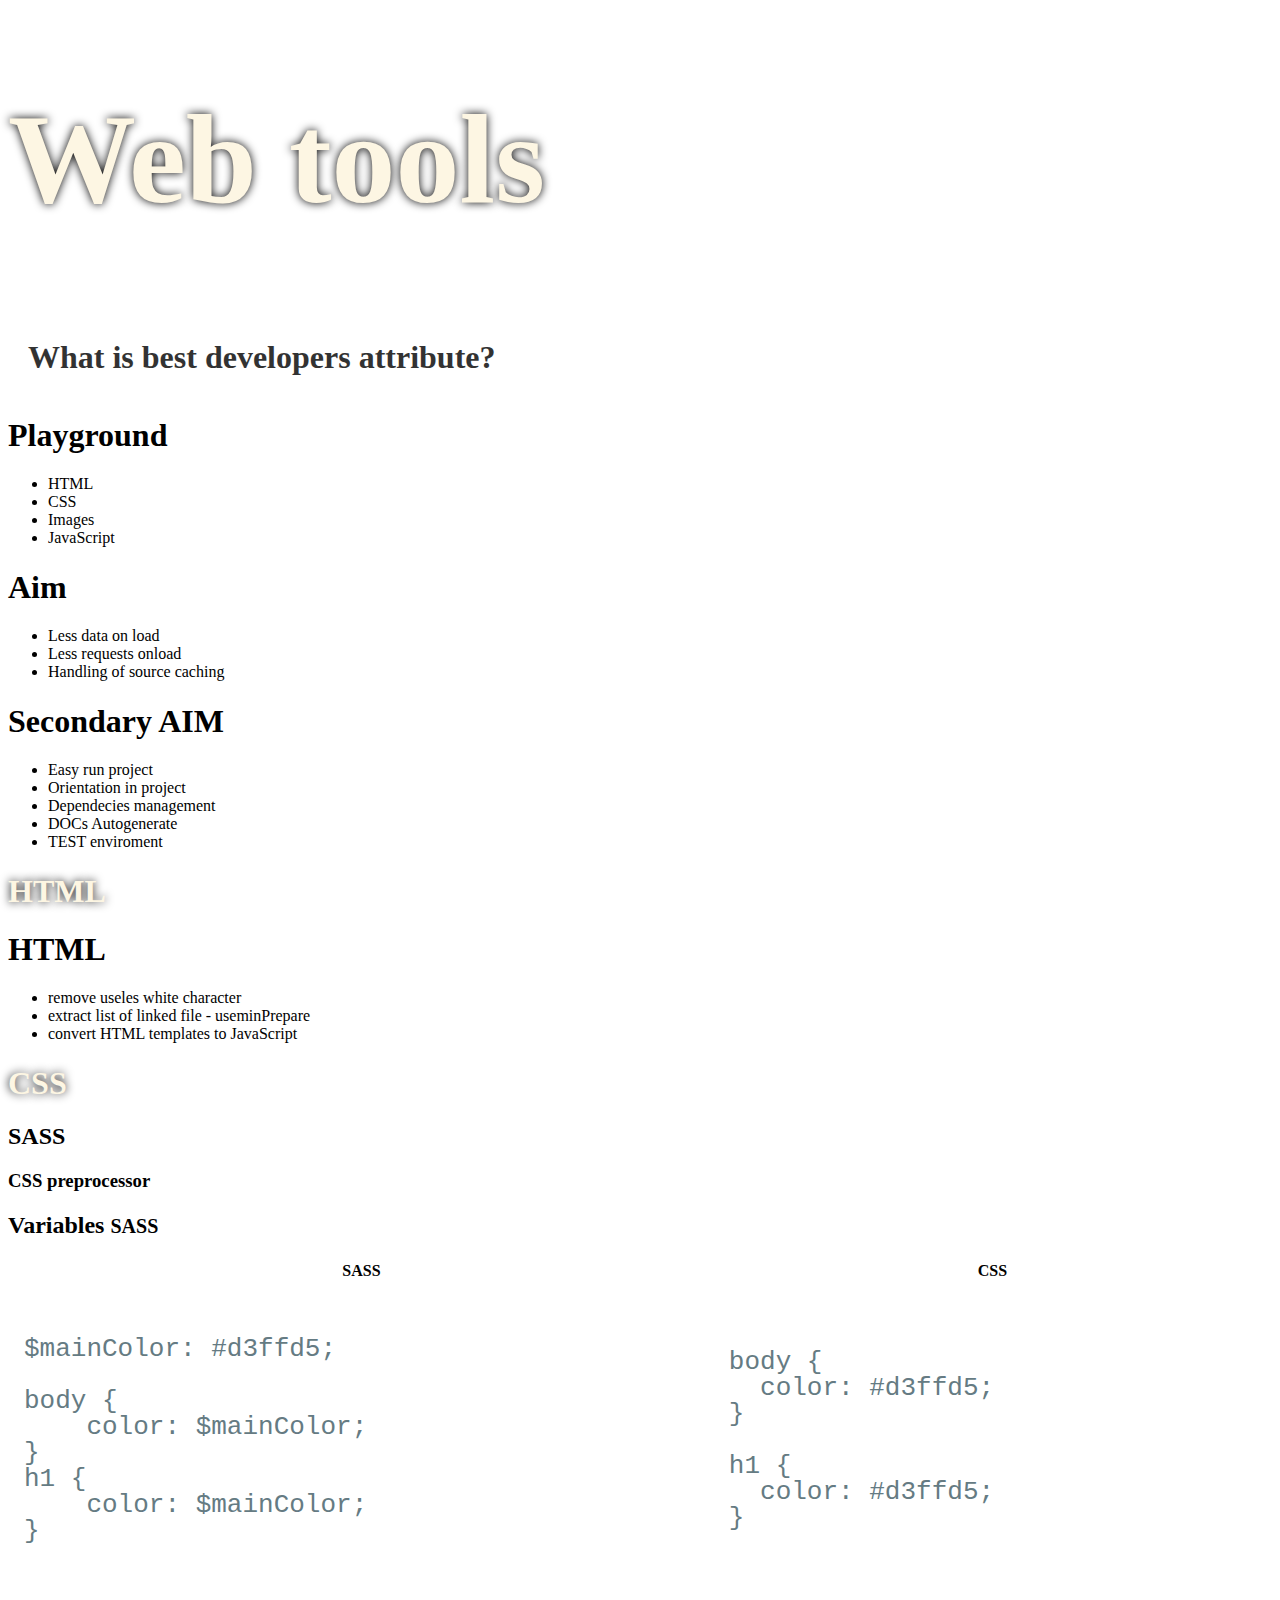
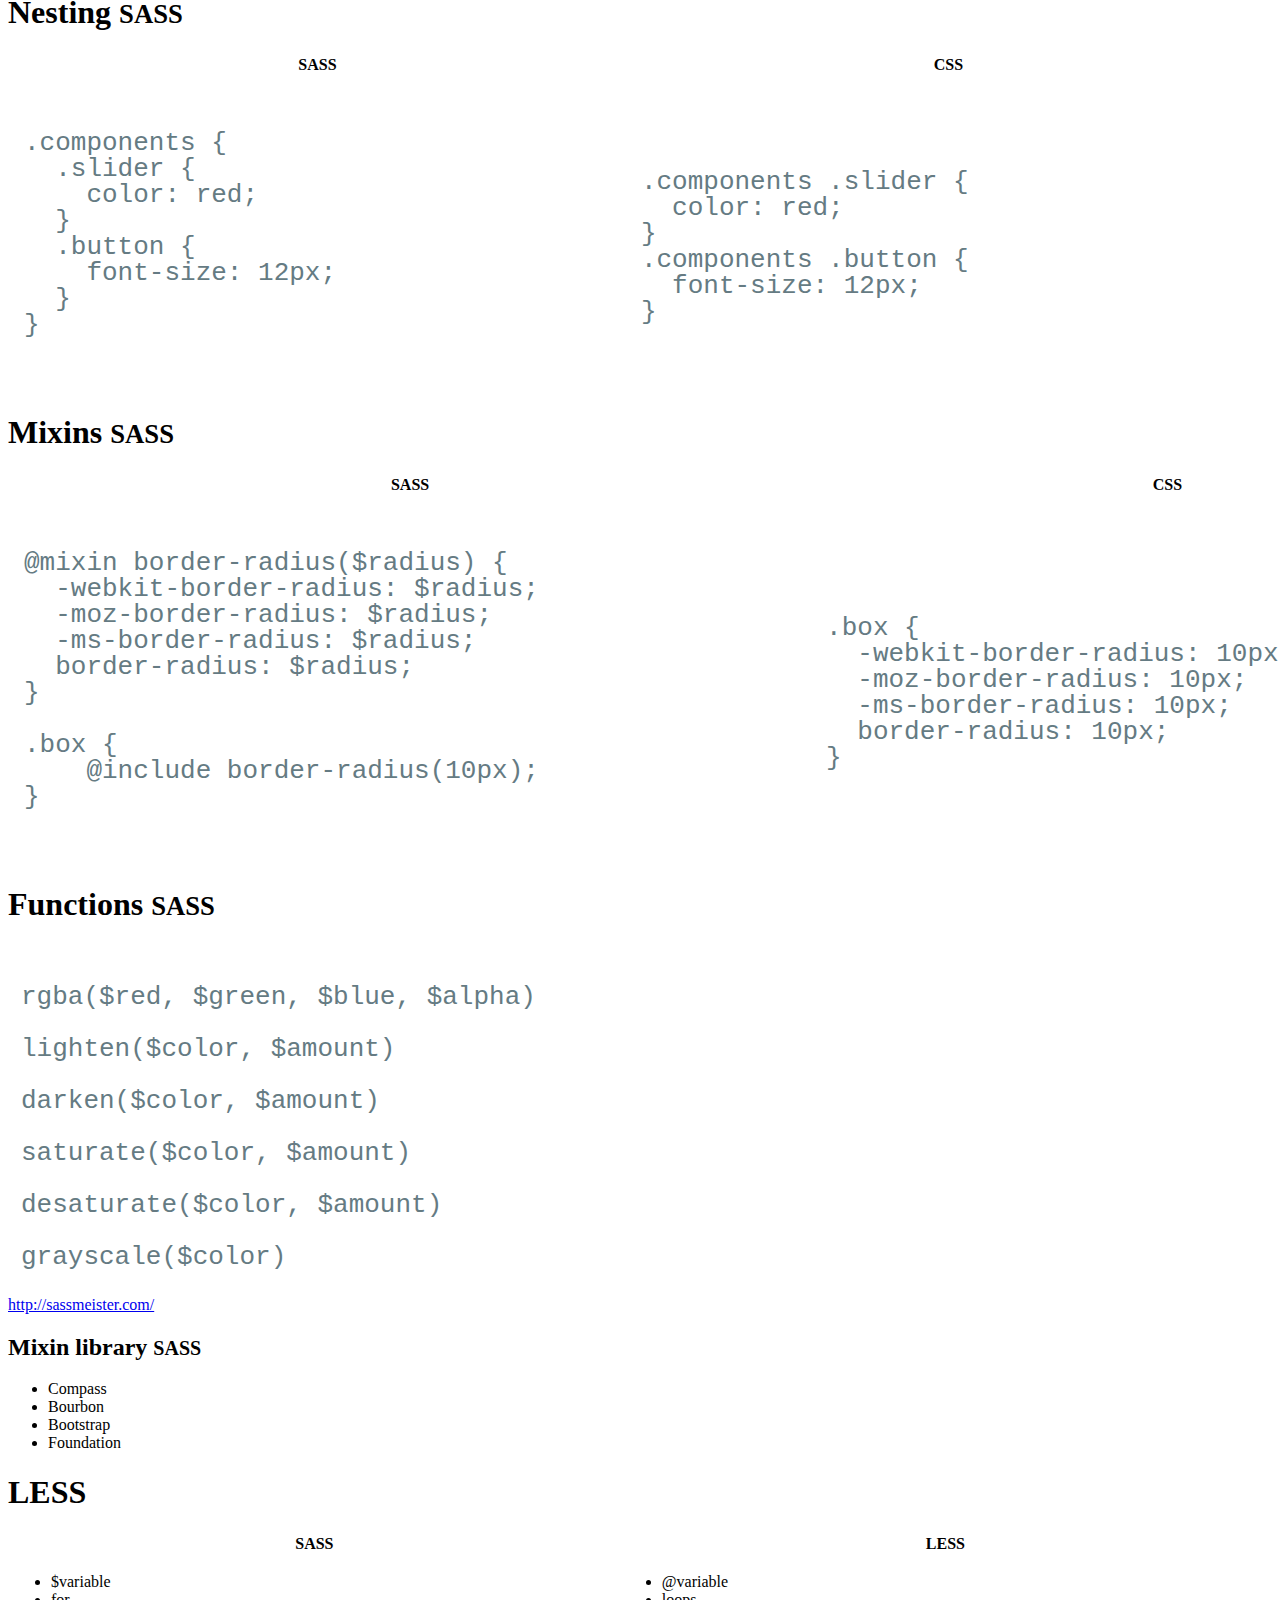
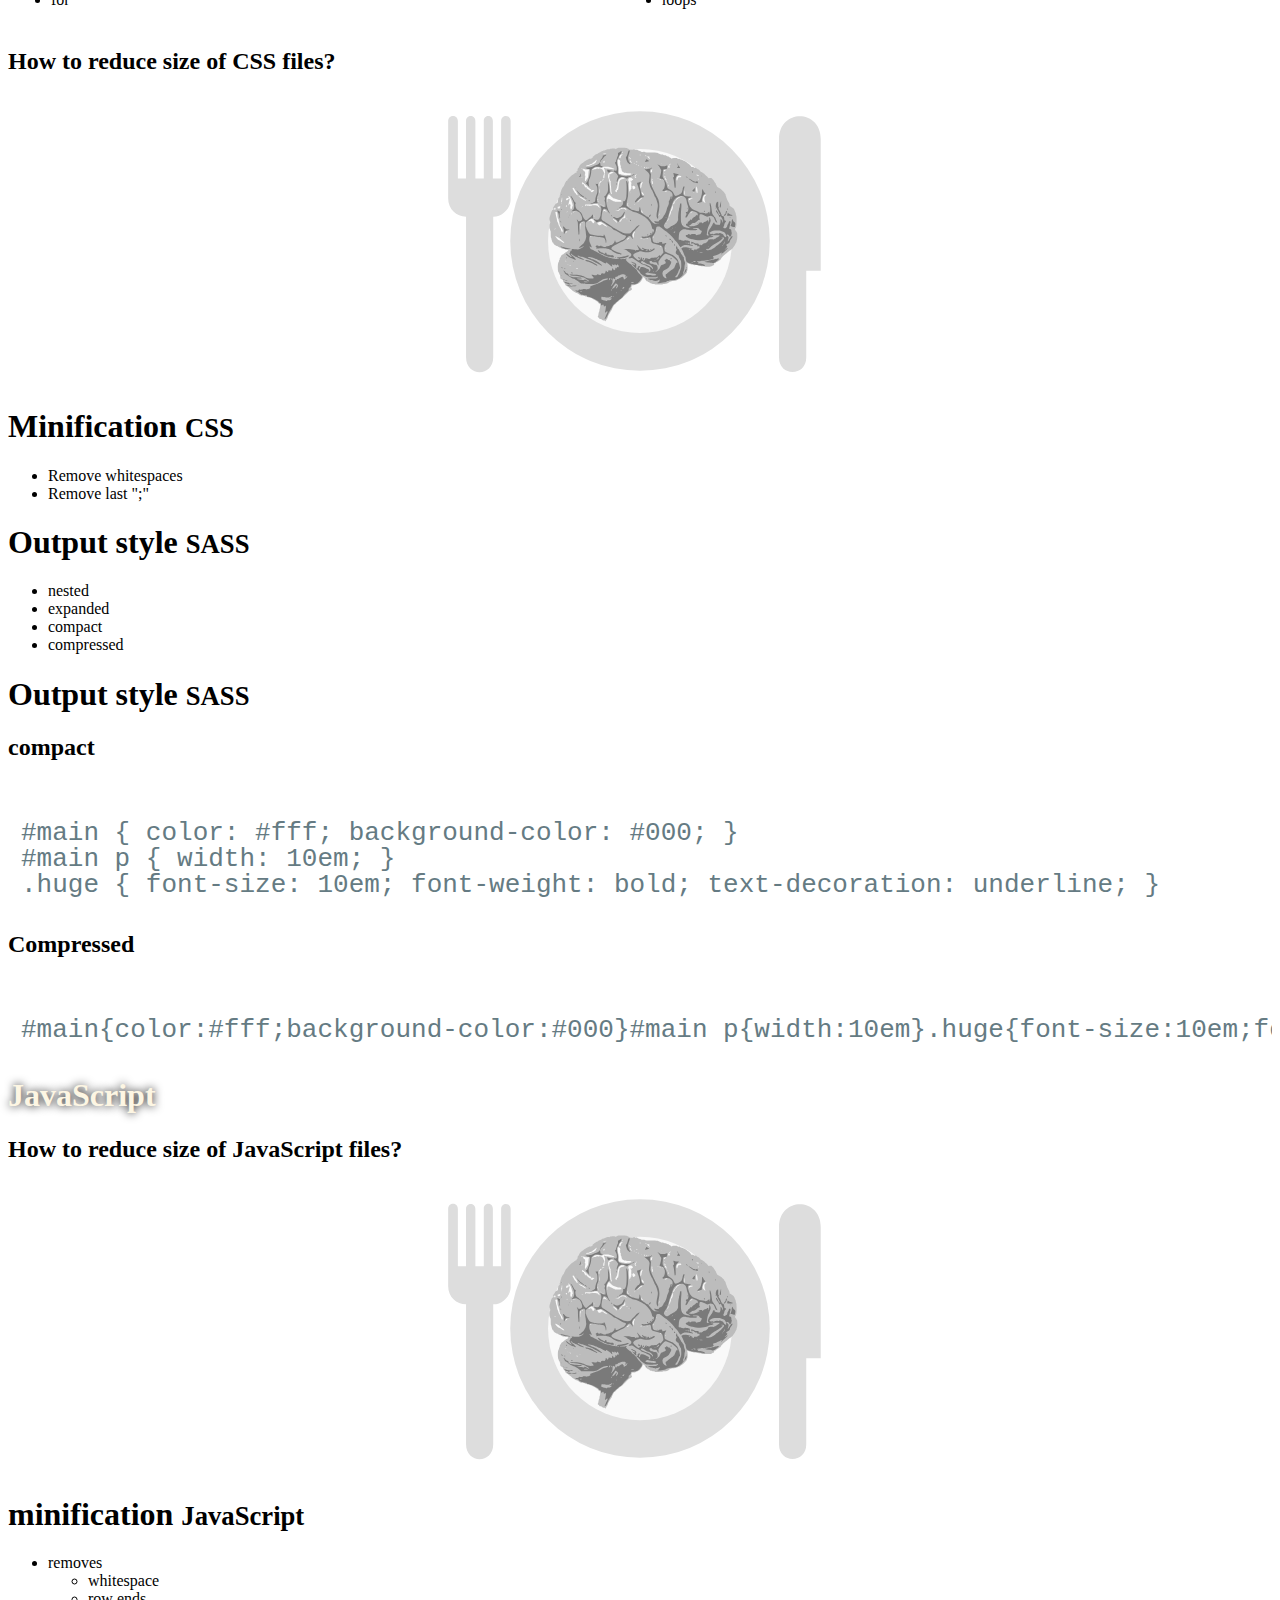
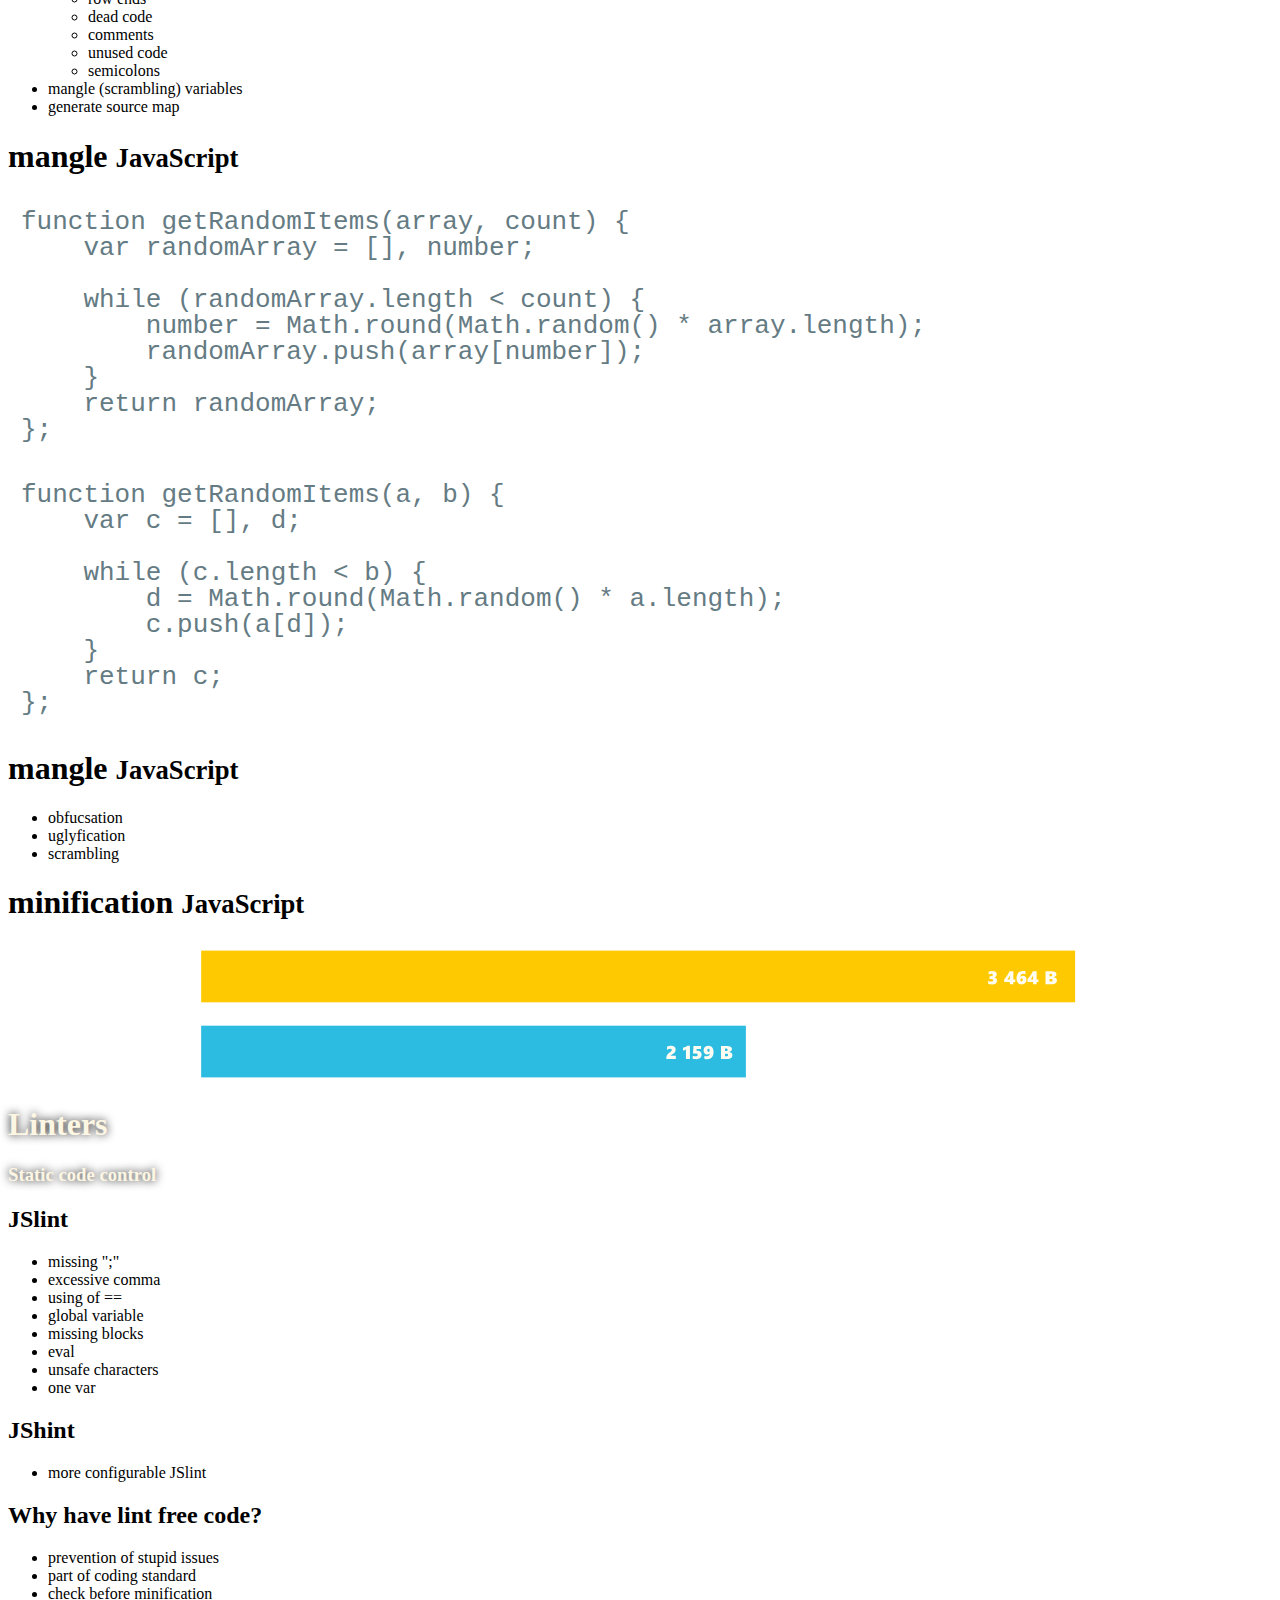
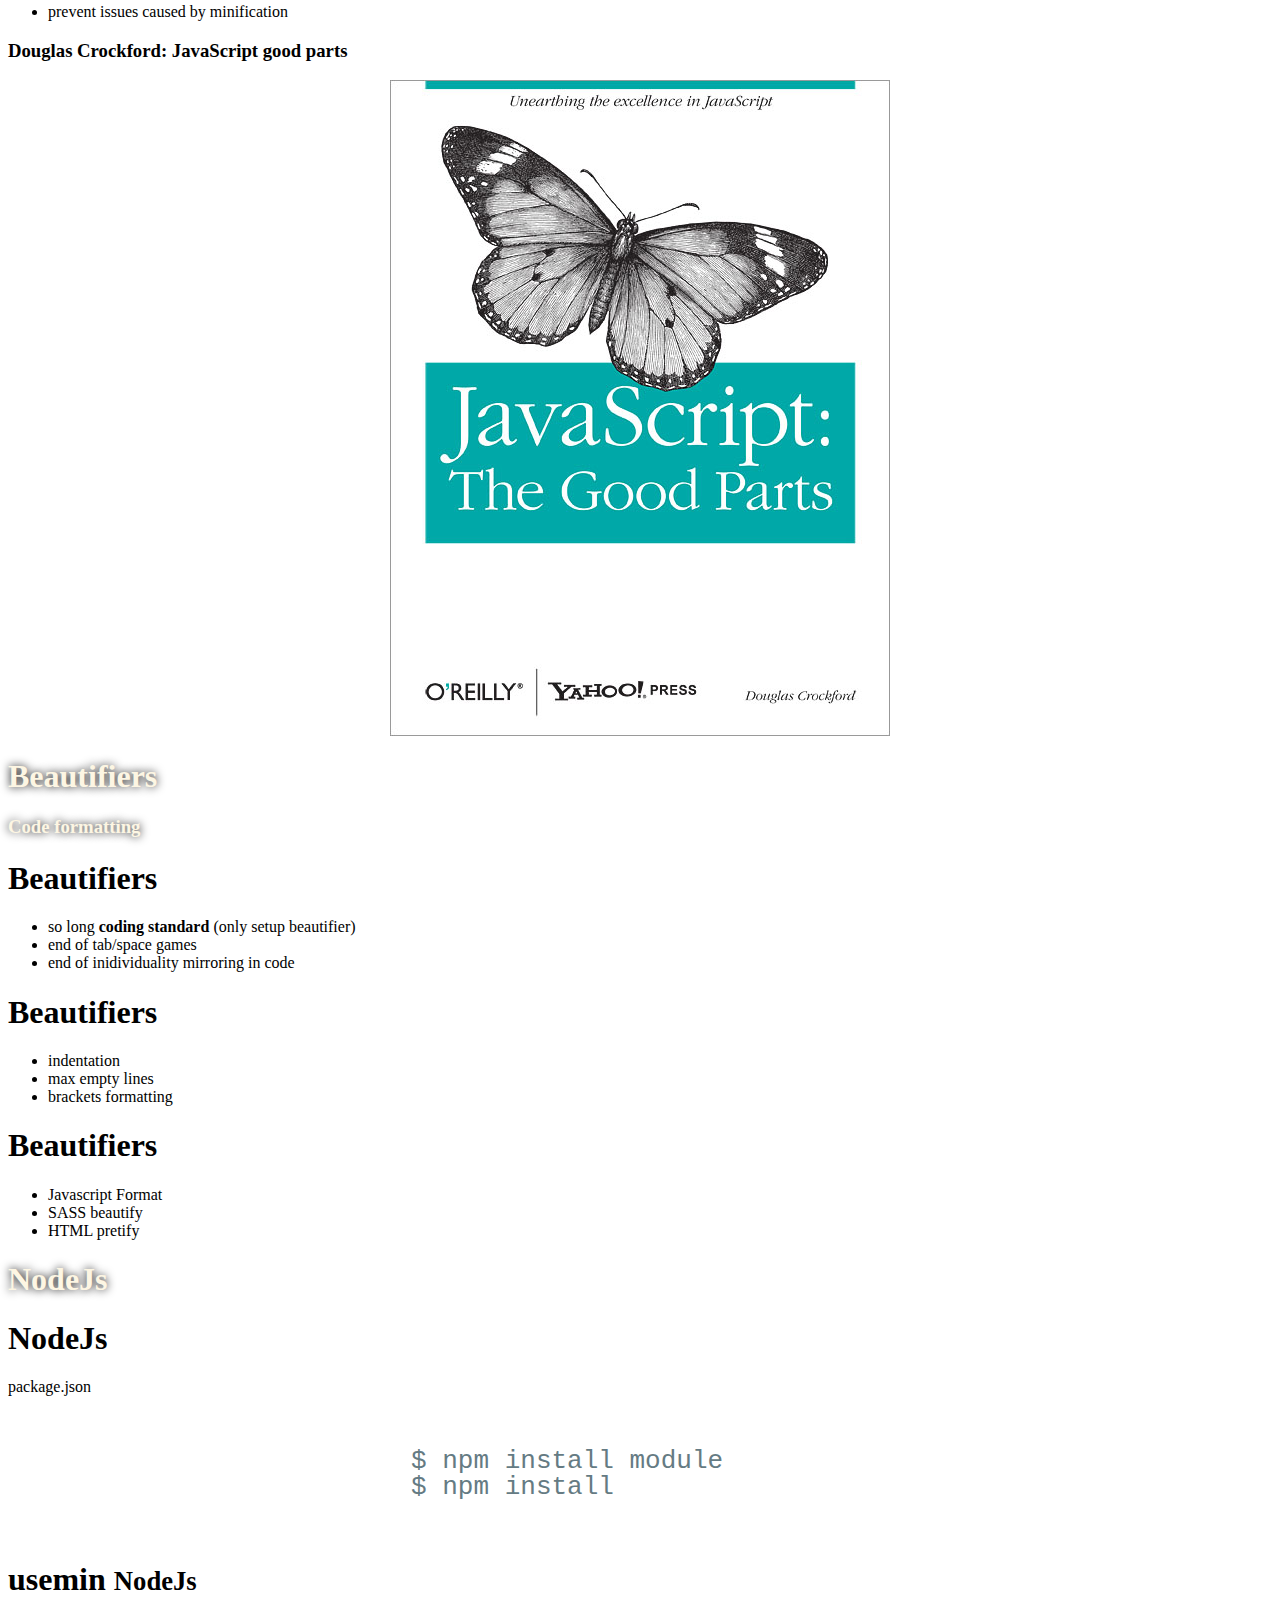
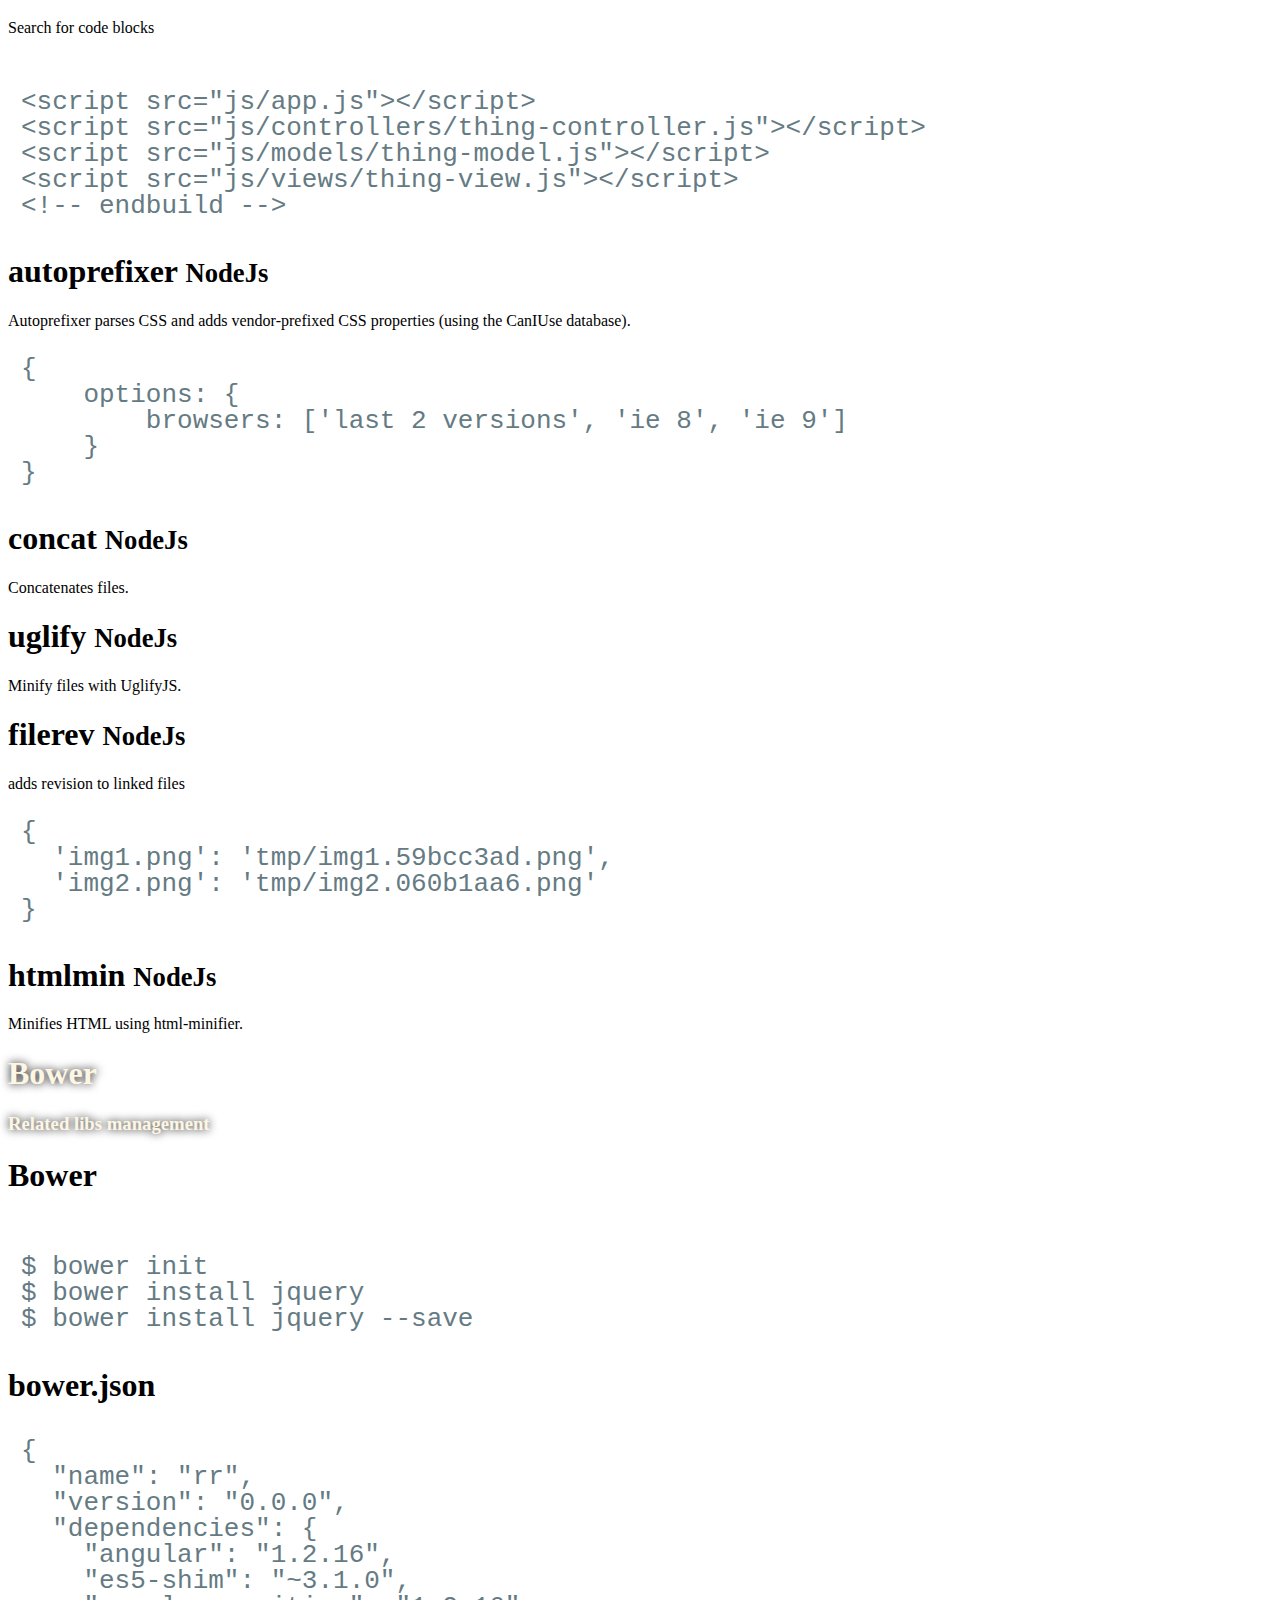
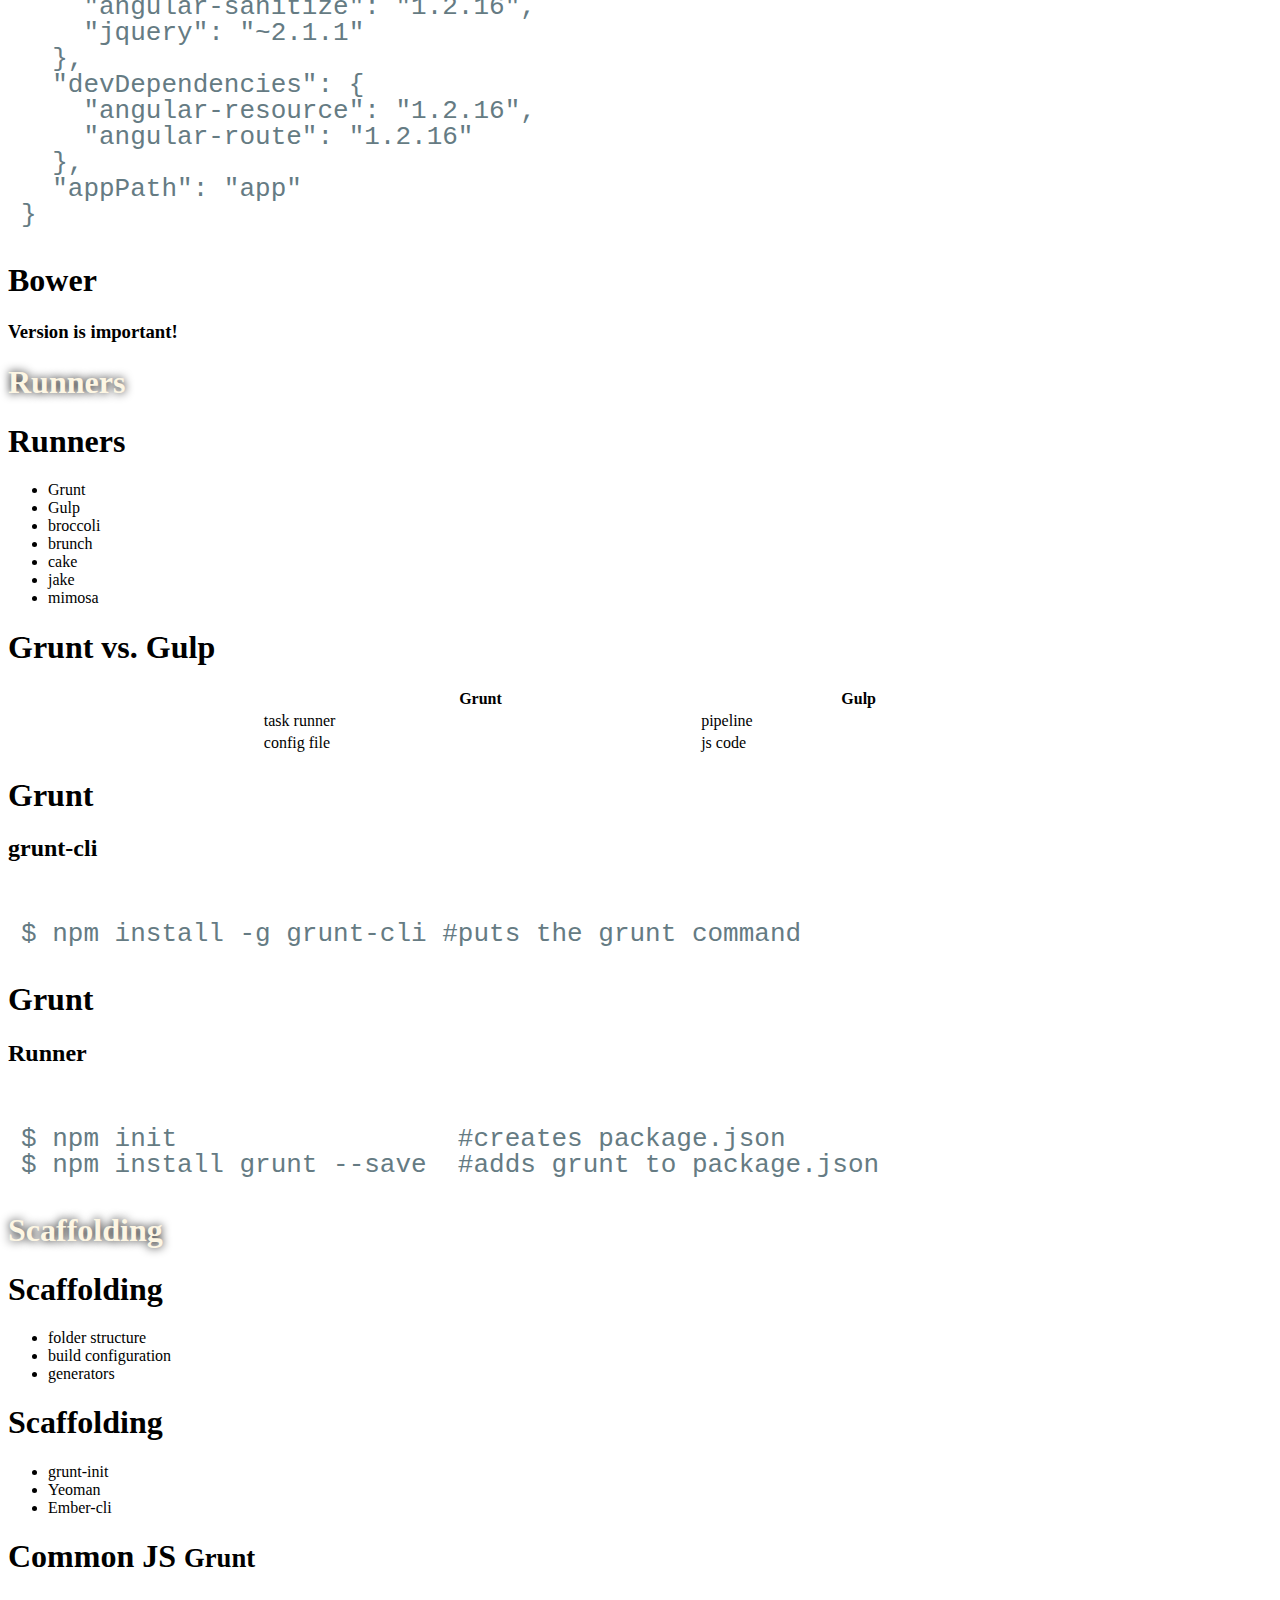
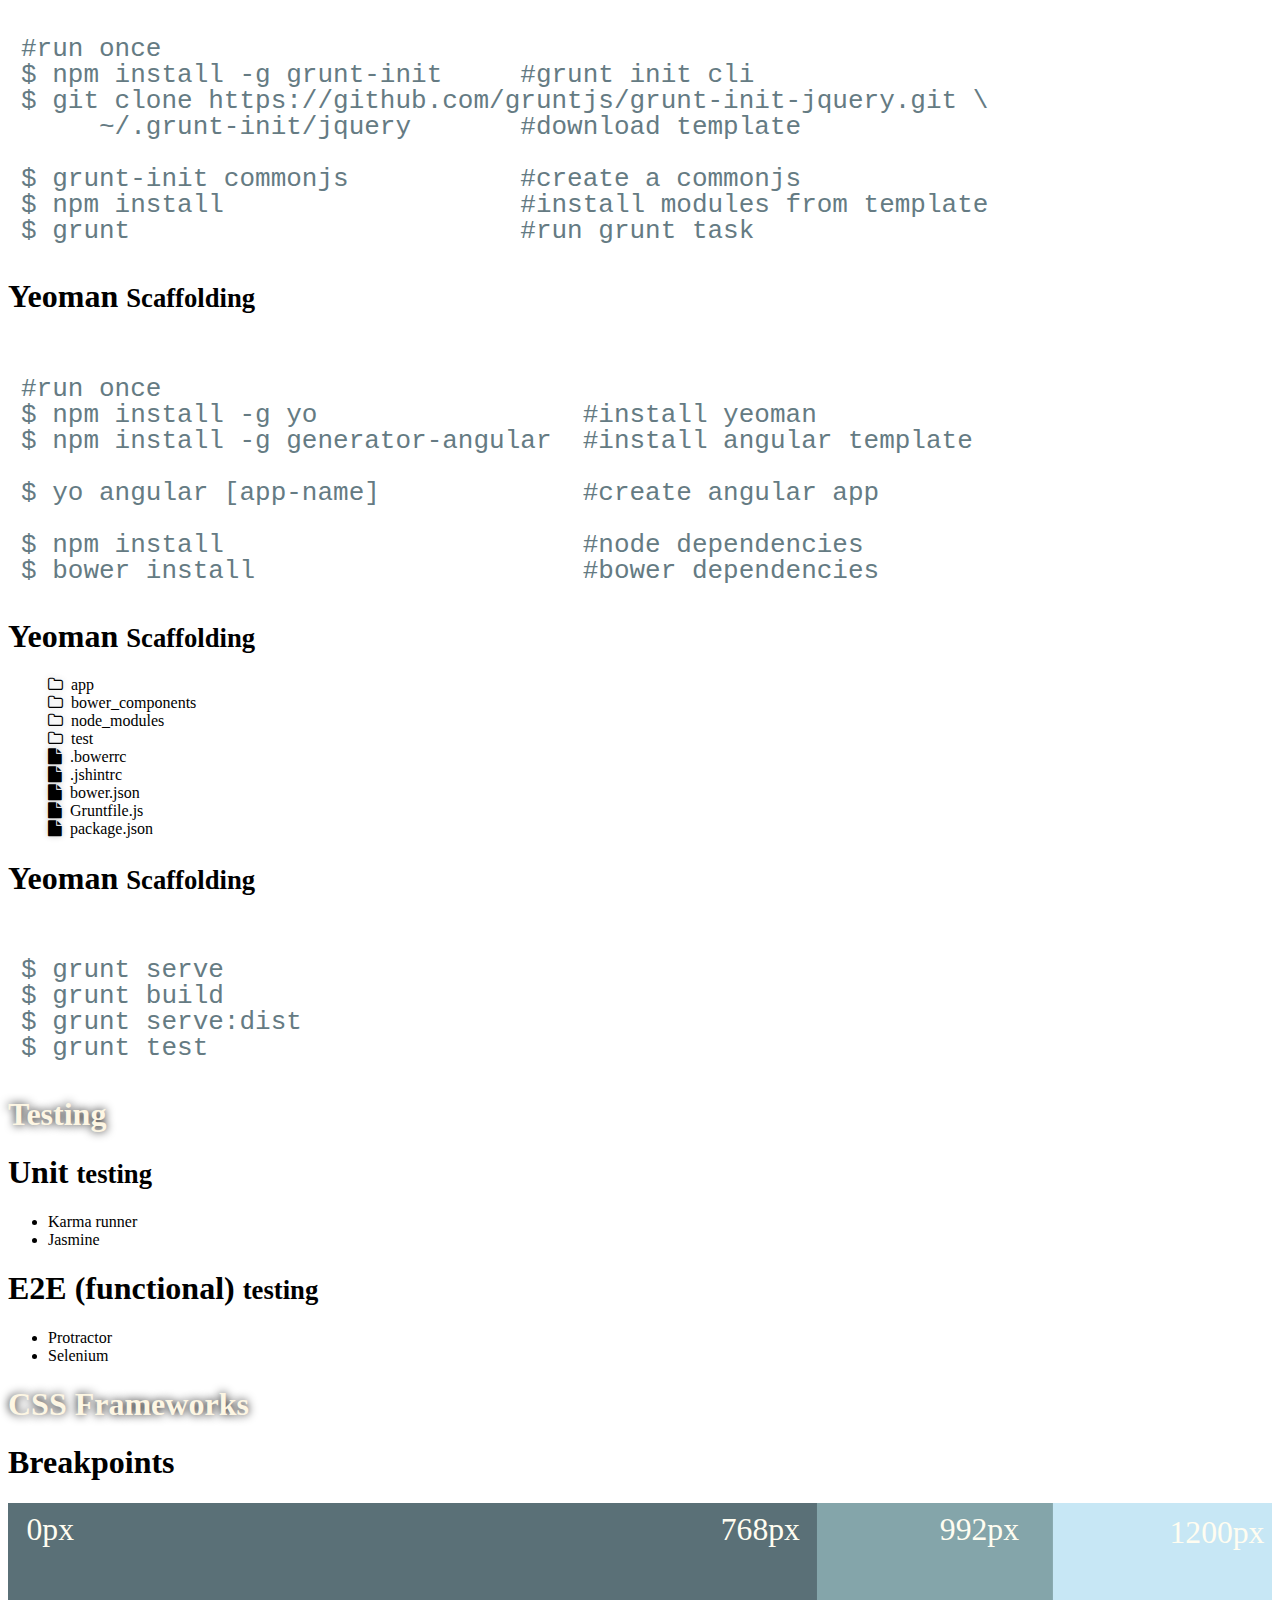
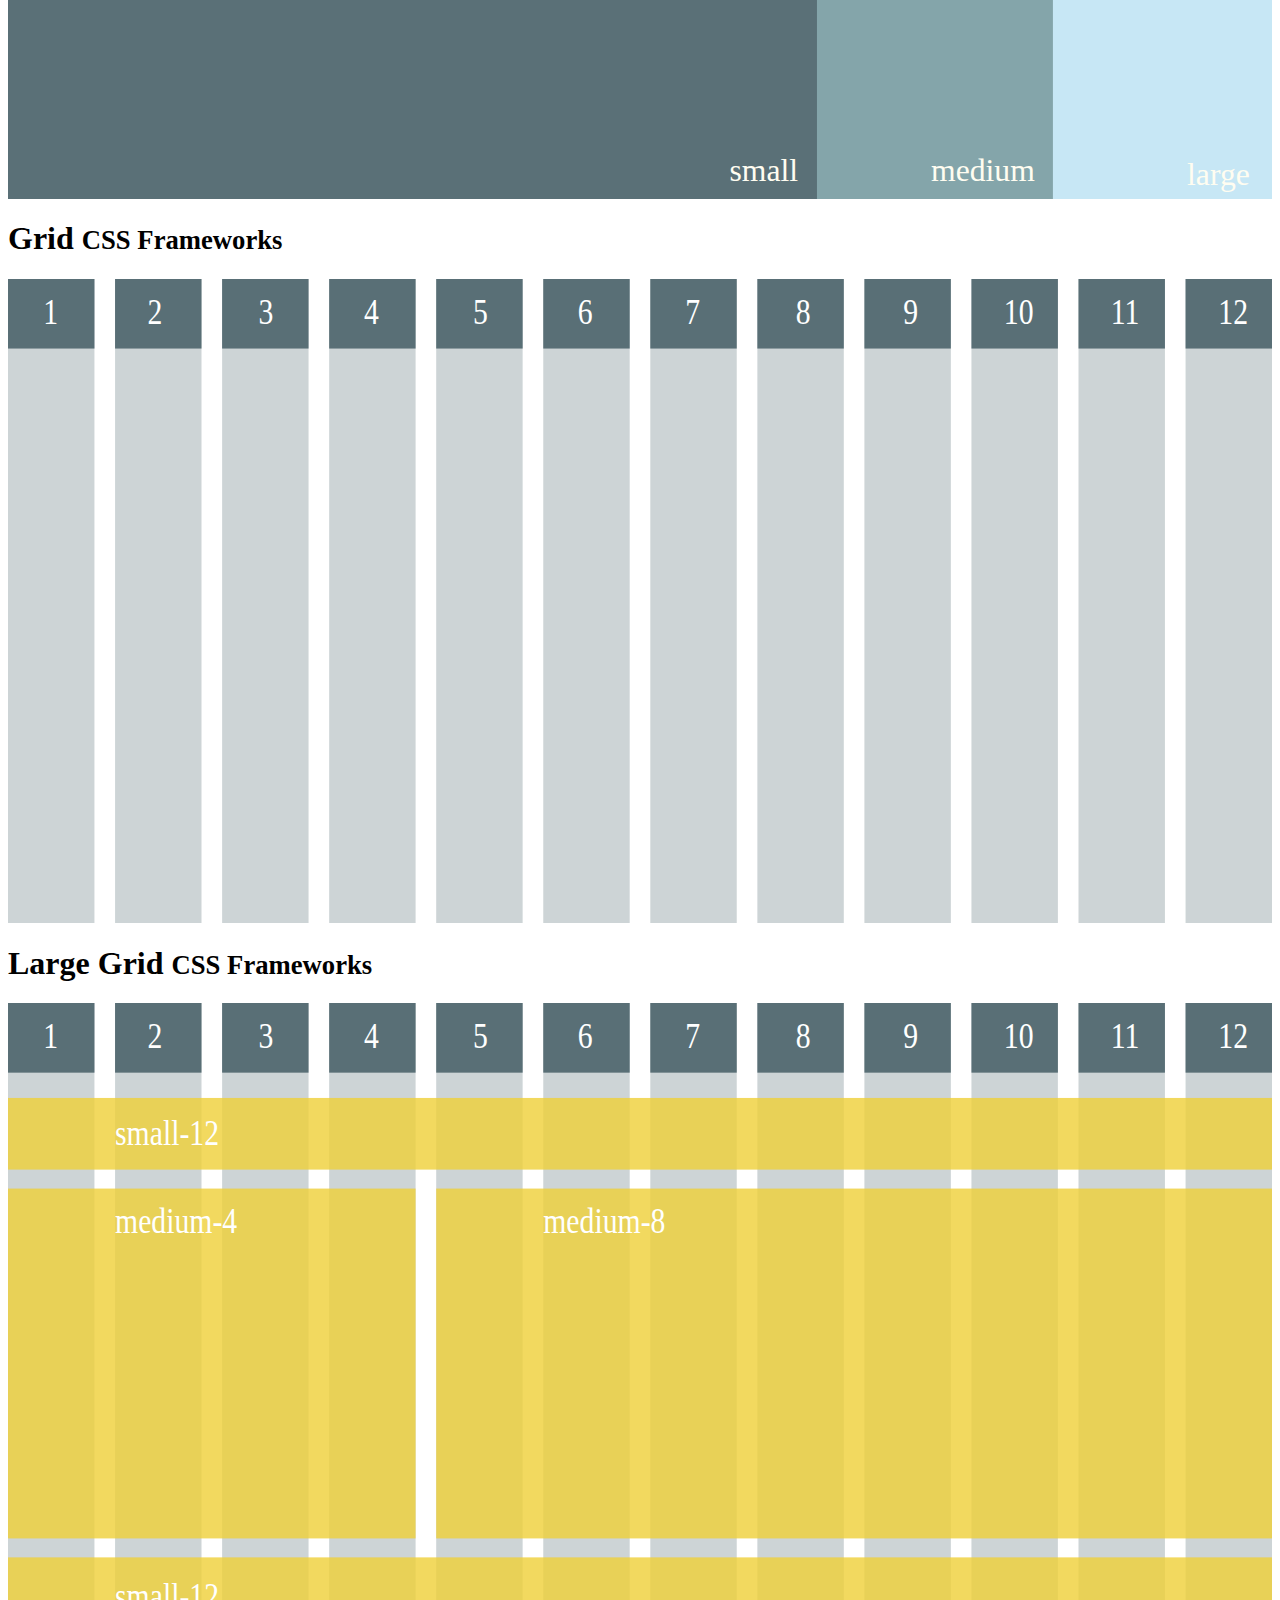
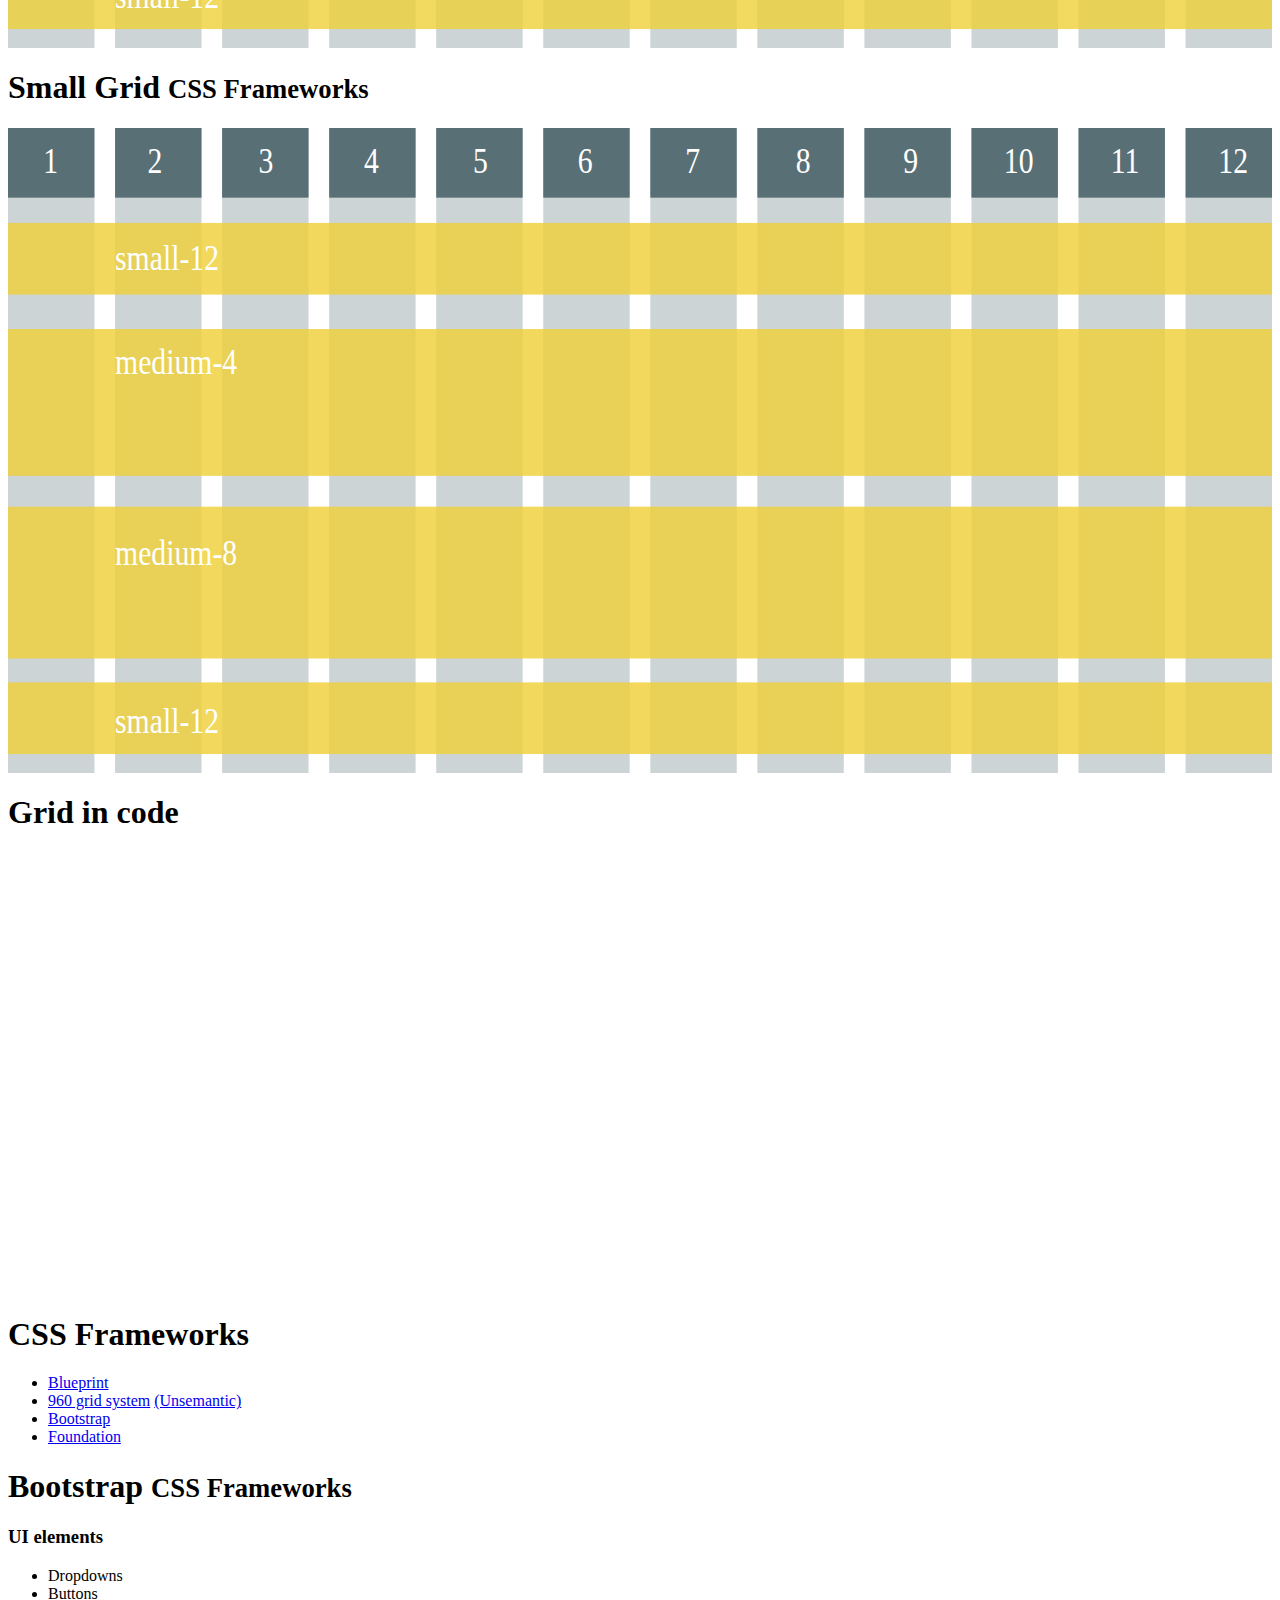
==== commit e3c8fac3: "Finalization" ====
--- a/index.html
+++ b/index.html
@@ -7,7 +7,7 @@
     <title>Web tools</title>
 
     <meta name="description" content="A framework for easily creating beautiful presentations using HTML">
-    <meta name="author" content="Hakim El Hattab">
+    <meta name="author" content="Miroslav Juhos">
 
     <meta name="apple-mobile-web-app-capable" content="yes" />
     <meta name="apple-mobile-web-app-status-bar-style" content="black-translucent" />
@@ -44,12 +44,8 @@
         <!-- Any section element inside of this container is displayed as a slide -->
         <div class="slides">
             <section>
-                <section>
-                    <h1>Web tools</h1>
-                    <h3>how to make developers life easier</h3>
-                    <mark>
-                        comment
-                    </mark>
+                <section data-background="tools.jpg">
+                    <h1 class="white xtra">Web tools</h1>
                 </section>
 
                 <section data-background="devgirls.jpg" backgroundTransition="slide">
@@ -57,9 +53,7 @@
                 </section>
 
                 <section data-background="oneclick.svg" backgroundTransition="slide"></section>
-            </section>
-
-            <section>
+            
                 <section>
                     <h1>Playground</h1>
                     <ul>
@@ -74,7 +68,7 @@
                     <h1>Aim</h1>
                     <ul>
                         <li class="fragment roll-in">Less data on load</li>
-                        <li class="fragment roll-in">Less requests (onload)</li>
+                        <li class="fragment roll-in">Less requests onload</li>
                         <li class="fragment roll-in">Handling of source caching</li>
                     </ul>
                 </section>
@@ -92,8 +86,8 @@
 
 
             <section data-background="#ffe6bb" data-background-transition="slide">
-                <section>
-                    <h1>HTML</h1>
+                <section  data-background="html.jpg">
+                    <h1 class="white">HTML</h1>
                 </section>
                 <section>
                     <h1>HTML</h1>
@@ -106,8 +100,8 @@
             </section>
 
             <section data-background="#d3ffd5" data-background-transition="slide">
-                <section>
-                    <h1>CSS</h1>
+                <section data-background="css.jpg">
+                    <h1 class="white">CSS</h1>
                 </section>
                 <section>
                     <h2>SASS</h2>
@@ -191,7 +185,7 @@
                     <h1>Mixins
                         <small>SASS</small>
                     </h1>
-                    <table style="width: 100%">
+                    <table style="width: 120%">
                         <tr>
                             <th>SASS</th>
                             <th>CSS</th>
@@ -242,6 +236,8 @@
 
 grayscale($color)
 </code></pre>
+
+<a href="http://sassmeister.com">http://sassmeister.com/</a>
                 </section>
 
 
@@ -321,8 +317,8 @@
 
 
             <section data-background="#d3e9ff" data-background-transition="slide">
-                <section>
-                    <h1>JavaScript</h1>
+                <section data-background="js.jpg">
+                    <h1 class="white">JavaScript</h1>
                 </section>
 
                 <section>
@@ -337,19 +333,20 @@
                     <ul>
                         <li>removes
                             <ul>
-                                <li>whitespace</li>
-                                <li>row ends</li>
-                                <li>dead code</li>
-                                <li>comments</li>
-                                <li>unused code</li>
+                                <li class="fragment roll-in">whitespace</li>
+                                <li class="fragment roll-in">row ends</li>
+                                <li class="fragment roll-in">dead code</li>
+                                <li class="fragment roll-in">comments</li>
+                                <li class="fragment roll-in">unused code</li>
+                                <li class="fragment roll-in">semicolons</li>
                             </ul>
-                            <li>mangle (scrambling) variables</li>
-                            <li>generate source map</li>
-                    </ul>
-                </section>
-
-                <section>
-                    <h1>minification
+                            <li class="fragment roll-in">mangle (scrambling) variables</li>
+                            <li class="fragment roll-in">generate source map</li>
+                    </ul>
+                </section>
+
+                <section>
+                    <h1>mangle
                         <small>JavaScript</small>
 
                     </h1>
@@ -378,7 +375,7 @@
                 </section>
                
                 <section>
-                    <h1>minification
+                    <h1>mangle
                         <small>JavaScript</small>
                     </h1>
                     <ul>
@@ -400,12 +397,9 @@
 
 
             <section data-background="#d3e9ff" data-background-transition="slide">
-                <section>
-                    <h1>Linters</h1>
-                    <h3>Static code control</h3>
-                    <mark>
-                        nemuzete minifikovat bez linteru
-                    </mark>
+                <section data-background="lint.jpg">
+                    <h1 class="white">Linters</h1>
+                    <h3 class="white">Static code control</h3>
                 </section>
                 <section>
                     <h2>JSlint</h2>
@@ -442,9 +436,9 @@
             </section>
 
             <section data-background="#d3e9ff">
-                <section>
-                    <h1>Beautifiers</h1>
-                    <h3>Code formatting</h3>
+                <section data-background="beautifier.jpg">
+                    <h1 class="white">Beautifiers</h1>
+                    <h3 class="white">Code formatting</h3>
                 </section>
                 <section>
                     <h1>Beautifiers</h1>
@@ -476,9 +470,9 @@
 
 
             <section data-background="#d3ffd5">
-                <section>
-                    <h1>NodeJs</h1>
-                    <h2>Put it together</h2>
+                <section data-background="node.jpg">
+                    <h1 class="white">NodeJs</h1>
+                    
                 </section>
                 <section>
                     <h1>NodeJs</h1>
@@ -492,9 +486,9 @@
                     <h1>usemin
                         <small>NodeJs</small>
                     </h1>
-                    Find code blocks
+                    Search for code blocks
                     <pre><code  class="html"><!-- build:js js/app.js -->
-&gt;script src="js/app.js">&lt;/script>
+&lt;script src="js/app.js">&lt;/script>
 &lt;script src="js/controllers/thing-controller.js">&lt;/script>
 &lt;script src="js/models/thing-model.js">&lt;/script>
 &lt;script src="js/views/thing-view.js">&lt;/script>
@@ -507,10 +501,11 @@
                     <h1>autoprefixer
                         <small>NodeJs</small>
                     </h1>
-                    Autoprefixer parses CSS and adds vendor-prefixed CSS properties (using the Can I Use database).
-                    <pre><code  class="json">options: {
-  browsers: ['last 2 versions', 'ie 8', 'ie 9']
-  }
+                    Autoprefixer parses CSS and adds vendor-prefixed CSS properties (using the CanIUse database).
+                    <pre><code class="javascript">{
+    options: {
+        browsers: ['last 2 versions', 'ie 8', 'ie 9']
+    }
 }
 </pre>
                     </code>
@@ -533,7 +528,7 @@
                     </h1>
                     adds revision to linked files
 
-                    <pre><code class="json">{
+                    <pre><code class="javascript">{
   'img1.png': 'tmp/img1.59bcc3ad.png',
   'img2.png': 'tmp/img2.060b1aa6.png'
 }</code></pre>
@@ -548,14 +543,14 @@
             </section>
 
             <section>
-                <section>
-                    <h1>Bower</h1>
-                    <h3>Related libs management</h3>
+                <section  data-background="bower.jpg">
+                    <h1 class="white">Bower</h1>
+                    <h3 class="white">Related libs management</h3>
                 </section>
                 <section>
                     <h1>Bower</h1>
                     
-<pre><code class="sh">
+<pre><code  data-trim class="sh">
 $ bower init
 $ bower install jquery
 $ bower install jquery --save
@@ -590,6 +585,9 @@
             </section>
 
             <section>
+                <section data-background="runners.jpg" >
+                    <h1 class="white">Runners</h1>
+                </section>
                 <section>
                     <h1>Runners</h1>
                     <ul>
@@ -620,17 +618,14 @@
                     </table>
                     
                 </section>
+               
                 <section>
                     <h1>Grunt</h1>
                     <h2>grunt-cli</h2>
-                </section>
-                <section>
-                    <h1>Grunt</h1>
-                    <h2>grunt-cli</h2>
-                    put the grunt command in your system path
+                   
 
 <pre><code data-trim class="sh ruby">
-$ npm install -g grunt-cli
+$ npm install -g grunt-cli #puts the grunt command
 </code></pre>
                 </section>
 
@@ -639,17 +634,18 @@
                     <h2>Runner</h2>
 
 <pre><code data-trim class="sh">
-$ npm install grunt
-$ npm install -g grunt-init
-$ grunt-init commonjs
-$ git clone https://github.com/gruntjs/grunt-init-jquery.git ~/.grunt-init/jquery
-</code></pre>
-                </section>
-
-            </section>
+$ npm init                  #creates package.json
+$ npm install grunt --save  #adds grunt to package.json
+</code></pre>
+                </section>
+
+            </section>
+
 
             <section>
-                <section data-background="scaffolding.jpg"></section>
+                <section data-background="scaffolding.jpg" >
+                    <h1 class="white">Scaffolding</h1>
+                </section>
 
                  <section>
                     <h1>Scaffolding</h1>
@@ -663,17 +659,37 @@
                 <section>
                     <h1>Scaffolding</h1>
                     <ul>
+                        <li>grunt-init</li>
                         <li>Yeoman</li>
                         <li>Ember-cli</li>
                     </ul>
                 </section>
 
                 <section>
+                    <h1>Common JS <small>Grunt</small></h1>
+<pre><code data-trim class="sh">
+#run once
+$ npm install -g grunt-init     #grunt init cli
+$ git clone https://github.com/gruntjs/grunt-init-jquery.git \
+     ~/.grunt-init/jquery       #download template
+
+$ grunt-init commonjs           #create a commonjs
+$ npm install                   #install modules from template
+$ grunt                         #run grunt task
+</code></pre>
+                </section>
+
+                <section>
                     <h1>Yeoman <small>Scaffolding</small></h1>
 <pre><code data-trim class="sh">
-$ npm install -g yo
-$ npm install -g generator-angular
-$ yo angular [app-name]
+#run once
+$ npm install -g yo                 #install yeoman
+$ npm install -g generator-angular  #install angular template
+
+$ yo angular [app-name]             #create angular app
+        
+$ npm install                       #node dependencies
+$ bower install                     #bower dependencies
 </code></pre>
                 </section>
 
@@ -694,7 +710,7 @@
 
                 <section>
                     <h1>Yeoman <small>Scaffolding</small></h1>
-<pre><code data-trim class="sh">
+<pre><code data-trim class="sh ruby">
 $ grunt serve
 $ grunt build
 $ grunt serve:dist
@@ -705,8 +721,8 @@
             </section>
 
             <section>
-                <section>
-                    <h1>Testing</h1>
+                <section data-background="testing.jpg" >
+                    <h1 class="white">Testing</h1>
                 </section>
                 <section>
                     <h1>Unit <small>testing</small></h1>
@@ -726,8 +742,8 @@
 
 
             <section>
-                <section>
-                    <h1>CSS Frameworks</h1>
+                <section data-background="framework.jpg">
+                    <h1 class="white">CSS Frameworks</h1>
                 </section>
 
                 <section>
@@ -750,16 +766,6 @@
                 <section>
                     <h1>Small Grid <small>CSS Frameworks</small></h1>
                     <img src="grid3.svg" style="width:100%;display:block;margin:auto;background-color:transparent;border:0;box-shadow: none;">
-                </section>
-
-                 <section>
-                    <h1>CSS Frameworks</h1>
-                    <ul>
-                        <li><a href="http://www.blueprintcss.org/">Blueprint</a></li>
-                        <li><a href="http://960.gs/">960 grid system</a> <a href="http://unsemantic.com/">(Unsemantic)</a></li>
-                        <li><a href="http://getbootstrap.com/">Bootstrap</a></li>
-                        <li><a href="http://foundation.zurb.com/">Foundation</a></li>
-                    </ul>
                 </section>
 
                 <section>
@@ -778,6 +784,17 @@
 
 </code></pre>
                 </section>
+                
+                 <section>
+                    <h1>CSS Frameworks</h1>
+                    <ul>
+                        <li><a href="http://www.blueprintcss.org/">Blueprint</a></li>
+                        <li><a href="http://960.gs/">960 grid system</a> <a href="http://unsemantic.com/">(Unsemantic)</a></li>
+                        <li><a href="http://getbootstrap.com/">Bootstrap</a></li>
+                        <li><a href="http://foundation.zurb.com/">Foundation</a></li>
+                    </ul>
+                </section>
+
 
                 <section>
                      <h1>Bootstrap <small>CSS Frameworks</small></h1>
@@ -816,13 +833,13 @@
     // Full list of configuration options available here:
     // https://github.com/hakimel/reveal.js#configuration
     Reveal.initialize({
-        controls: true,
-        progress: true,
+        controls: false,
+        progress: false,
         history: true,
         center: true,
 
         theme: Reveal.getQueryHash().theme, // available themes are in /css/theme
-        transition: Reveal.getQueryHash().transition || 'concave', // default/cube/page/concave/zoom/linear/fade/none
+        transition: Reveal.getQueryHash().transition || 'linear', // default/cube/page/concave/zoom/linear/fade/none
 
         // Parallax scrolling
         // parallaxBackgroundImage: 'https://s3.amazonaws.com/hakim-static/reveal-js/reveal-parallax-1.jpg',
--- a/css/add.css
+++ b/css/add.css
@@ -1,3 +1,9 @@
+
+
+@import url(//cdnjs.cloudflare.com/ajax/libs/font-awesome/4.2.0/css/font-awesome.min.css); 
+
+
+
 mark {
 	font-size: 16px !important;
 	bottom: -2em;
@@ -9,4 +15,33 @@
 }
 .reveal pre {
 	box-shadow: none;
+}
+
+li.folder {
+	list-style-type: none;
+}
+li.folder:before {
+	content: "\f114";
+	font-family: 'FontAwesome';
+	margin-right: 0.5em;
+	text-shadow: 0px 0px 6px rgba(0, 0, 0, 0.2);
+}
+
+li.file {
+	list-style-type: none;
+}
+li.file:before {
+	content: "\f15b";
+	font-family: 'FontAwesome';
+	margin-right: 0.5em;
+	text-shadow: 0px 0px 6px rgba(0, 0, 0, 0.2);
+}
+h1.white,
+h2.white,
+h3.white {
+	color:#fdf6e3;
+	text-shadow: 0 0 10px black;
+}
+h1.xtra {
+	font-size: 800%;
 }